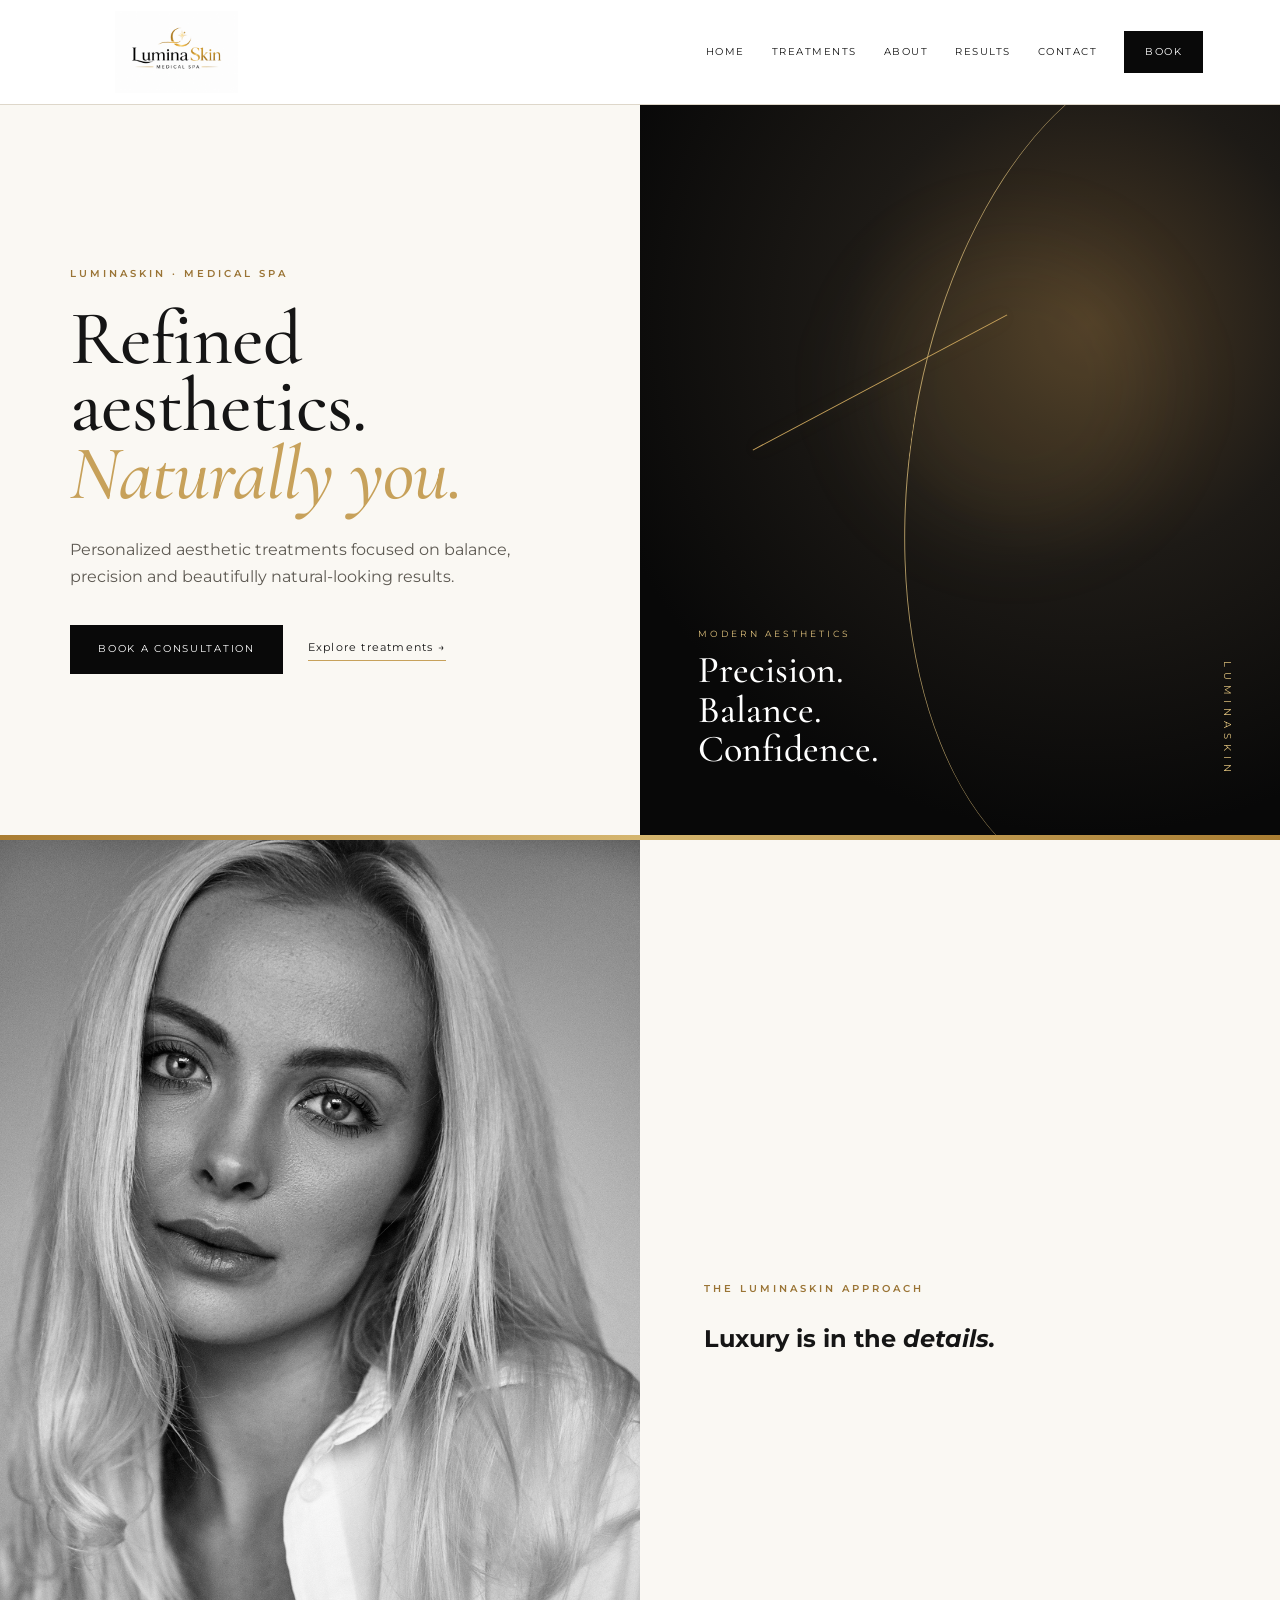
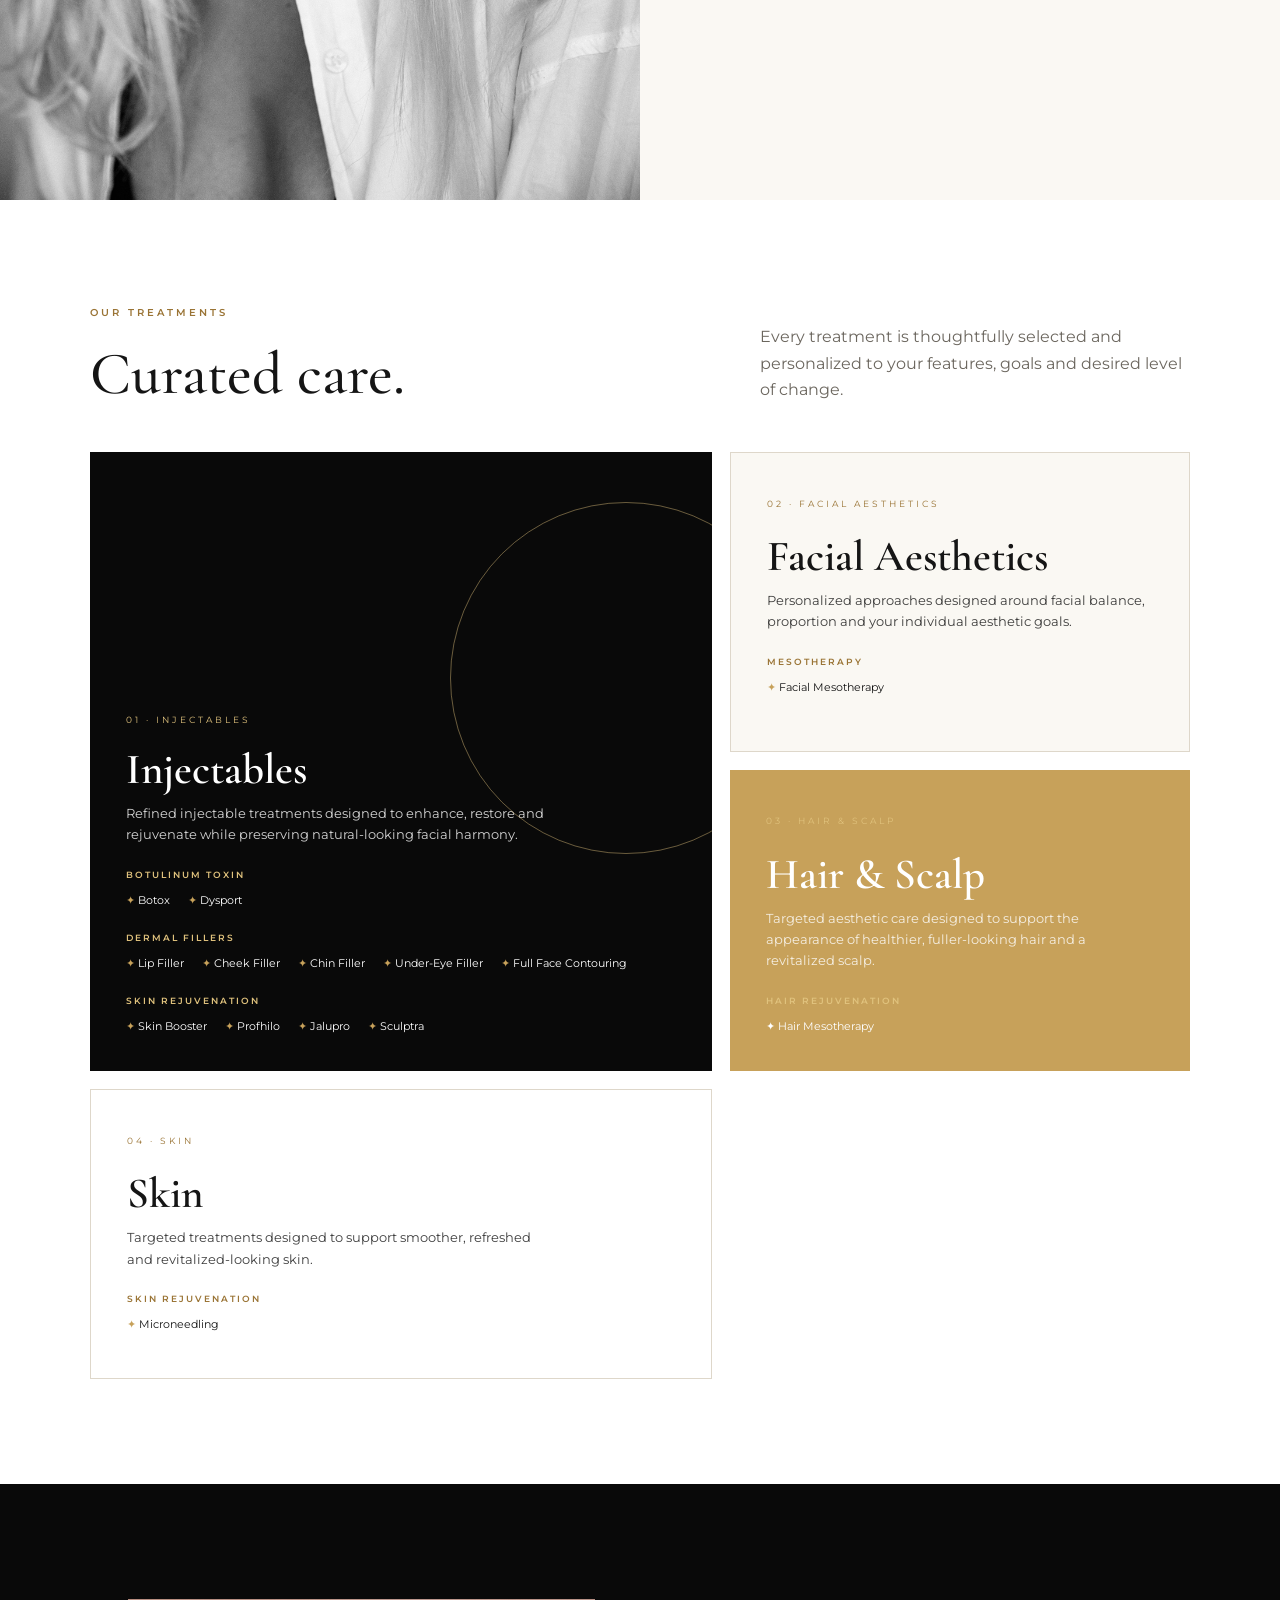
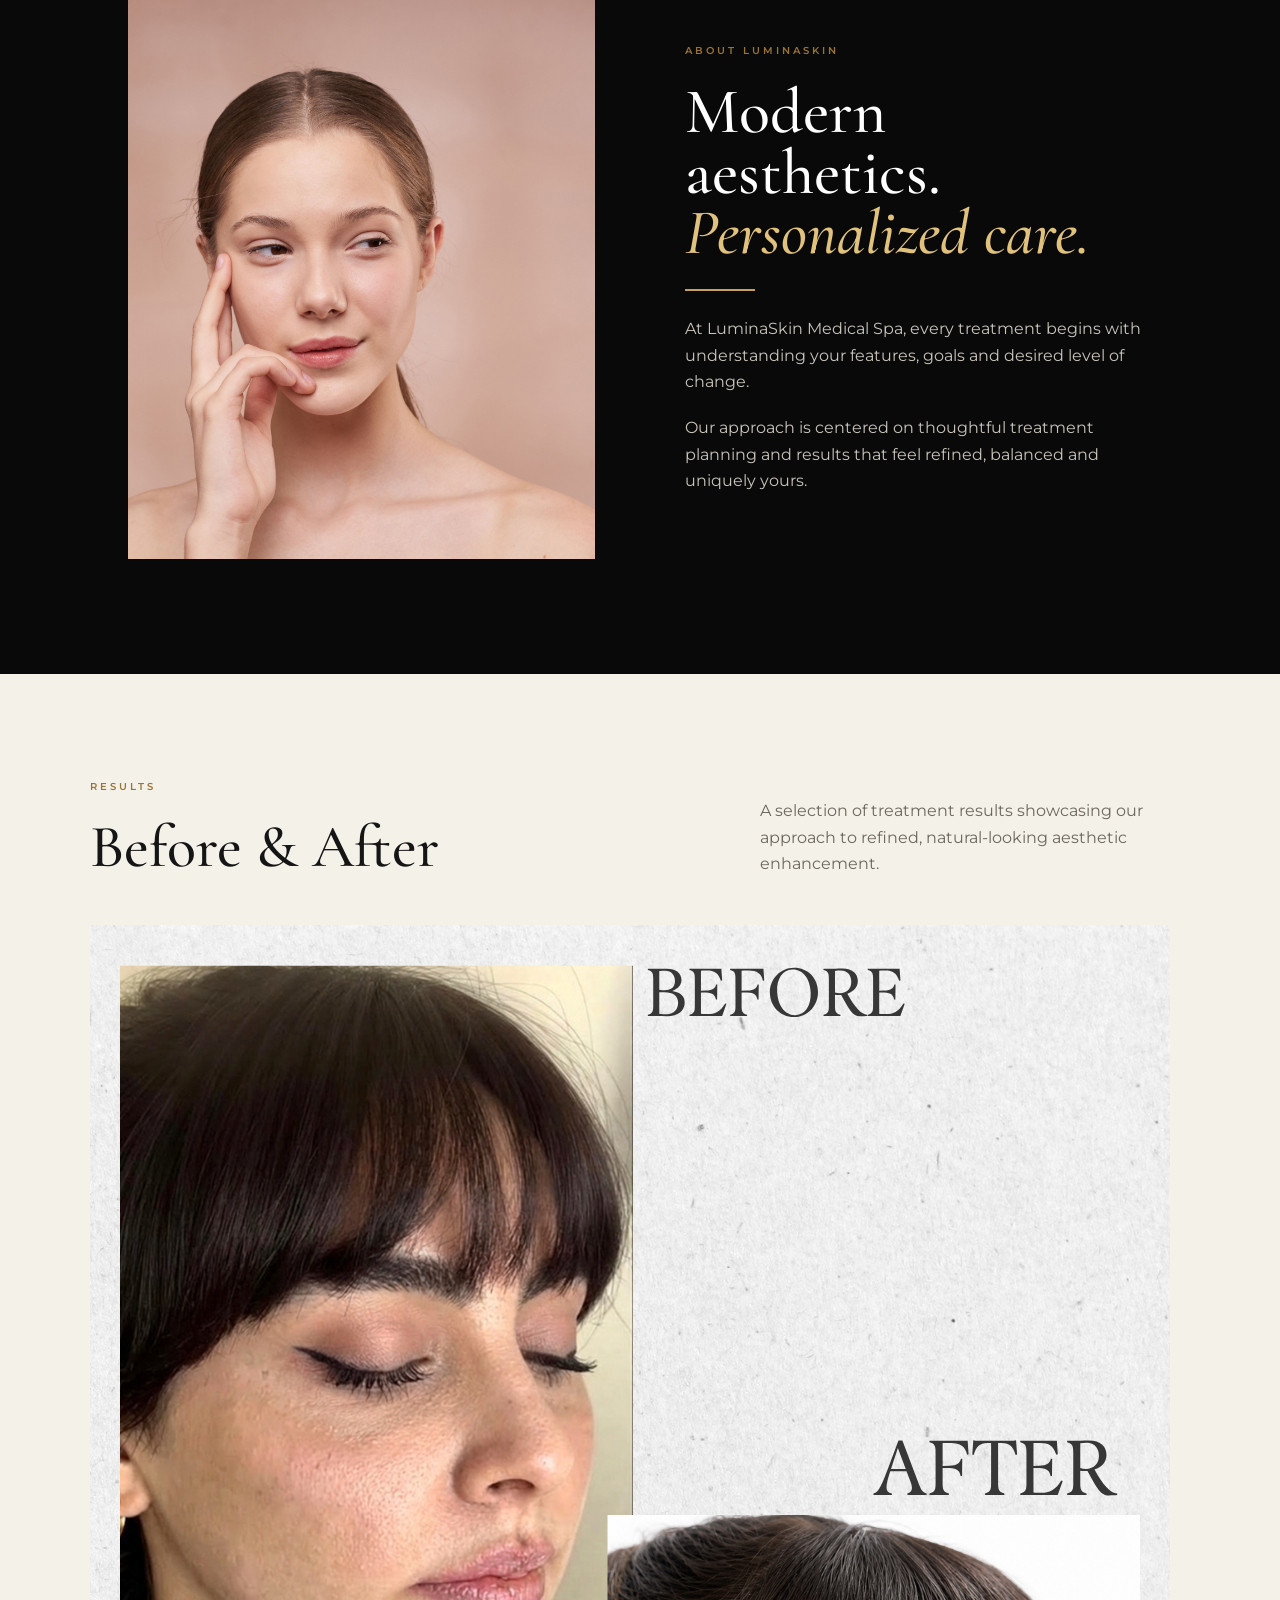
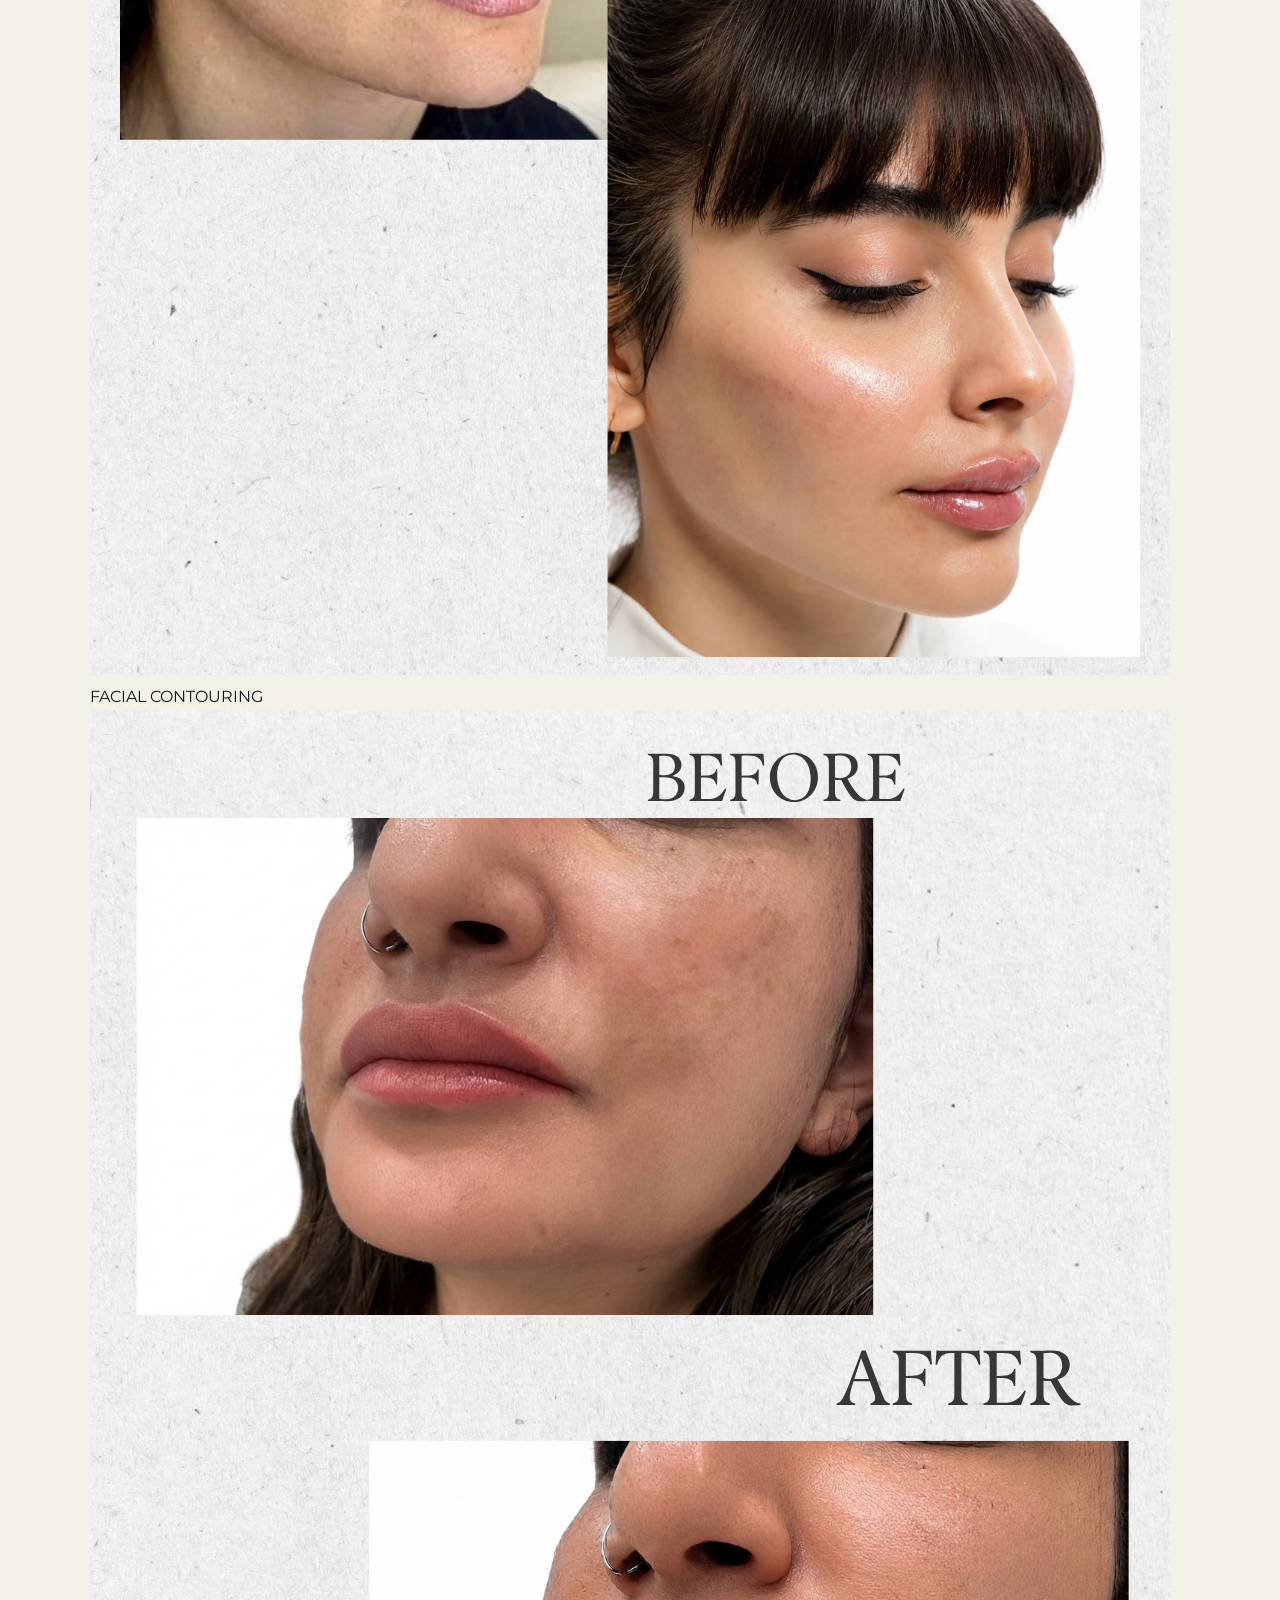
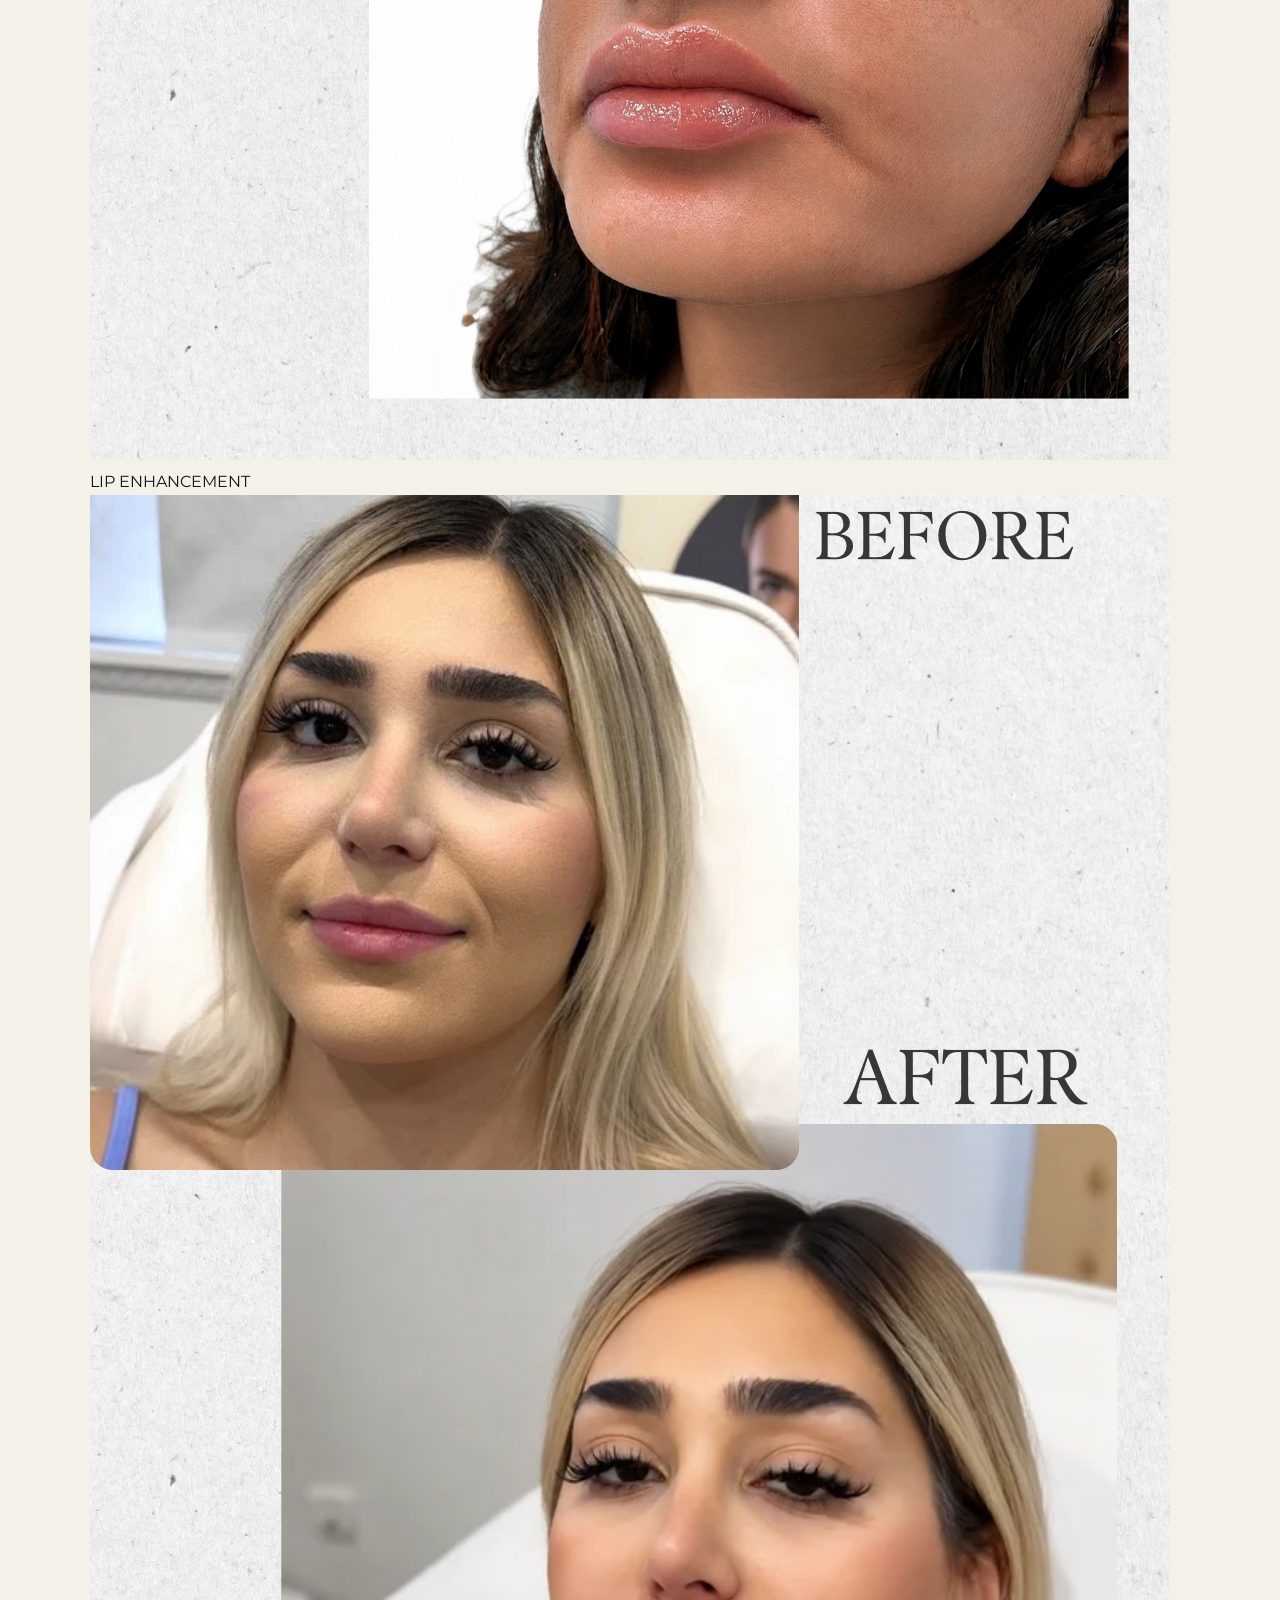
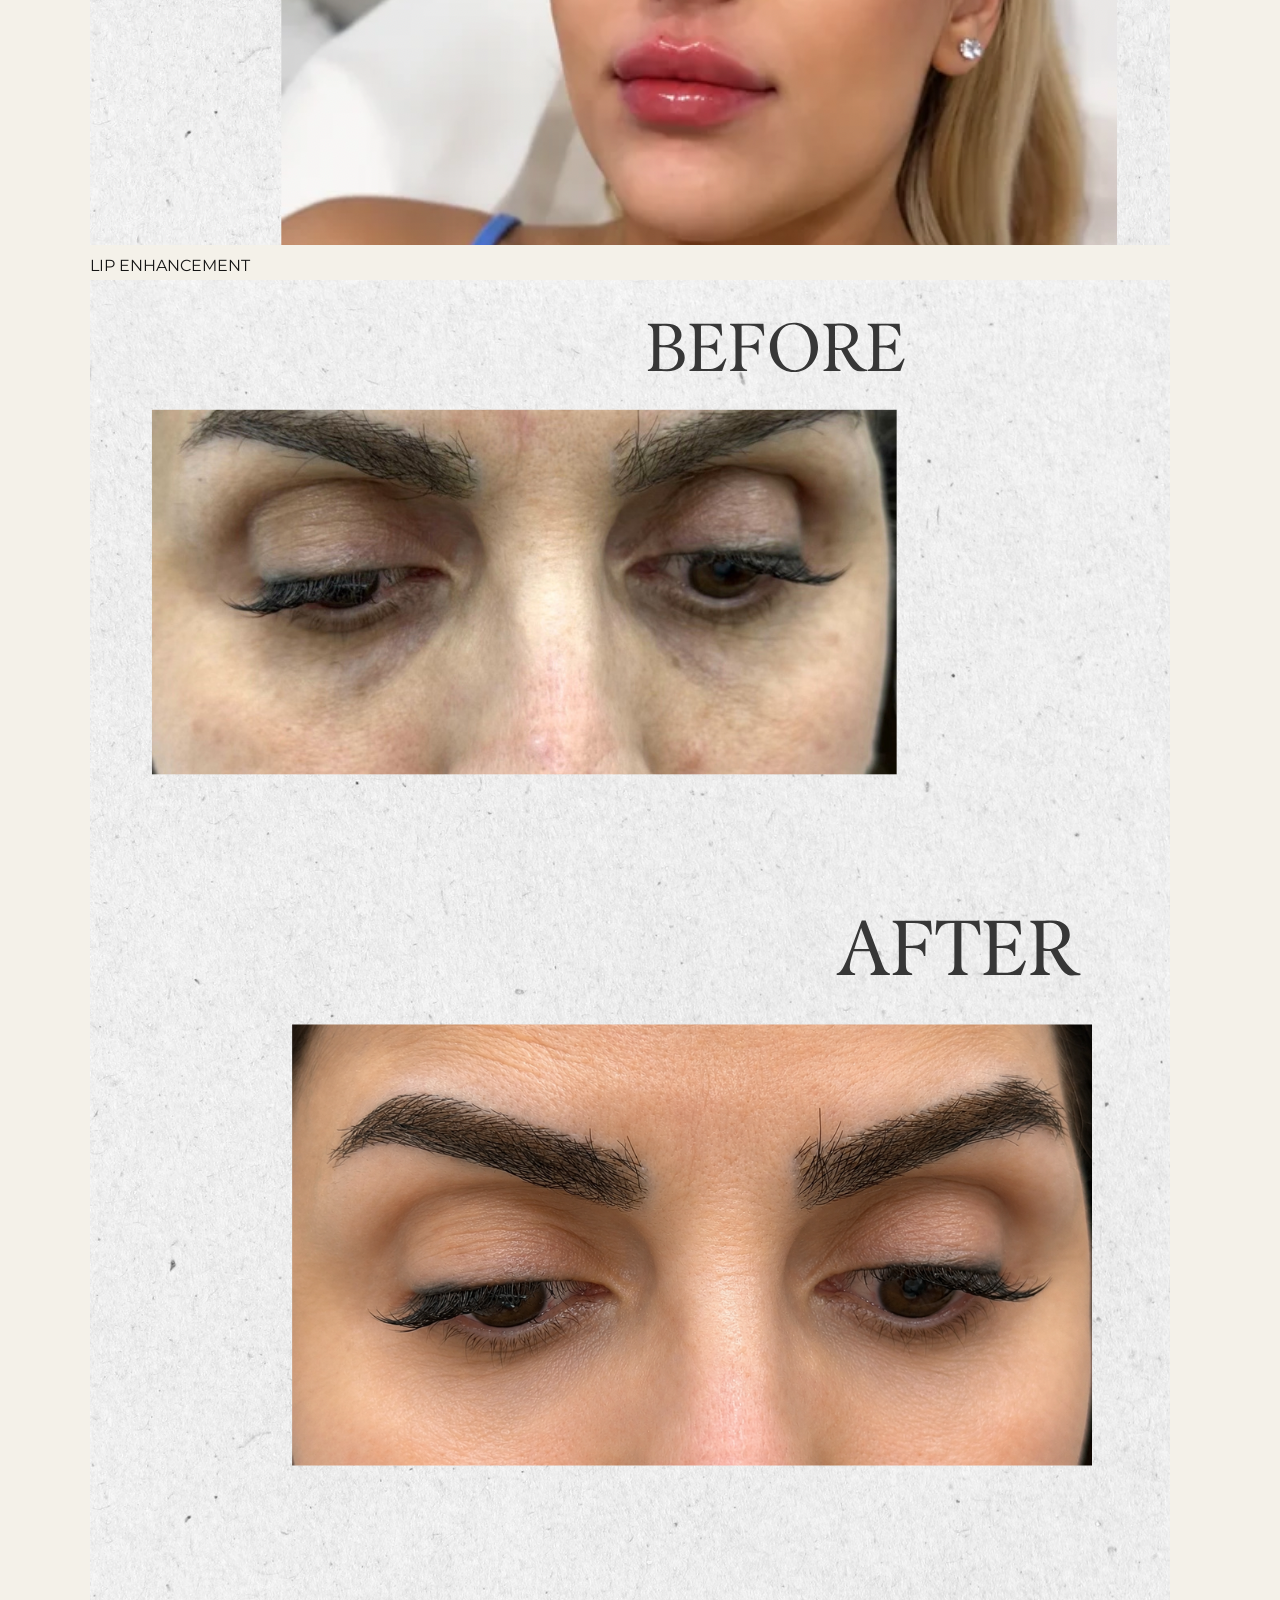
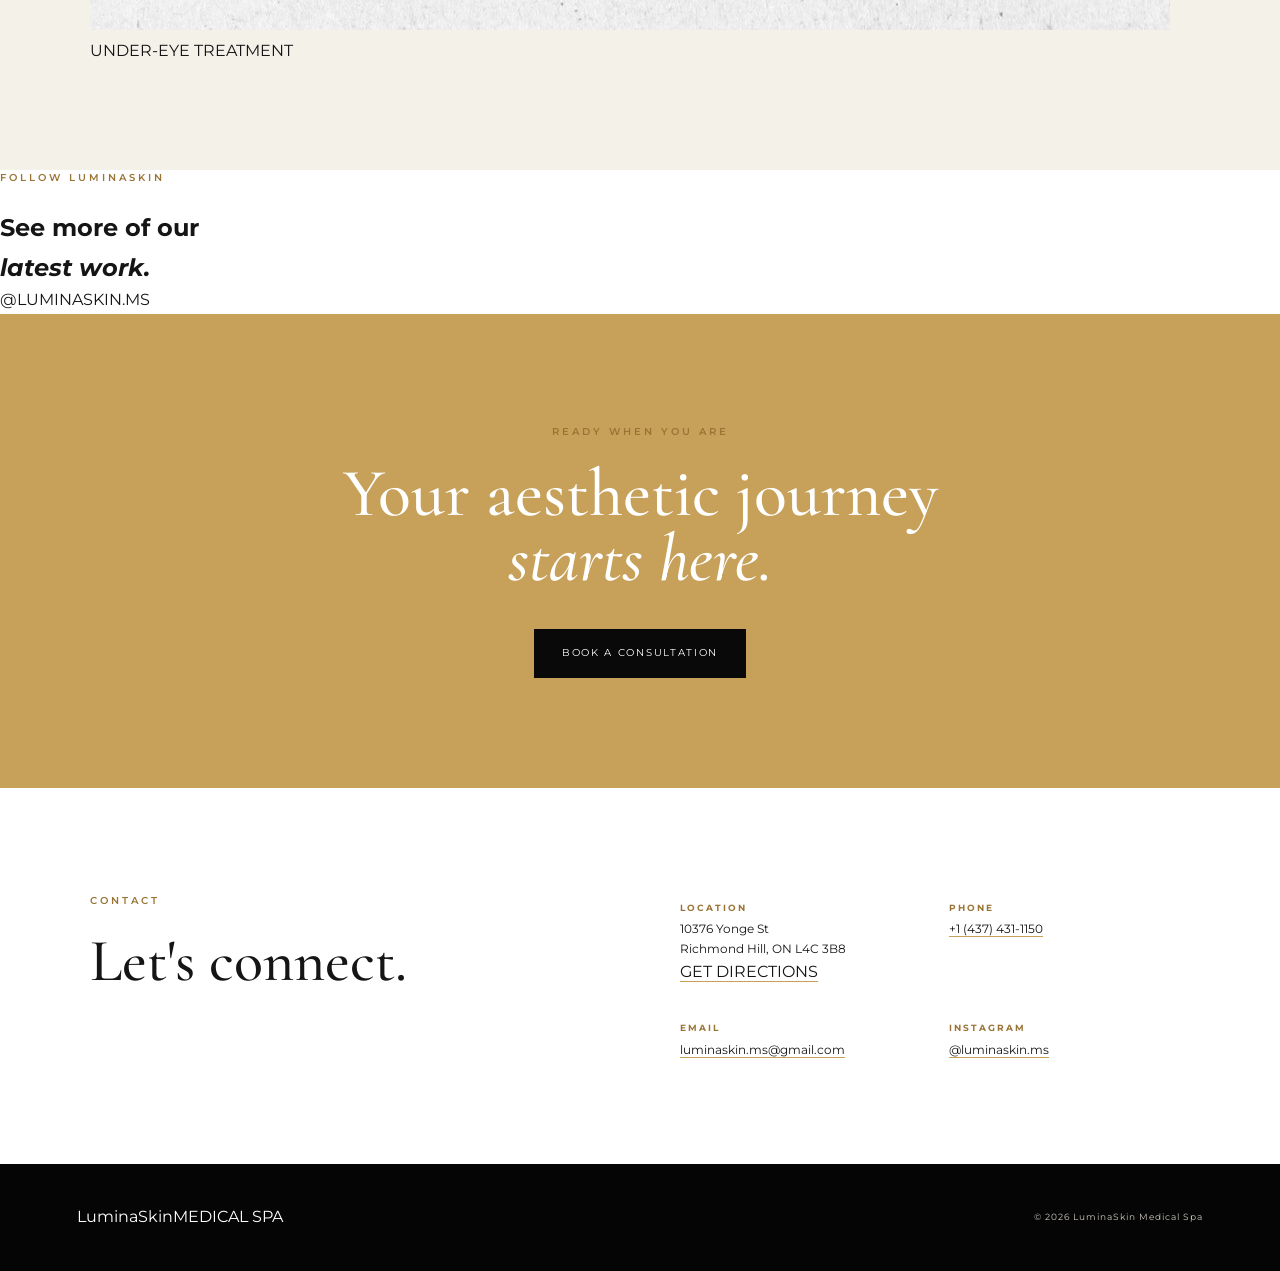
==== index.html @ e20a24b9 "Update index.html" ====
<!DOCTYPE html>
<html lang="en">
<head>
  <meta charset="UTF-8">
  <meta name="viewport" content="width=device-width, initial-scale=1.0">

 <title>LuminaSkin Medical Spa | Richmond Hill, ON</title>

 <meta
  name="description"
  content="LuminaSkin Medical Spa in Richmond Hill, Ontario, offering personalized Botox, Dysport, dermal fillers, skin boosters, microneedling and facial aesthetics."
>

  <!-- Luxury editorial fonts -->
  <link rel="preconnect" href="https://fonts.googleapis.com">
  <link rel="preconnect" href="https://fonts.gstatic.com" crossorigin>

  <link
    href="https://fonts.googleapis.com/css2?family=Cormorant+Garamond:wght@500;600;700&family=Montserrat:wght@400;500;600&display=swap"
    rel="stylesheet"
  >

  <!-- Our website styling -->
  <link rel="stylesheet" href="style.css">
</head>

<body>

  <!-- =========================
       HEADER
  ========================== -->

  <header>

   <a href="#home" class="logo">

  <img
  src="luminaskin-logo-header.png"
    alt="LuminaSkin Medical Spa"
    class="logo-image"
  >

</a>

    <button
      class="menu-button"
      aria-label="Open navigation menu"
      type="button"
    >
      ☰
    </button>

    <nav>
      <a href="#home">Home</a>
     <a href="treatments.html">
  Treatments
</a>
      <a href="#about">About</a>
      <a href="#results">Results</a>
      <a href="#contact">Contact</a>
      <a href="#booking" class="nav-book">Book</a>
    </nav>

  </header>


  <!-- =========================
       HERO
  ========================== -->

  <main>

    <section id="home" class="hero">

      <div class="hero-content">

        <p class="eyebrow">
          LUMINASKIN · MEDICAL SPA
        </p>

        <h1>
          Refined aesthetics.
          <br>
          <em>Naturally you.</em>
        </h1>

        <p class="hero-description">
          Personalized aesthetic treatments focused on balance,
          precision and beautifully natural-looking results.
        </p>

        <div class="hero-actions">

        <a href="#contact" class="black-button">
  BOOK A CONSULTATION
</a>

          <a href="#treatments" class="text-link">
            Explore treatments →
          </a>

        </div>

      </div>


      <!-- Hero visual placeholder -->
      <div class="hero-visual">

        <div class="hero-glow"></div>

        <div class="hero-circle"></div>

        <div class="hero-diagonal"></div>

        <div class="hero-caption">

          <span>
            MODERN AESTHETICS
          </span>

          <strong>
            Precision.
            <br>
            Balance.
            <br>
            Confidence.
          </strong>

        </div>

        <div class="hero-vertical">
          LUMINASKIN
        </div>

      </div>

    </section>


    <!-- Gold divider -->

    <div class="gold-divider"></div>


    <!-- =========================
         STATEMENT
    ========================== -->

   <section class="statement">

  <div class="statement-image">

    <img
      src="luminaskin-statement.JPG"
      alt="Elegant close-up beauty portrait"
    >

  </div>

  <div class="statement-content">

    <p class="eyebrow">
      THE LUMINASKIN APPROACH
    </p>

    <h2>
      Luxury is in the
      <em>details.</em>
    </h2>

  </div>

</section>


    <!-- =========================
         TREATMENTS
    ========================== -->

  <!-- =========================
     TREATMENTS
========================== -->

<section id="treatments" class="treatments section">

  <div class="section-heading">

    <div>

      <p class="eyebrow">
        OUR TREATMENTS
      </p>

      <h2>
        Curated care.
      </h2>

    </div>

    <p>
      Every treatment is thoughtfully selected and
      personalized to your features, goals and
      desired level of change.
    </p>

  </div>


  <div class="treatment-grid">


    <!-- =====================
         INJECTABLES
    ====================== -->

   <a
  href="treatments.html#injectables"
  class="treatment-card treatment-dark treatment-large"
>

      <span class="treatment-number">
        01 · INJECTABLES
      </span>

      <h3>
        Injectables
      </h3>

      <p>
        Refined injectable treatments designed to
        enhance, restore and rejuvenate while
        preserving natural-looking facial harmony.
      </p>


      <div class="treatment-group">

        <h4>
          BOTULINUM TOXIN
        </h4>

        <ul>

          <li>Botox</li>

          <li>Dysport</li>

        </ul>

      </div>


      <div class="treatment-group">

        <h4>
          DERMAL FILLERS
        </h4>

        <ul>

          <li>Lip Filler</li>

          <li>Cheek Filler</li>

          <li>Chin Filler</li>

          <li>Under-Eye Filler</li>

          <li>Full Face Contouring</li>

        </ul>

      </div>


      <div class="treatment-group">

        <h4>
          SKIN REJUVENATION
        </h4>

        <ul>

          <li>Skin Booster</li>

          <li>Profhilo</li>

          <li>Jalupro</li>

          <li>Sculptra</li>

        </ul>

      </div>

  </a>


    <!-- =====================
         FACIAL AESTHETICS
    ====================== -->

   <a
  href="treatments.html#facial-aesthetics"
  class="treatment-card treatment-light"
>

      <span class="treatment-number">
        02 · FACIAL AESTHETICS
      </span>

      <h3>
        Facial Aesthetics
      </h3>

      <p>
        Personalized approaches designed around
        facial balance, proportion and your individual
        aesthetic goals.
      </p>


      <div class="treatment-group">

        <h4>
          MESOTHERAPY
        </h4>

        <ul>

          <li>Facial Mesotherapy</li>

        </ul>

      </div>

  </a>


    <!-- =====================
         HAIR & SCALP
    ====================== -->

   <a
  href="treatments.html#hair-scalp"
  class="treatment-card treatment-gold"
>

      <span class="treatment-number">
        03 · HAIR &amp; SCALP
      </span>

      <h3>
        Hair &amp; Scalp
      </h3>

      <p>
        Targeted aesthetic care designed to support
        the appearance of healthier, fuller-looking
        hair and a revitalized scalp.
      </p>


      <div class="treatment-group">

        <h4>
          HAIR REJUVENATION
        </h4>

        <ul>

          <li>Hair Mesotherapy</li>

        </ul>

      </div>

      </a>


    <!-- =====================
         SKIN
    ====================== -->

    <a
  href="treatments.html#skin"
  class="treatment-card treatment-white"
>

      <span class="treatment-number">
        04 · SKIN
      </span>

      <h3>
        Skin
      </h3>

      <p>
        Targeted treatments designed to support
        smoother, refreshed and revitalized-looking skin.
      </p>


      <div class="treatment-group">

        <h4>
          SKIN REJUVENATION
        </h4>

        <ul>

          <li>Microneedling</li>

        </ul>

      </div>

   </a>


  </div>

</section>


<!-- =========================
     ABOUT LUMINASKIN
========================== -->

<!-- =========================
     ABOUT LUMINASKIN
========================== -->

<!-- =========================
     ABOUT LUMINASKIN
========================== -->

<section id="about" class="philosophy">

  <div class="philosophy-image">

    <img
      src="luminaskin-about.JPG"
      alt="Close-up of glowing skin"
    >

  </div>


  <div class="philosophy-content">

    <div class="philosophy-title">

      <p class="eyebrow">
        ABOUT LUMINASKIN
      </p>

      <h2>
        Modern aesthetics.
        <br>
        <em>Personalized care.</em>
      </h2>

    </div>


    <div class="philosophy-copy">

      <div class="gold-line"></div>

      <p>
        At LuminaSkin Medical Spa, every treatment
        begins with understanding your features,
        goals and desired level of change.
      </p>

      <p>
        Our approach is centered on thoughtful
        treatment planning and results that feel
        refined, balanced and uniquely yours.
      </p>

    </div>

  </div>

</section>


    <!--<!-- =========================
     BEFORE & AFTER RESULTS
========================== -->

<section id="results" class="results section">

  <div class="section-heading">

    <div>

      <p class="eyebrow">
        RESULTS
      </p>

      <h2>
        Before &amp; After
      </h2>

    </div>

    <p>
      A selection of treatment results showcasing
      our approach to refined, natural-looking
      aesthetic enhancement.
    </p>

  </div>


  <div class="results-grid">

    <div class="result-card">
 <img
  src="before-after- contouring.png"
  alt="Before and after facial contouring results"
>
      <span>FACIAL CONTOURING</span>
    </div>

    <div class="result-card">
      <img
        src="before-after-lips.png"
        alt="Before and after lip enhancement results"
      >
      <span>LIP ENHANCEMENT</span>
    </div>

    <div class="result-card">
      <img
        src="before-after-lips2.PNG"
        alt="Before and after lip enhancement results"
      >
      <span>LIP ENHANCEMENT</span>
    </div>

    <div class="result-card">
      <img
        src="before-after-undereye.png"
        alt="Before and after under-eye treatment results"
      >
      <span>UNDER-EYE TREATMENT</span>
    </div>

  </div>

</section>

<!-- =========================
     INSTAGRAM
========================== -->

<section class="instagram-section">

  <p class="eyebrow">
    FOLLOW LUMINASKIN
  </p>

  <h2>
    See more of our
    <br>
    <em>latest work.</em>
  </h2>

  <a
    href="https://www.instagram.com/luminaskin.ms/"
    target="_blank"
    rel="noopener noreferrer"
    class="instagram-button"
  >
    @LUMINASKIN.MS
  </a>

</section>
    <!-- =========================
         BOOKING
    ========================== -->

    <section id="booking" class="booking">

      <p class="eyebrow">
        READY WHEN YOU ARE
      </p>

      <h2>
        Your aesthetic journey
        <br>
        <em>starts here.</em>
      </h2>

     <a href="#contact" class="black-button">
  BOOK A CONSULTATION
</a>

    </section>


    <!-- =========================
         CONTACT
    ========================== -->

  <section id="contact" class="contact section">

  <div class="contact-title">

    <p class="eyebrow">
      CONTACT
    </p>

    <h2>
      Let's connect.
    </h2>

  </div>


  <div class="contact-details">


    <!-- LOCATION -->

   <div>

  <strong>
    LOCATION
  </strong>

  <p>
    10376 Yonge St<br>
    Richmond Hill, ON L4C 3B8
  </p>

  <a
    href="https://www.google.com/maps/search/?api=1&query=10376+Yonge+St+Richmond+Hill+ON+L4C+3B8"
    target="_blank"
    rel="noopener noreferrer"
    class="location-link"
  >
    GET DIRECTIONS
  </a>

</div>

    <!-- PHONE -->

    <div>

      <strong>
        PHONE
      </strong>

      <p>
        <a href="tel:+14374311150">
          +1 (437) 431-1150
        </a>
      </p>

    </div>


    <!-- EMAIL -->

    <div>

      <strong>
        EMAIL
      </strong>

      <p>
        <a href="mailto:luminaskin.ms@gmail.com">
          luminaskin.ms@gmail.com
        </a>
      </p>

    </div>


    <!-- INSTAGRAM -->

    <div>

      <strong>
        INSTAGRAM
      </strong>

      <p>

        <a
          href="https://www.instagram.com/luminaskin.ms/"
          target="_blank"
          rel="noopener noreferrer"
        >
          @luminaskin.ms
        </a>

      </p>

    </div>


  </div>

</section>
  </main>


  <!-- =========================
       FOOTER
  ========================== -->

  <footer>

    <a href="#home" class="logo footer-logo">

      <span class="logo-name">
        LuminaSkin
      </span>

      <span class="logo-sub">
        MEDICAL SPA
      </span>

    </a>

    <p>
      © 2026 LuminaSkin Medical Spa
    </p>

  </footer>


  <!-- =========================
       MOBILE NAVIGATION
  ========================== -->

  <script>

    const menuButton =
      document.querySelector(".menu-button");

    const navigation =
      document.querySelector("nav");

    menuButton.addEventListener("click", function () {

      navigation.classList.toggle("mobile-open");

    });


    document
      .querySelectorAll("nav a")
      .forEach(function (link) {

        link.addEventListener("click", function () {

          navigation.classList.remove("mobile-open");

        });

      });

  </script>

</body>
</html>
---- style.css ----
/* =========================================
   LUMINASKIN MEDICAL SPA
   VERSION 2 — LUXURY BLACK / WHITE / GOLD
========================================= */

:root {
  --black: #090909;
  --deep-black: #050505;
  --ink: #151515;

  --white: #ffffff;
  --cream: #faf8f3;

  --gold: #c7a15a;
  --gold-light: #e0c27d;
  --gold-dark: #9a7435;

  --line: #ded7ca;
}


/* =========================================
   RESET
========================================= */

* {
  box-sizing: border-box;
  margin: 0;
  padding: 0;
}

html {
  scroll-behavior: smooth;
}

body {
  background: var(--white);
  color: var(--ink);
  font-family: "Montserrat", Arial, sans-serif;
  line-height: 1.65;
}

a {
  color: inherit;
  text-decoration: none;
}


/* =========================================
   HEADER
========================================= */

header {
  height: 105px;

  padding: 0 6%;

  display: flex;
  align-items: center;
  justify-content: space-between;

  background: #ffffff;

  border-bottom: 1px solid var(--line);

  position: sticky;
  top: 0;

  z-index: 100;
}


/* LOGO */

.logo {
  display: flex;
  align-items: center;
  text-decoration: none;
}

.logo-image {
  display: block;
  width: 200px;
  height: auto;
  max-height: 82px;
  object-fit: contain;
}


/* MOBILE LOGO */

@media (max-width: 700px) {

  .logo-image {
    width: 155px;
    max-height: 65px;
  }

}


/* NAVIGATION */

nav {
  display: flex;
  align-items: center;

  gap: 27px;

  font-size: 10px;
  letter-spacing: 1.5px;

  text-transform: uppercase;
}

nav a {
  transition: color 0.25s ease;
}

nav a:hover {
  color: var(--gold);
}


/* BOOK BUTTON */

.nav-book {
  padding: 13px 21px;

  color: white !important;
  background: var(--black);

  transition:
    background 0.25s ease,
    transform 0.25s ease;
}

.nav-book:hover {
  background: var(--gold-dark);
  transform: translateY(-2px);
}


/* MOBILE MENU BUTTON */

.menu-button {
  display: none;

  border: none;
  background: transparent;

  font-size: 25px;

  cursor: pointer;
}


/* =========================================
   GENERAL
========================================= */

.eyebrow {
  margin-bottom: 22px;

  color: var(--gold-dark);

  font-size: 10px;
  font-weight: 600;

  letter-spacing: 3px;

  text-transform: uppercase;
}

.section {
  padding: 105px 7%;
}


/* =========================================
   HERO
========================================= */

.hero {
  min-height: 730px;

  display: grid;
  grid-template-columns: 1fr 1fr;

  background: var(--cream);
}


/* HERO TEXT */

.hero-content {
  padding: 90px 11%;

  display: flex;
  flex-direction: column;
  justify-content: center;
}

.hero h1 {
  margin: 0 0 30px;

  font-family: "Cormorant Garamond", Georgia, serif;

  font-size: clamp(58px, 6vw, 86px);

  font-weight: 500;

  line-height: 0.88;

  letter-spacing: -1px;
}

.hero h1 em {
  color: var(--gold);

  font-style: italic;
}

.hero-description {
  max-width: 520px;

  color: #5d5952;

  font-size: 16px;
}

.hero-actions {
  margin-top: 35px;

  display: flex;
  align-items: center;

  gap: 25px;
}


/* PRIMARY BUTTON */

.primary-button {
  padding: 16px 25px;

  color: white;

  background: var(--black);

  font-size: 10px;

  letter-spacing: 1.7px;

  transition:
    background 0.25s ease,
    transform 0.25s ease;
}

.primary-button:hover {
  background: var(--gold-dark);

  transform: translateY(-2px);
}


/* TEXT LINK */

.text-link {
  padding-bottom: 3px;

  border-bottom: 1px solid var(--gold);

  font-size: 11px;

  letter-spacing: 1.2px;
}


/* =========================================
   HERO VISUAL
========================================= */

.hero-visual {
  min-height: 730px;

  position: relative;

  overflow: hidden;

  background:
    radial-gradient(
      circle at 70% 30%,
      #4a3a25 0%,
      #1d1a16 35%,
      #080808 75%
    );
}


/* Gold circular detail */

.hero-circle {
  position: absolute;

  width: 76%;
  height: 116%;

  right: -18%;
  top: -8%;

  border-left: 1px solid rgba(224, 194, 125, 0.75);

  border-radius: 50%;

  transform: rotate(8deg);
}


/* Gold diagonal */

.hero-diagonal {
  position: absolute;

  width: 45%;
  height: 1px;

  left: 15%;
  top: 38%;

  background: var(--gold);

  transform: rotate(-28deg);

  box-shadow:
    0 0 18px rgba(224, 194, 125, 0.25);
}


/* subtle glow */

.hero-glow {
  position: absolute;

  width: 300px;
  height: 300px;

  right: 18%;
  top: 18%;

  border-radius: 50%;

  background: rgba(199, 161, 90, 0.08);

  filter: blur(40px);
}


/* HERO CAPTION */

.hero-caption {
  position: absolute;

  left: 9%;
  bottom: 9%;

  color: white;

  z-index: 2;
}

.hero-caption span {
  display: block;

  margin-bottom: 9px;

  color: var(--gold-light);

  font-size: 9px;

  letter-spacing: 3px;
}

.hero-caption strong {
  font-family: "Cormorant Garamond", Georgia, serif;

  font-size: 38px;

  font-weight: 500;

  line-height: 1;
}


/* VERTICAL BRAND */

.hero-vertical {
  position: absolute;

  right: 7%;
  bottom: 8%;

  color: var(--gold-light);

  font-size: 10px;

  letter-spacing: 5px;

  writing-mode: vertical-rl;
}


/* =========================================
   GOLD DIVIDER
========================================= */

.gold-divider {
  height: 5px;

  background:
    linear-gradient(
      90deg,
      #a97d32,
      #d5b66f,
      #a97d32
    );
}

 /* =========================================
   STATEMENT — EDITORIAL IMAGE
========================================= */

.statement {
  padding: 0;

  display: grid;

  grid-template-columns: 1fr 1fr;

  min-height: 620px;

  text-align: left;

  background: var(--cream);
}

.statement-image {
  position: relative;

  min-height: 620px;

  overflow: hidden;
}

.statement-image img {
  width: 100%;
  height: 100%;

  display: block;

  object-fit: cover;
}

.statement-content {
  padding: 80px 10%;

  display: flex;

  flex-direction: column;

  justify-content: center;
}

.statement-content h2 {
  max-width: 520px;
}

@media (max-width: 700px) {

  .statement {
    display: block;
  }

  .statement-image {
    min-height: 470px;
  }

  .statement-content {
    padding: 75px 8%;
  }

  .statement-content h2 {
    font-size: 48px;
  }

}


/* =========================================
   SECTION HEADINGS
========================================= */

.section-heading {
  margin-bottom: 48px;

  display: flex;
  justify-content: space-between;
  align-items: flex-end;

  gap: 50px;
}

.section-heading h2 {
  margin: 0;

  font-family: "Cormorant Garamond", Georgia, serif;

  font-size: 60px;

  font-weight: 500;

  line-height: 1;
}

.section-heading > p {
  max-width: 430px;

  margin: 0;

  color: #6b665e;
}


/* =========================================
   TREATMENTS
========================================= */

.treatment-grid {
  display: grid;

  grid-template-columns: 1.15fr 0.85fr;

  grid-template-rows: 1fr 1fr;

  gap: 18px;
}


/* CARD */

.treatment-card {
  min-height: 290px;

  padding: 36px;

  position: relative;

  overflow: hidden;

  transition:
    transform 0.3s ease,
    box-shadow 0.3s ease;
}

.treatment-card:hover {
  transform: translateY(-5px);

  box-shadow:
    0 18px 40px rgba(0, 0, 0, 0.14);
}


/* LARGE CARD */

.treatment-large {
  grid-row: span 2;

  min-height: 598px;

  display: flex;

  flex-direction: column;

  justify-content: flex-end;
}


/* CARD COLORS */

.treatment-dark {
  color: white;

  background: var(--black);
}

.treatment-light {
  background: var(--cream);

  border: 1px solid var(--line);
}

.treatment-gold {
  color: white;

  background: var(--gold);
}

.treatment-white {
  background: white;

  border: 1px solid var(--line);
}


/* DECORATION ON LARGE CARD */

.treatment-large::after {
  content: "";

  position: absolute;

  width: 350px;
  height: 350px;

  right: -90px;
  top: 50px;

  border: 1px solid rgba(224, 194, 125, 0.45);

  border-radius: 50%;
}


/* CARD NUMBER */

.treatment-number {
  color: var(--gold-light);

  font-size: 9px;

  letter-spacing: 3px;
}

.treatment-light .treatment-number,
.treatment-white .treatment-number {
  color: var(--gold-dark);
}


/* CARD TITLE */

.treatment-card h3 {
  margin: 20px 0 12px;

  font-family: "Cormorant Garamond", Georgia, serif;

  font-size: 43px;

  font-weight: 600;

  line-height: 1;
}


/* CARD DESCRIPTION */

.treatment-card p {
  max-width: 420px;

  font-size: 13px;

  opacity: 0.82;
}


/* TREATMENT LIST */

.treatment-card ul {
  margin: 20px 0 0;

  padding: 0;

  display: flex;
  flex-wrap: wrap;

  gap: 8px 18px;

  list-style: none;

  font-size: 11px;
}

.treatment-card li::before {
  content: "✦ ";

  color: var(--gold);
}

.treatment-gold li::before {
  color: white;
}


/* =========================================
   PHILOSOPHY
========================================= */

.philosophy {
  padding: 115px 10%;

  display: grid;

  grid-template-columns: 1fr 1fr;

  gap: 90px;

  color: white;

  background: var(--black);
}

.philosophy h2 {
  margin: 0;

  font-family: "Cormorant Garamond", Georgia, serif;

  font-size: 64px;

  font-weight: 500;

  line-height: 0.95;
}

.philosophy h2 em {
  color: var(--gold-light);

  font-style: italic;
}

.philosophy-copy {
  max-width: 500px;

  color: #c9c5bd;
}

.gold-line {
  width: 70px;
  height: 2px;

  margin: 25px 0;

  background: var(--gold);
}

.philosophy-copy p {
  margin-bottom: 20px;
}
/* =========================================
   ABOUT — EDITORIAL IMAGE
========================================= */

.philosophy-image {
  min-height: 560px;

  position: relative;

  overflow: hidden;
}

.philosophy-image img {
  width: 100%;
  height: 100%;

  display: block;

  object-fit: cover;
}


/* ABOUT CONTENT */

.philosophy-content {
  display: flex;

  flex-direction: column;

  justify-content: center;
}


/* MOBILE */

@media (max-width: 700px) {

  .philosophy-image {
    min-height: 470px;

    margin-bottom: 55px;
  }

  .philosophy-content {
    display: block;
  }

}

/* =========================================
   RESULTS
========================================= */

.results {
  background: #f4f1e9;
}


.result-placeholder {
  aspect-ratio: 1 / 1;

  display: flex;

  align-items: flex-end;

  padding: 24px;

  position: relative;

  overflow: hidden;

  color: white;

  background:
    linear-gradient(
      135deg,
      #d6cfc0,
      #a79b87
    );
}

.result-placeholder::after {
  content: "";

  position: absolute;

  inset: 0;

  border: 1px solid rgba(255,255,255,0.3);
}

.result-placeholder span {
  position: relative;

  z-index: 2;

  font-size: 10px;

  letter-spacing: 2px;
}


/* =========================================
   BOOKING
========================================= */

.booking {
  padding: 110px 20px;

  text-align: center;

  color: white;

  background: var(--gold);
}

.booking h2 {
  margin: 0 0 38px;

  font-family: "Cormorant Garamond", Georgia, serif;

  font-size: 68px;

  font-weight: 500;

  line-height: 0.95;
}

.booking h2 em {
  color: white;

  font-style: italic;
}


/* BLACK BUTTON */

.black-button {
  display: inline-block;

  padding: 16px 28px;

  color: white;

  background: var(--black);

  font-size: 10px;

  letter-spacing: 1.7px;

  transition:
    transform 0.25s ease,
    background 0.25s ease;
}

.black-button:hover {
  background: #222;

  transform: translateY(-2px);
}


/* =========================================
   CONTACT
========================================= */

.contact {
  display: grid;

  grid-template-columns: 1fr 1fr;

  gap: 80px;
}

.contact-title h2 {
  margin: 0;

  font-family: "Cormorant Garamond", Georgia, serif;

  font-size: 60px;

  font-weight: 500;

  line-height: 1;
}

.contact-details {
  display: grid;

  grid-template-columns: 1fr 1fr;

  gap: 28px;
}

.contact-details strong {
  color: var(--gold-dark);

  font-size: 9px;

  letter-spacing: 2px;
}

.contact-details p {
  margin: 0;

  font-size: 12px;
}

.contact-details a {
  border-bottom: 1px solid var(--gold);
}


/* =========================================
   FOOTER
========================================= */

footer {
  padding: 40px 6%;

  display: flex;

  justify-content: space-between;

  align-items: center;

  color: #cfc9bf;

  background: var(--deep-black);
}

footer p {
  font-size: 9px;

  letter-spacing: 1px;
}

.footer-logo {
  color: white;
}


/* =========================================
   TABLET
========================================= */

@media (max-width: 900px) {

  nav {
    gap: 15px;
  }

  .hero h1 {
    font-size: 62px;
  }

  .treatment-grid {
    grid-template-columns: 1fr 1fr;
  }

  .section-heading {
    display: block;
  }

  .section-heading > p {
    margin-top: 20px;
  }

  .philosophy {
    gap: 45px;
  }

  .contact {
    gap: 45px;
  }

}


/* =========================================
   MOBILE
========================================= */

@media (max-width: 700px) {

  header {
    height: 72px;
  }

  .menu-button {
    display: block;
  }

  nav {
    display: none;

    position: absolute;

    top: 72px;
    left: 0;
    right: 0;

    padding: 18px 7%;

    flex-direction: column;
    align-items: stretch;

    gap: 0;

    background: white;

    border-bottom: 1px solid var(--line);
  }

  nav.mobile-open {
    display: flex;
  }

  nav a {
    padding: 13px 0;
  }

  .nav-book {
    margin-top: 5px;

    text-align: center;
  }


  /* HERO */

  .hero {
    grid-template-columns: 1fr;
  }

  .hero-content {
    padding: 70px 8%;
  }

  .hero h1 {
    font-size: 55px;
  }

  .hero-visual {
    min-height: 500px;
  }


  /* STATEMENT */

  .statement {
    padding: 80px 7%;
  }


  /* SECTIONS */

  .section {
    padding: 75px 7%;
  }

  .section-heading h2 {
    font-size: 48px;
  }


  /* TREATMENTS */

  .treatment-grid {
    display: block;
  }

  .treatment-card {
    margin-bottom: 16px;

    min-height: 300px;
  }

  .treatment-large {
    min-height: 390px;
  }


  /* PHILOSOPHY */

  .philosophy {
    display: block;

    padding: 75px 8%;
  }

  .philosophy h2 {
    margin-bottom: 45px;

    font-size: 52px;
  }


  /* RESULTS */


  /* BOOKING */

  .booking h2 {
    font-size: 52px;
  }


  /* CONTACT */

  .contact {
    display: block;

    padding: 75px 8%;
  }

  .contact-title h2 {
    margin-bottom: 40px;

    font-size: 50px;
  }

  .contact-details {
    grid-template-columns: 1fr 1fr;
  }


  /* FOOTER */

  footer {
    display: block;
  }

}
/* =========================================
   TREATMENT SUB-CATEGORIES
========================================= */

.treatment-group {
  position: relative;
  z-index: 2;
  margin-top: 22px;
}

.treatment-group h4 {
  margin: 0 0 8px;

  font-size: 9px;
  font-weight: 600;

  letter-spacing: 2px;

  color: var(--gold-light);
}

.treatment-light .treatment-group h4,
.treatment-white .treatment-group h4 {
  color: var(--gold-dark);
}

.treatment-group ul {
  margin-top: 0;
}


/* Make the large Injectables card easier to read */

.treatment-large {
  overflow-y: hidden;
}


/* Mobile */

@media (max-width: 700px) {

  .treatment-group {
    margin-top: 18px;
  }

  .treatment-large {
    min-height: auto;
  }

}
/* =========================================
   TREATMENTS PAGE
========================================= */

.treatment-page-hero {
  min-height: 570px;

  padding: 110px 9%;

  display: flex;
  flex-direction: column;
  justify-content: center;

  color: white;

  background:
    radial-gradient(
      circle at 75% 35%,
      #4b3b27 0%,
      #201c17 35%,
      #070707 75%
    );

  position: relative;
  overflow: hidden;
}

.treatment-page-hero::after {
  content: "";

  position: absolute;

  width: 520px;
  height: 520px;

  right: -120px;
  top: -100px;

  border: 1px solid rgba(224, 194, 125, 0.45);

  border-radius: 50%;
}

.treatment-page-hero h1 {
  max-width: 900px;

  margin: 0 0 30px;

  font-family:
    "Cormorant Garamond",
    Georgia,
    serif;

  font-size:
    clamp(58px, 7vw, 94px);

  font-weight: 500;

  line-height: 0.9;

  position: relative;
  z-index: 2;
}

.treatment-page-hero h1 em {
  color: var(--gold-light);

  font-style: italic;
}

.treatment-page-hero > p:last-child {
  max-width: 520px;

  color: #d2ccc2;

  font-size: 15px;

  position: relative;
  z-index: 2;
}


/* =========================================
   TREATMENT DETAIL SECTIONS
========================================= */

.treatment-detail-section {
  padding: 110px 8%;

  background: white;
}

.treatment-detail-section:nth-of-type(even) {
  background: var(--cream);
}


/* DARK SECTION */

.dark-section {
  color: white;

  background: var(--black) !important;
}


/* GOLD SECTION */

.gold-section {
  color: white;

  background: var(--gold) !important;
}


/* =========================================
   DETAIL HEADING
========================================= */

.treatment-detail-heading {
  max-width: 850px;

  margin-bottom: 55px;
}

.treatment-detail-heading > span {
  display: block;

  margin-bottom: 18px;

  color: var(--gold-dark);

  font-size: 9px;

  font-weight: 600;

  letter-spacing: 3px;
}

.dark-section
.treatment-detail-heading > span {
  color: var(--gold-light);
}

.gold-section
.treatment-detail-heading > span {
  color: white;
}

.treatment-detail-heading h2 {
  margin: 0;

  font-family:
    "Cormorant Garamond",
    Georgia,
    serif;

  font-size:
    clamp(48px, 6vw, 72px);

  font-weight: 500;

  line-height: 0.95;
}


/* =========================================
   DETAIL GRID
========================================= */

.treatment-detail-grid {
  display: grid;

  grid-template-columns:
    repeat(3, 1fr);

  gap: 18px;
}


/* =========================================
   DETAIL CARD
========================================= */

.detail-card {
  min-height: 330px;

  padding: 34px;

  position: relative;

  display: flex;

  flex-direction: column;

  background: white;

  border: 1px solid var(--line);

  transition:
    transform 0.3s ease,
    box-shadow 0.3s ease;
}

.detail-card:hover {
  transform: translateY(-5px);

  box-shadow:
    0 18px 45px rgba(0, 0, 0, 0.12);
}


/* DARK / GOLD CARDS */

.dark-section .detail-card,
.gold-section .detail-card {
  color: white;

  background: rgba(255,255,255,0.06);

  border:
    1px solid
    rgba(255,255,255,0.18);
}

.gold-section .detail-card {
  background: rgba(0,0,0,0.12);

  border-color:
    rgba(255,255,255,0.35);
}


/* NUMBER */

.detail-number {
  color: var(--gold-dark);

  font-size: 9px;

  letter-spacing: 2px;
}

.dark-section .detail-number,
.gold-section .detail-number {
  color: var(--gold-light);
}


/* TITLE */

.detail-card h3 {
  margin:
    24px
    0
    15px;

  font-family:
    "Cormorant Garamond",
    Georgia,
    serif;

  font-size: 38px;

  font-weight: 600;

  line-height: 1;
}


/* DESCRIPTION */

.detail-card p {
  margin: 0;

  color: #68635b;

  font-size: 13px;

  line-height: 1.75;
}

.dark-section .detail-card p,
.gold-section .detail-card p {
  color: #d3cec5;
}


/* CONSULTATION LINK */

.detail-card a {
  margin-top: auto;

  padding-top: 28px;

  color: var(--gold-dark);

  font-size: 9px;

  font-weight: 600;

  letter-spacing: 1.8px;

  text-transform: uppercase;
}

.dark-section .detail-card a,
.gold-section .detail-card a {
  color: var(--gold-light);
}


/* =========================================
   SUB-TREATMENT LIST
========================================= */

.sub-list {
  margin-top: 20px;

  display: flex;

  flex-wrap: wrap;

  gap: 7px;
}

.sub-list span {
  padding: 6px 10px;

  color: var(--gold-dark);

  background: #f4f0e8;

  font-size: 9px;

  letter-spacing: 0.5px;
}


/* =========================================
   MOBILE
========================================= */

@media (max-width: 900px) {

  .treatment-detail-grid {
    grid-template-columns:
      repeat(2, 1fr);
  }

}


@media (max-width: 700px) {

  .treatment-page-hero {
    min-height: 500px;

    padding:
      80px 8%;
  }

  .treatment-page-hero h1 {
    font-size: 56px;
  }


  .treatment-detail-section {
    padding:
      75px 7%;
  }


  .treatment-detail-grid {
    grid-template-columns: 1fr;
  }


  .detail-card {
    min-height: 290px;

    padding: 30px;
  }


  .treatment-detail-heading h2 {
    font-size: 50px;
  }
/* =========================================
   MOBILE TREATMENT CARD FIX
========================================= */

@media (max-width: 700px) {

  .treatment-grid {
    display: grid;
    grid-template-columns: 1fr;
    gap: 16px;
  }

  .treatment-card {
    display: block;
    width: 100%;
    min-height: auto;
    box-sizing: border-box;

    padding: 30px 26px;

    text-decoration: none;
    color: inherit;

    position: relative;
    overflow: hidden;
  }

  .treatment-card h3 {
    font-size: 38px;
    line-height: 1;
    margin-bottom: 14px;
  }

  .treatment-card p {
    font-size: 13px;
    line-height: 1.7;
  }

  .treatment-card .treatment-group {
    margin-top: 20px;
  }

  .treatment-card .treatment-group ul {
    margin-bottom: 0;
  }
/* Smooth navigation to page sections */

html {
  scroll-behavior: smooth;
}/* =========================================
   BOOK A CONSULTATION BUTTON
========================================= */

.black-button {
  display: inline-block;

  padding: 16px 30px;

  color: #111;
  background: #e2c98f;

  text-decoration: none;

  font-size: 10px;
  font-weight: 600;

  letter-spacing: 2px;

  border: 1px solid #e2c98f;

  cursor: pointer;

  position: relative;
  z-index: 10;

  transition:
    background 0.25s ease,
    color 0.25s ease,
    transform 0.25s ease;
}

.black-button:hover {
  background: transparent;
  color: #111;

  transform: translateY(-2px);
}


/* Mobile */

@media (max-width: 700px) {

  .black-button {
    display: inline-block;

    padding: 15px 24px;

    font-size: 9px;
  }
   .location-link {
  display: inline-block;
  margin-top: 8px;

  font-size: 9px;
  font-weight: 600;
  letter-spacing: 1.8px;

  text-decoration: none;

  transition: opacity 0.25s ease;
}

.location-link:hover {
  opacity: 0.6;
}
   /* =========================================
   INSTAGRAM SECTION
========================================= */

.instagram-section {
  padding: 100px 7vw;
  text-align: center;
}

.instagram-section h2 {
  margin: 15px auto 35px;
}

.instagram-button {
  display: inline-block;

  padding: 15px 28px;

  border: 1px solid currentColor;

  text-decoration: none;

  font-size: 9px;
  font-weight: 600;

  letter-spacing: 2px;

  transition:
    background 0.25s ease,
    color 0.25s ease;
}

.instagram-button:hover {
  background: #111;
  color: #fff;
}


/* MOBILE */

@media (max-width: 700px) {

  .instagram-section {
    padding: 75px 24px;
  }

  .instagram-section h2 {
    font-size: 38px;
  }


/* =========================================
   STICKY HEADER
========================================= */

header {
  position: sticky;
  top: 0;
  z-index: 1000;
}


/* MOBILE */

@media (max-width: 700px) {

  .logo-image {
    width: 90px;
  }

}

}

}
}/* =========================================
   FOOTER
========================================= */

footer {
  padding: 65px 6% 25px;

  background: #111;
  color: #fff;
}

.footer-main {
  display: grid;
  grid-template-columns: 1.2fr 1fr 1.2fr;

  gap: 50px;

  align-items: start;
}

.footer-brand {
  display: inline-flex;
  text-decoration: none;
}

.footer-logo-image {
  display: block;
  width: 150px;
  height: auto;
}

.footer-links,
.footer-contact {
  display: flex;
  flex-direction: column;
  gap: 12px;
}

.footer-links a,
.footer-contact a,
.footer-contact p {
  color: #fff;

  text-decoration: none;

  font-size: 11px;
  line-height: 1.7;

  margin: 0;
}

.footer-links a:hover,
.footer-contact a:hover {
  opacity: 0.6;
}

.footer-bottom {
  margin-top: 55px;
  padding-top: 20px;

  border-top: 1px solid rgba(255,255,255,0.2);

  display: flex;
  justify-content: space-between;
  gap: 20px;
}

.footer-bottom p {
  margin: 0;

  font-size: 9px;
  letter-spacing: 0.5px;

  opacity: 0.65;
}


/* MOBILE */

@media (max-width: 700px) {

  footer {
    padding: 50px 24px 22px;
  }

  .footer-main {
    grid-template-columns: 1fr;
    gap: 35px;
  }

  .footer-logo-image {
    width: 145px;
  }

  .footer-bottom {
    margin-top: 40px;

    flex-direction: column;
    gap: 6px;
  }
/* =========================================
   TREATMENTS HERO IMAGE
========================================= */

.treatment-page-hero {
  min-height: 620px;

  padding: 0 7%;

  display: grid;
  grid-template-columns: 1fr 0.85fr;
  align-items: stretch;

  color: white;

  background: var(--black);

  position: relative;
  overflow: hidden;
}

.treatment-hero-content {
  padding: 100px 8% 100px 3%;

  display: flex;
  flex-direction: column;
  justify-content: center;

  position: relative;
  z-index: 2;
}

.treatment-hero-content h1 {
  max-width: 700px;

  margin: 0 0 30px;

  font-family:
    "Cormorant Garamond",
    Georgia,
    serif;

  font-size: clamp(58px, 6vw, 88px);

  font-weight: 500;

  line-height: 0.9;
}

.treatment-hero-content h1 em {
  color: var(--gold-light);
  font-style: italic;
}

.treatment-hero-content > p:last-child {
  max-width: 500px;

  color: #d2ccc2;

  font-size: 15px;
}

.treatment-hero-image {
  min-height: 620px;

  position: relative;

  overflow: hidden;
}

.treatment-hero-image::after {
  content: "";

  position: absolute;
  inset: 0;

  background:
    linear-gradient(
      90deg,
      rgba(9,9,9,0.45),
      transparent 35%
    );
}

.treatment-hero-image img {
  width: 100%;
  height: 100%;

  display: block;

  object-fit: cover;
}


/* MOBILE */

@media (max-width: 700px) {

  .treatment-page-hero {
    display: block;

    padding: 0;

    min-height: auto;
  }

  .treatment-hero-content {
    padding: 80px 8%;
  }

  .treatment-hero-content h1 {
    font-size: 56px;
  }

  .treatment-hero-image {
    min-height: 430px;
  }

}/* =========================================
   TREATMENTS HERO IMAGE
========================================= */

.treatment-page-hero {
  min-height: 620px;
  padding: 0 7%;

  display: grid;
  grid-template-columns: 1fr 0.85fr;
  align-items: stretch;

  color: white;
  background: var(--black);

  position: relative;
  overflow: hidden;
}

.treatment-hero-content {
  padding: 100px 8% 100px 3%;

  display: flex;
  flex-direction: column;
  justify-content: center;

  position: relative;
  z-index: 2;
}

.treatment-hero-content h1 {
  max-width: 700px;
  margin: 0 0 30px;

  font-family: "Cormorant Garamond", Georgia, serif;

  font-size: clamp(58px, 6vw, 88px);
  font-weight: 500;
  line-height: 0.9;
}

.treatment-hero-content h1 em {
  color: var(--gold-light);
  font-style: italic;
}

.treatment-hero-content > p:last-child {
  max-width: 500px;
  color: #d2ccc2;
  font-size: 15px;
}

.treatment-hero-image {
  min-height: 620px;
  position: relative;
  overflow: hidden;
}

.treatment-hero-image::after {
  content: "";

  position: absolute;
  inset: 0;

  background:
    linear-gradient(
      90deg,
      rgba(9,9,9,0.45),
      transparent 35%
    );
}

.treatment-hero-image img {
  width: 100%;
  height: 100%;

  display: block;

  object-fit: cover;
}


/* MOBILE */

@media (max-width: 700px) {

  .treatment-page-hero {
    display: block;
    padding: 0;
    min-height: auto;
  }

  .treatment-hero-content {
    padding: 80px 8%;
  }

  .treatment-hero-content h1 {
    font-size: 56px;
  }

  .treatment-hero-image {
    min-height: 430px;
  }

}

/* =========================================
   BEFORE & AFTER — COMPACT GALLERY
========================================= */

.results-grid {
  display: grid;
  grid-template-columns: repeat(2, 140px);
  justify-content: center;
  gap: 12px;
  width: 100%;
  max-width: 292px;
  margin: 0 auto;
}

.result-card {
  width: 140px;
  overflow: hidden;
  box-sizing: border-box;
  background: #f8f6f1;
  border: 1px solid var(--line);
}

.result-card img {
  display: block;
  width: 140px;
  height: 140px;
  max-width: 140px;
  object-fit: contain;
  object-position: center;
}

.result-card span {
  display: block;
  padding: 8px 10px;
  color: var(--gold-dark);
  background: #fff;
  font-size: 8px;
  font-weight: 600;
  letter-spacing: 1.5px;
}

}
}
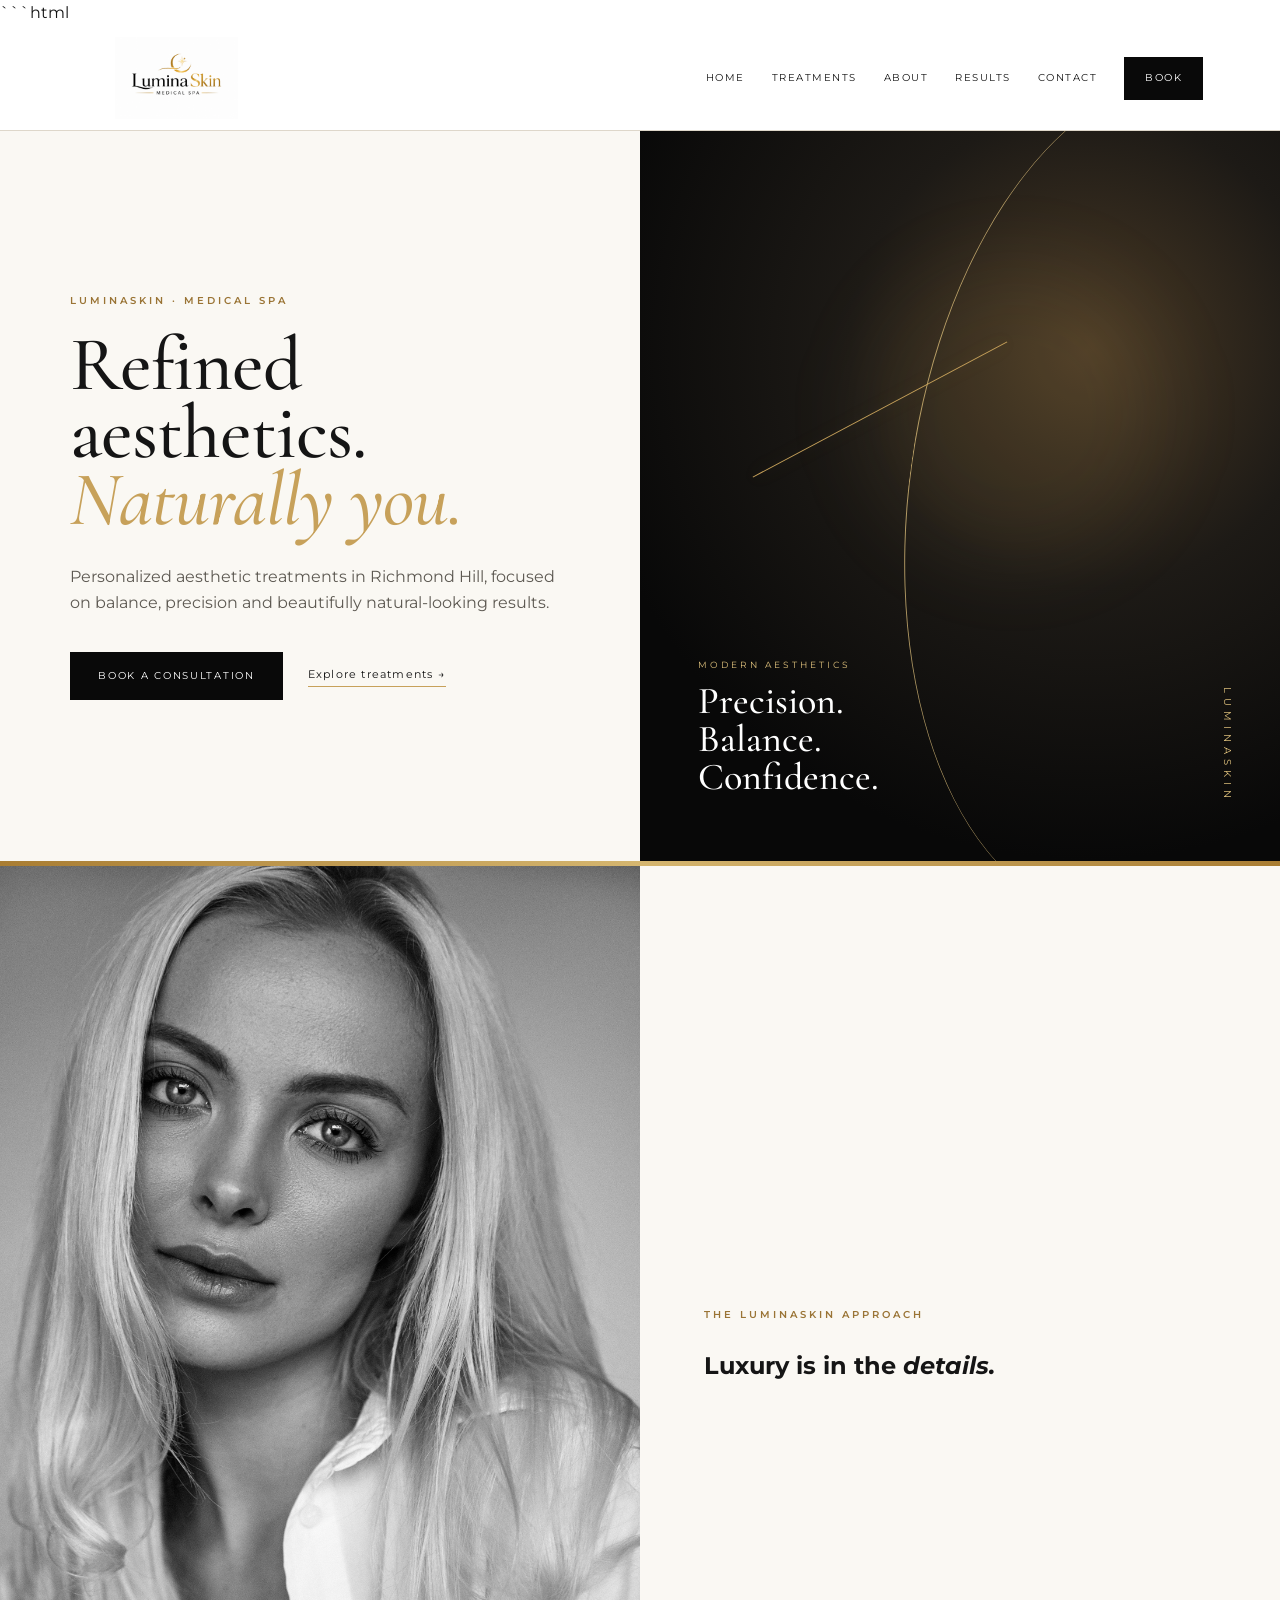
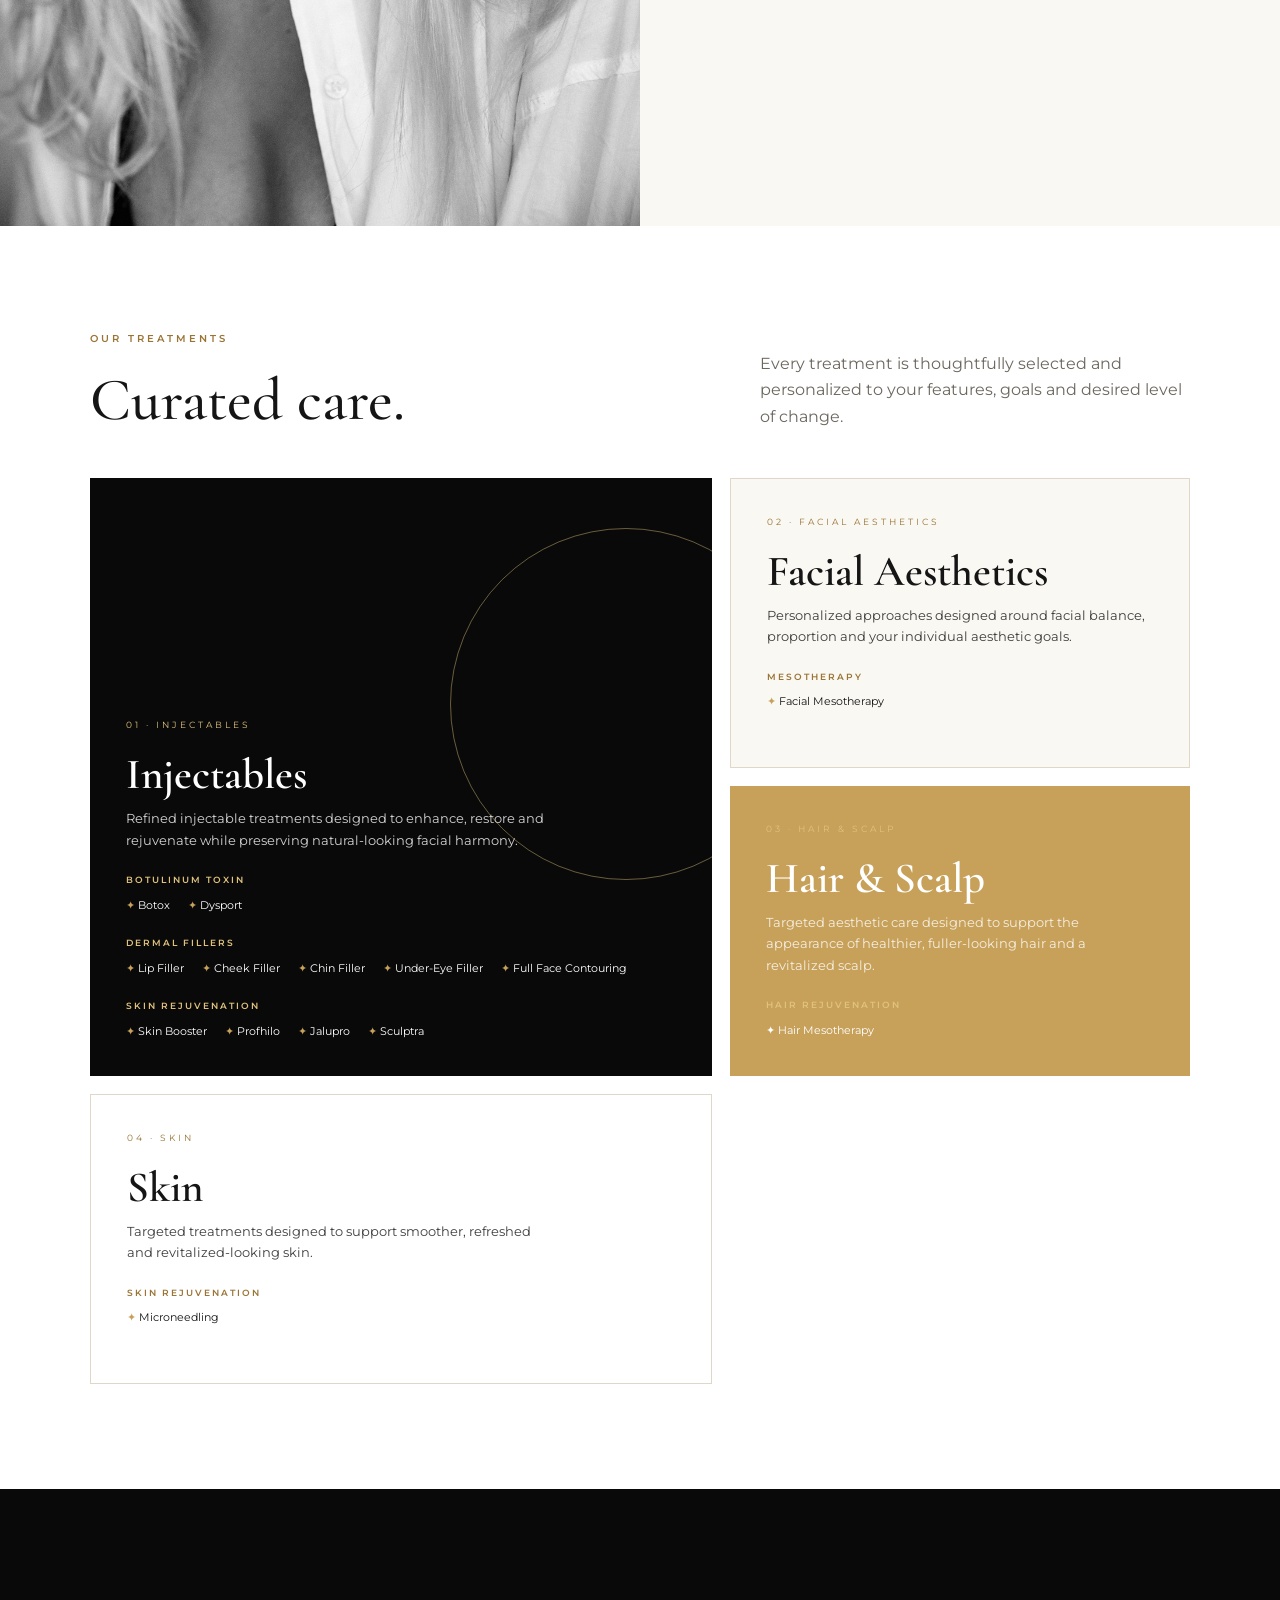
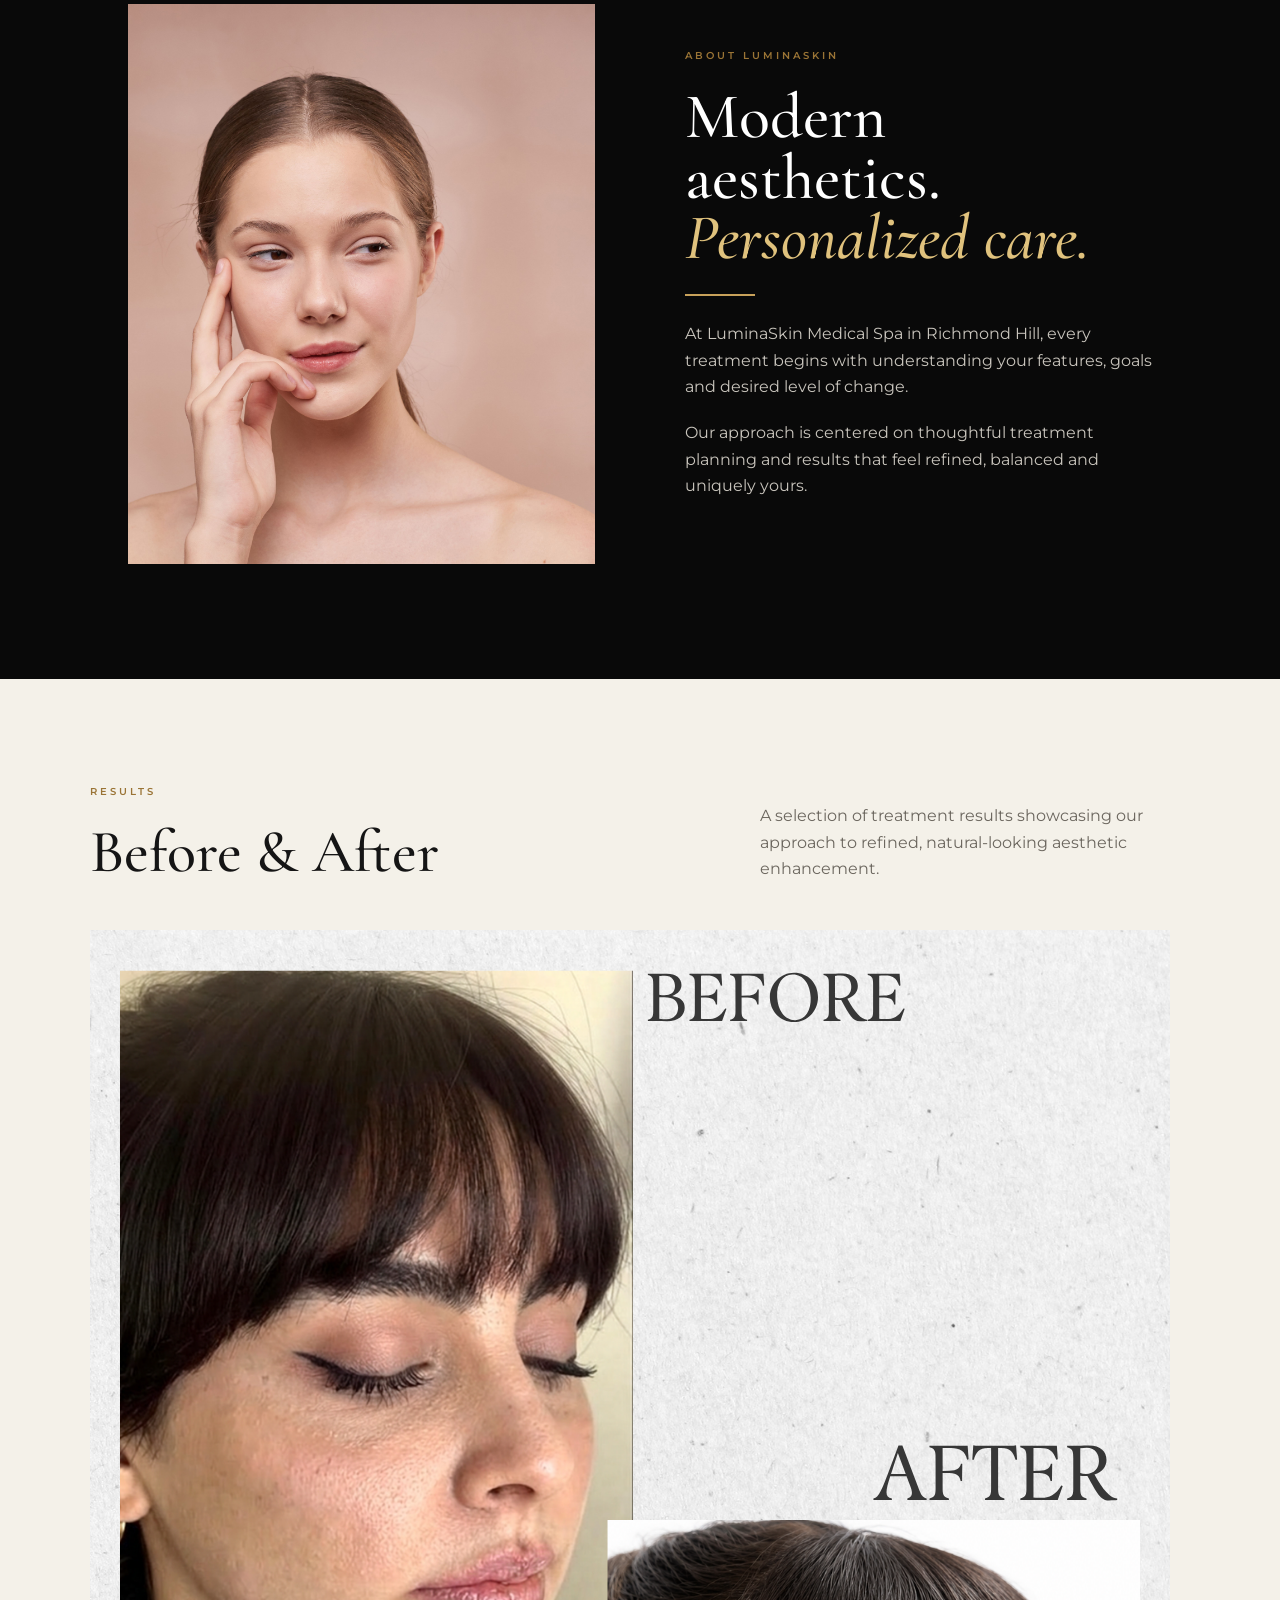
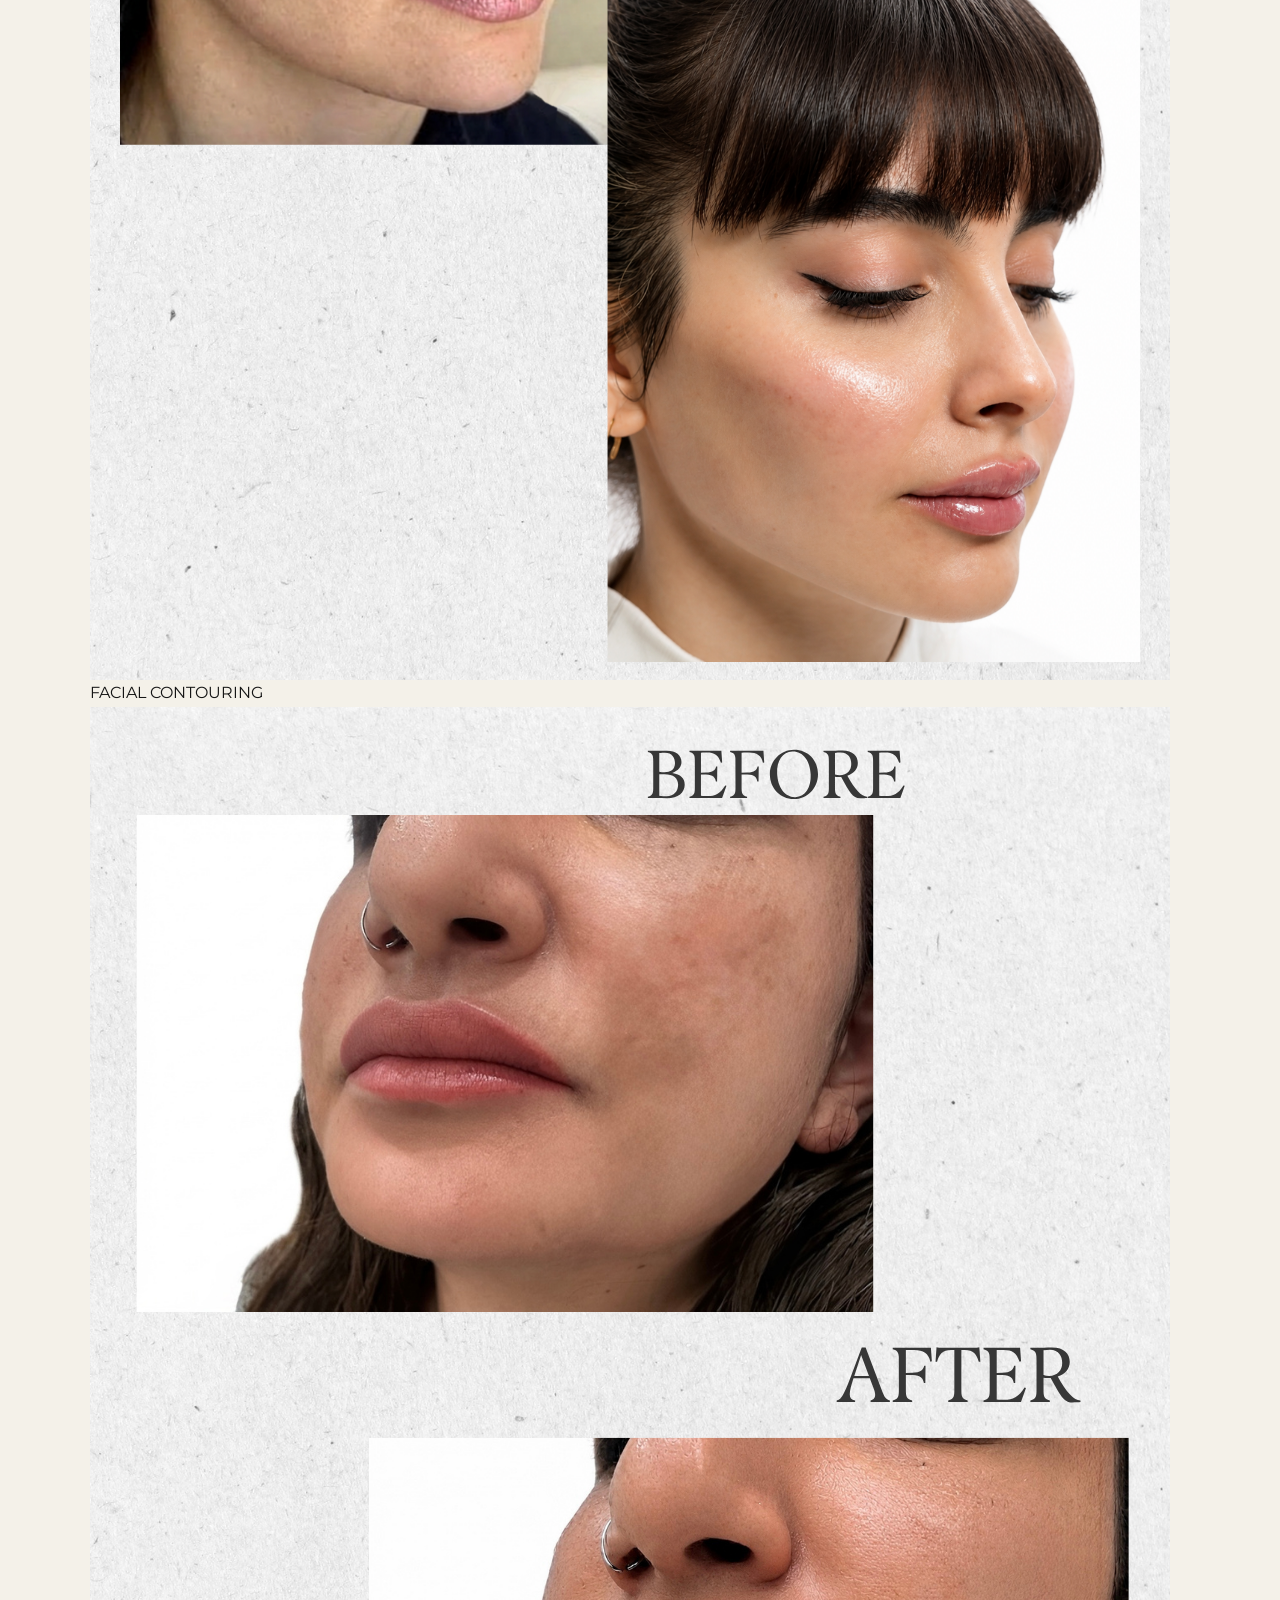
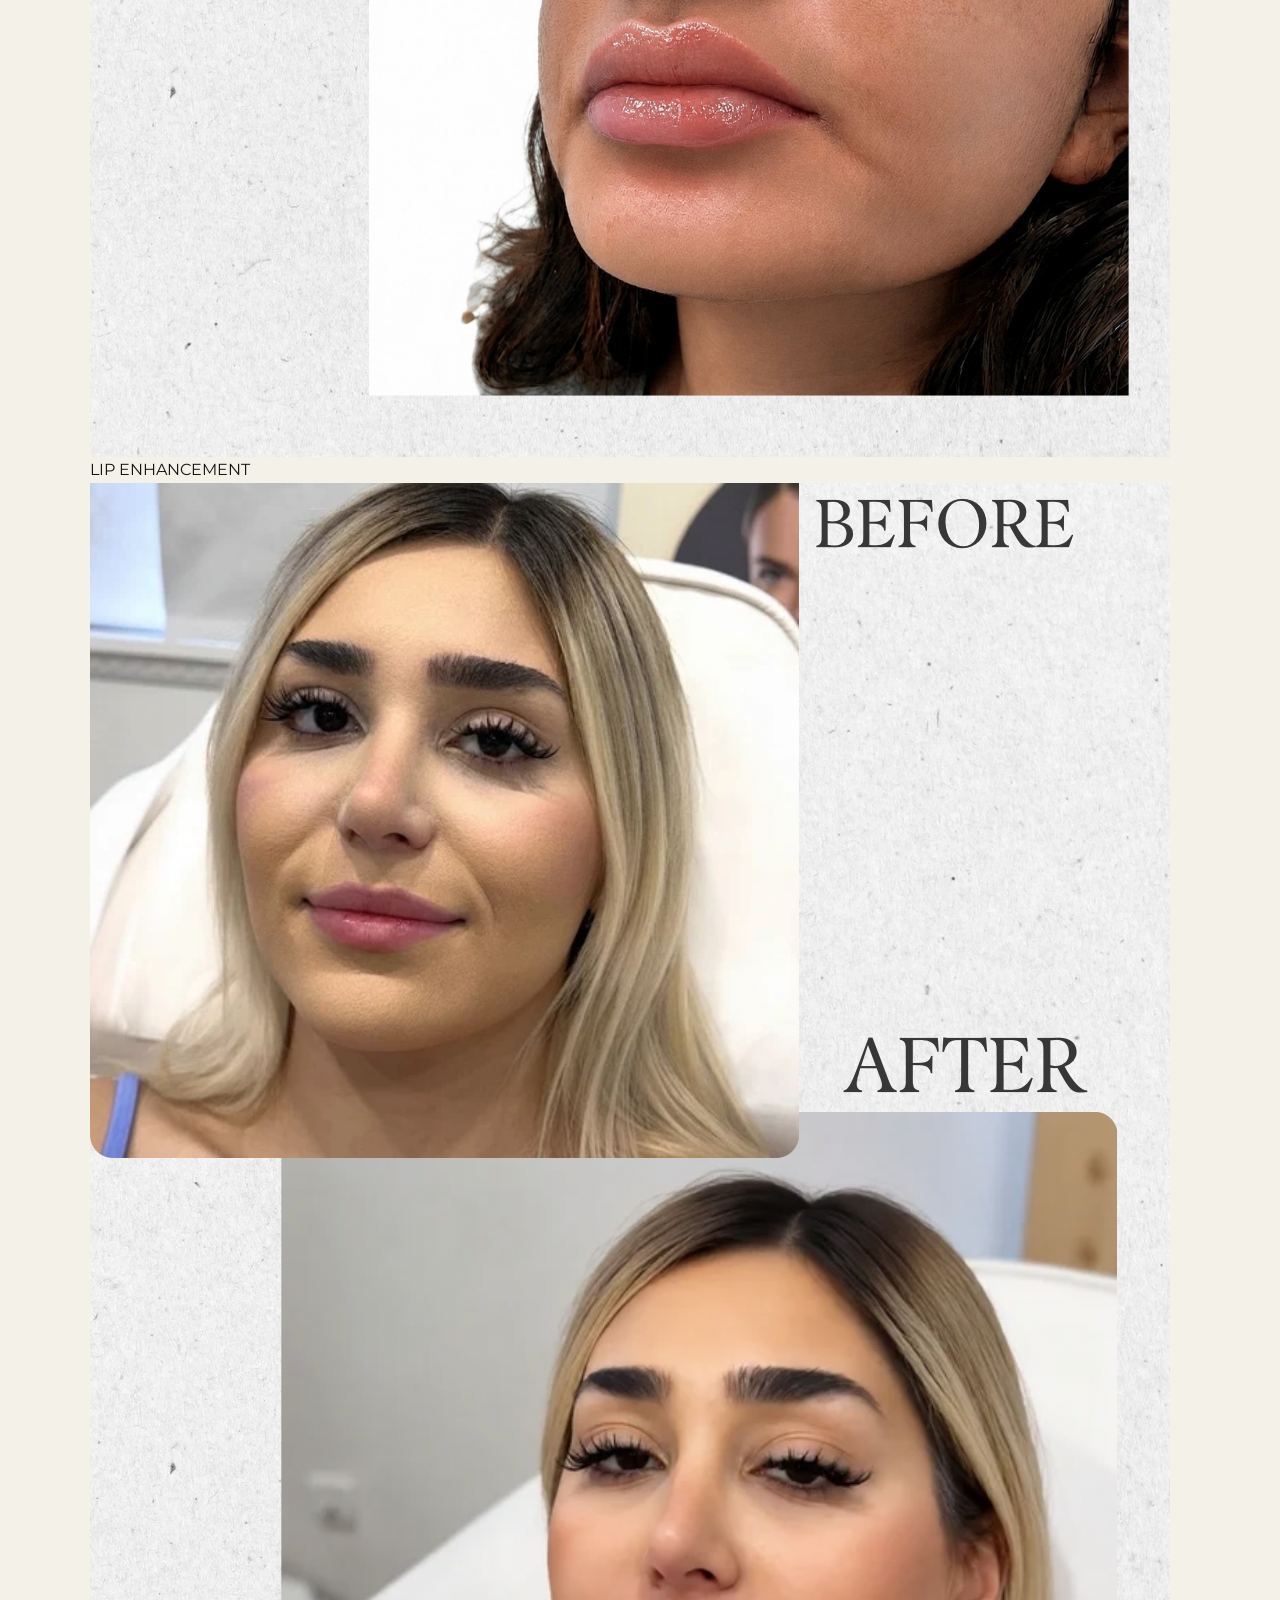
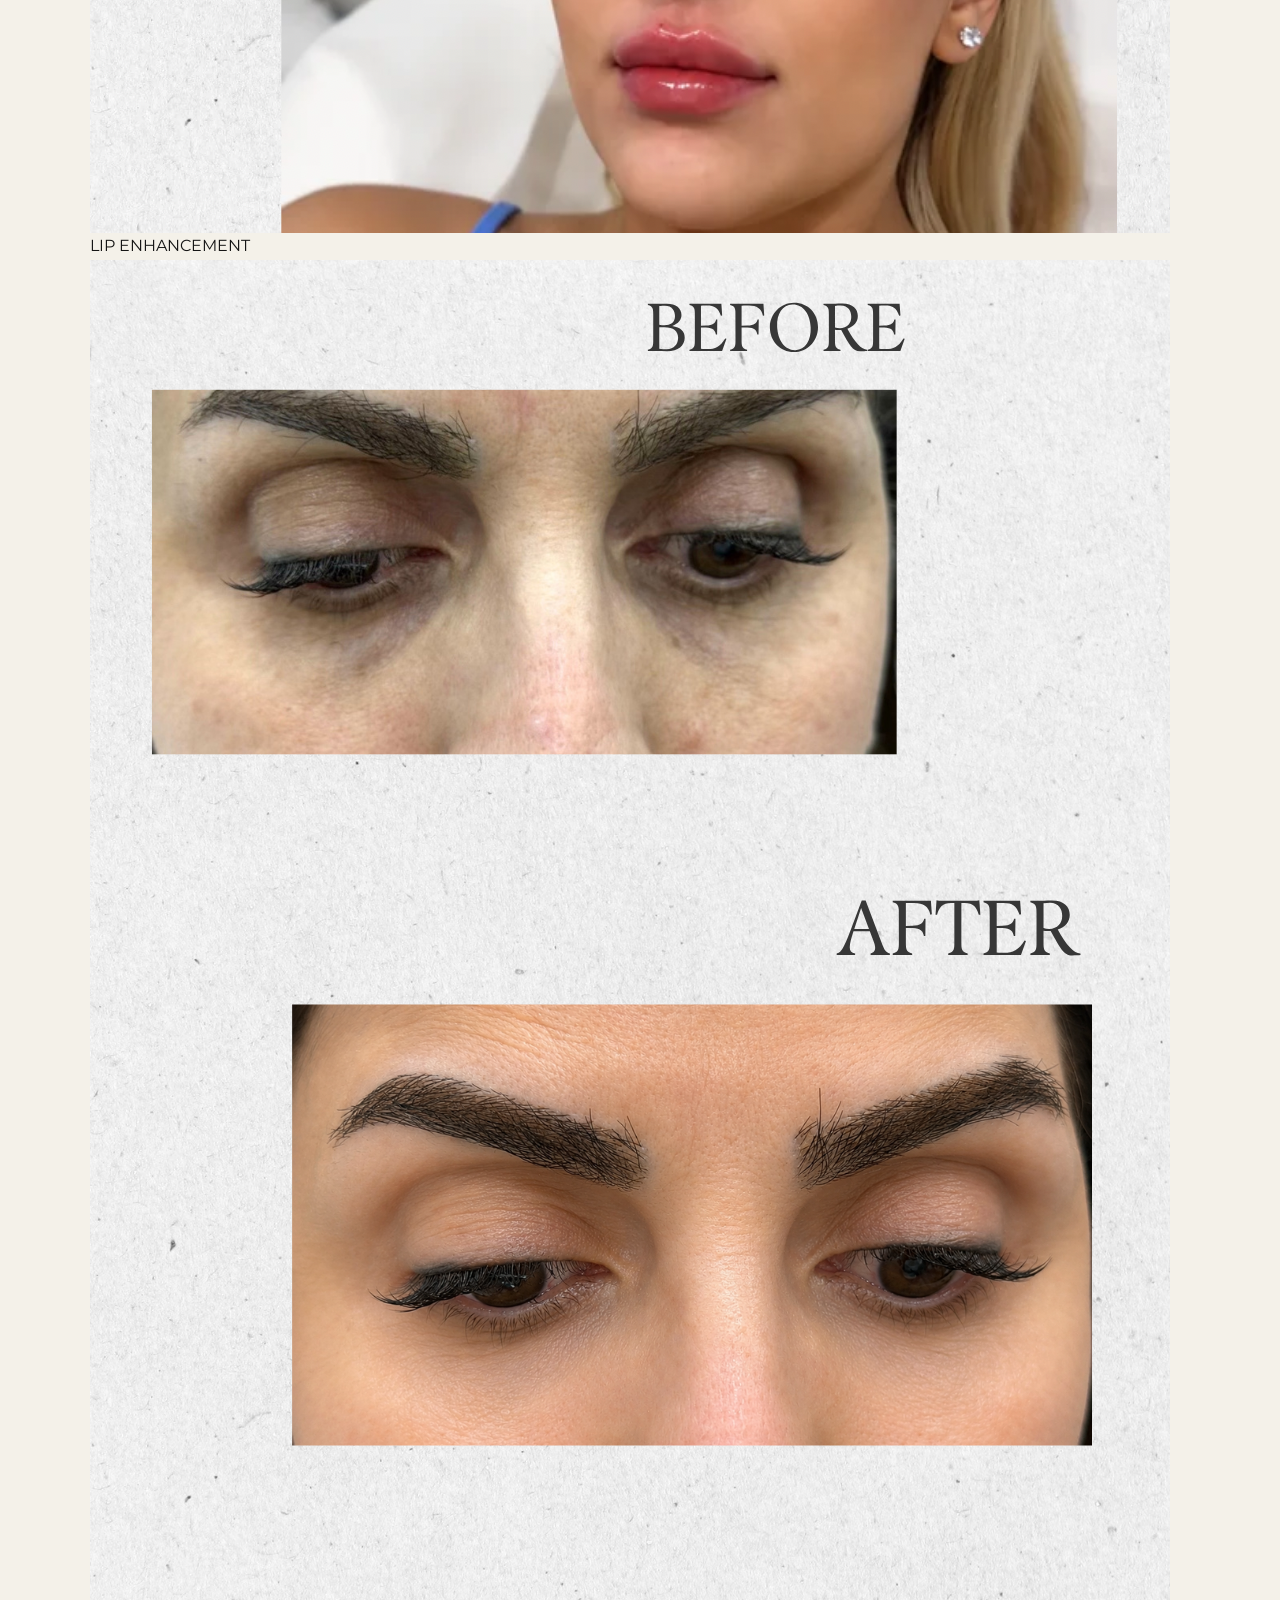
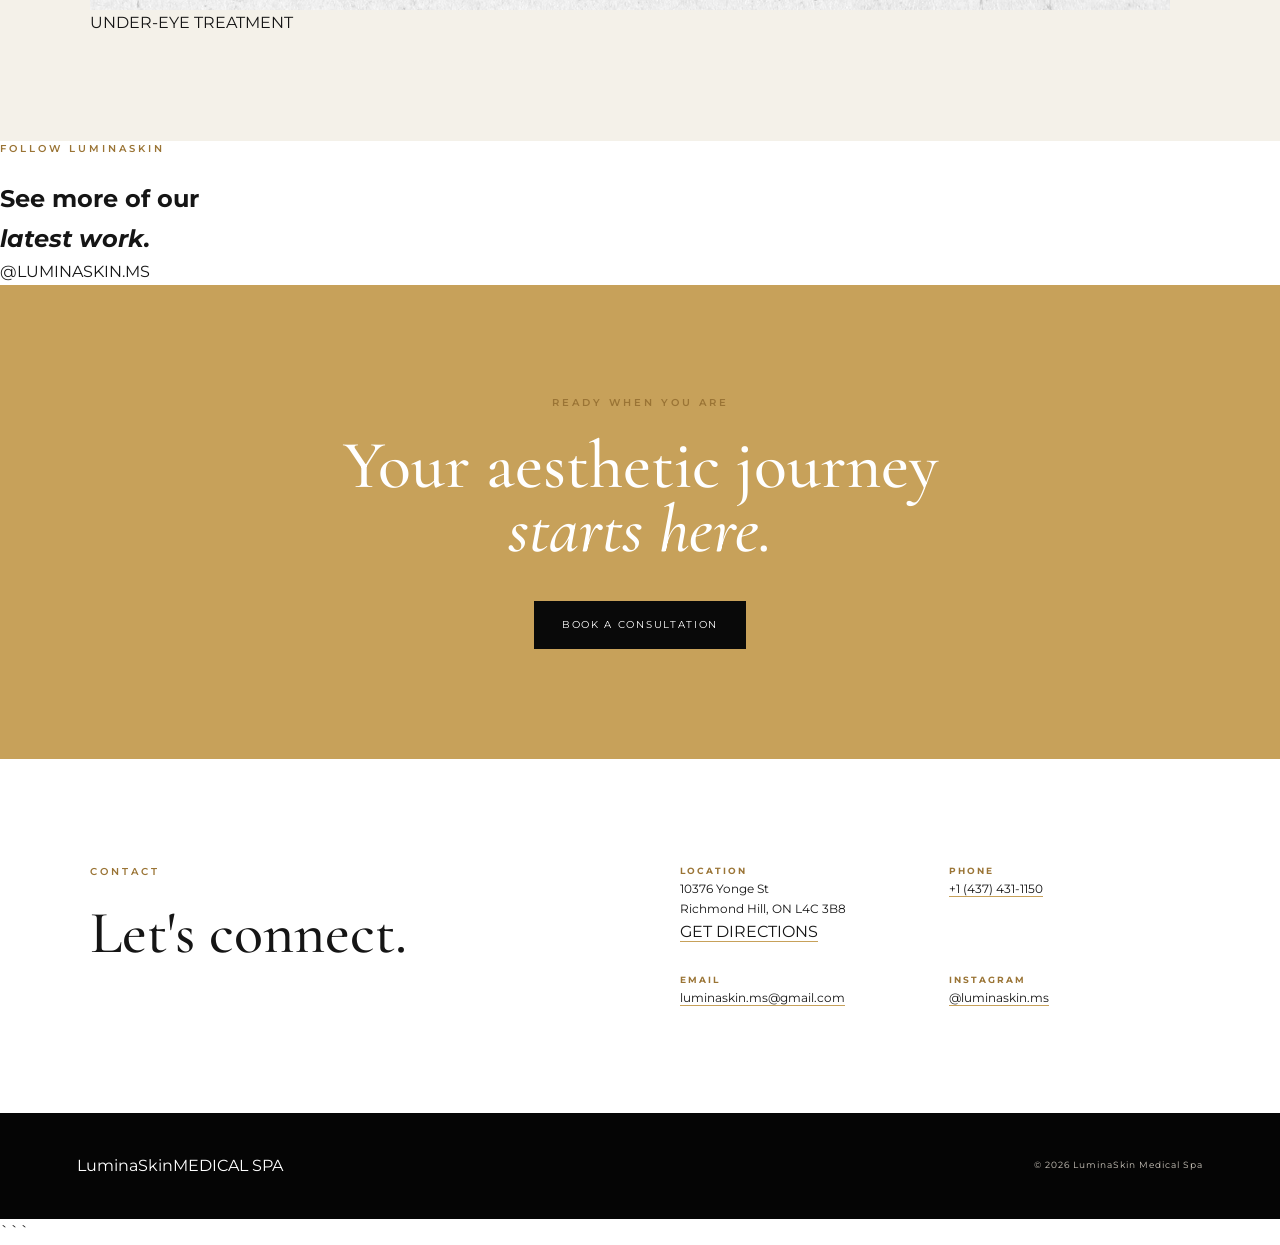
==== commit fbc5f550: "Update index.html" ====
--- a/index.html
+++ b/index.html
@@ -1,30 +1,158 @@
+```html
 <!DOCTYPE html>
 <html lang="en">
+
 <head>
+
   <meta charset="UTF-8">
-  <meta name="viewport" content="width=device-width, initial-scale=1.0">
-
- <title>LuminaSkin Medical Spa | Richmond Hill, ON</title>
-
- <meta
-  name="description"
-  content="LuminaSkin Medical Spa in Richmond Hill, Ontario, offering personalized Botox, Dysport, dermal fillers, skin boosters, microneedling and facial aesthetics."
->
-
-  <!-- Luxury editorial fonts -->
-  <link rel="preconnect" href="https://fonts.googleapis.com">
-  <link rel="preconnect" href="https://fonts.gstatic.com" crossorigin>
+
+  <meta
+    name="viewport"
+    content="width=device-width, initial-scale=1.0"
+  >
+
+  <title>LuminaSkin Medical Spa | Aesthetic Treatments in Richmond Hill, ON</title>
+
+  <meta
+    name="description"
+    content="LuminaSkin Medical Spa in Richmond Hill, Ontario, offers personalized Botox, Dysport, dermal fillers, skin boosters, Profhilo, Jalupro, microneedling, facial aesthetics and hair mesotherapy."
+  >
+
+  <meta
+    name="robots"
+    content="index, follow"
+  >
+
+  <link
+    rel="canonical"
+    href="https://luminaskin-ms.ca/"
+  >
+
+
+  <!-- =========================
+       OPEN GRAPH / SOCIAL SHARING
+  ========================== -->
+
+  <meta
+    property="og:type"
+    content="website"
+  >
+
+  <meta
+    property="og:title"
+    content="LuminaSkin Medical Spa | Aesthetic Treatments in Richmond Hill"
+  >
+
+  <meta
+    property="og:description"
+    content="Personalized aesthetic treatments in Richmond Hill, including Botox, Dysport, dermal fillers, skin boosters, microneedling and facial aesthetics."
+  >
+
+  <meta
+    property="og:url"
+    content="https://luminaskin-ms.ca/"
+  >
+
+  <meta
+    property="og:image"
+    content="https://luminaskin-ms.ca/luminaskin-statement.JPG"
+  >
+
+  <meta
+    property="og:site_name"
+    content="LuminaSkin Medical Spa"
+  >
+
+
+  <!-- =========================
+       TWITTER / X
+  ========================== -->
+
+  <meta
+    name="twitter:card"
+    content="summary_large_image"
+  >
+
+  <meta
+    name="twitter:title"
+    content="LuminaSkin Medical Spa | Richmond Hill, ON"
+  >
+
+  <meta
+    name="twitter:description"
+    content="Personalized aesthetic treatments at LuminaSkin Medical Spa in Richmond Hill."
+  >
+
+  <meta
+    name="twitter:image"
+    content="https://luminaskin-ms.ca/luminaskin-statement.JPG"
+  >
+
+
+  <!-- =========================
+       LUXURY EDITORIAL FONTS
+  ========================== -->
+
+  <link
+    rel="preconnect"
+    href="https://fonts.googleapis.com"
+  >
+
+  <link
+    rel="preconnect"
+    href="https://fonts.gstatic.com"
+    crossorigin
+  >
 
   <link
     href="https://fonts.googleapis.com/css2?family=Cormorant+Garamond:wght@500;600;700&family=Montserrat:wght@400;500;600&display=swap"
     rel="stylesheet"
   >
 
-  <!-- Our website styling -->
-  <link rel="stylesheet" href="style.css">
+
+  <!-- =========================
+       WEBSITE STYLING
+  ========================== -->
+
+  <link
+    rel="stylesheet"
+    href="style.css"
+  >
+
+
+  <!-- =========================
+       LOCAL BUSINESS STRUCTURED DATA
+  ========================== -->
+
+  <script type="application/ld+json">
+  {
+    "@context": "https://schema.org",
+    "@type": "MedicalBusiness",
+    "@id": "https://luminaskin-ms.ca/#medicalspa",
+    "name": "LuminaSkin Medical Spa",
+    "url": "https://luminaskin-ms.ca/",
+    "image": "https://luminaskin-ms.ca/luminaskin-statement.JPG",
+    "telephone": "+1-437-431-1150",
+    "email": "luminaskin.ms@gmail.com",
+    "address": {
+      "@type": "PostalAddress",
+      "streetAddress": "10376 Yonge St",
+      "addressLocality": "Richmond Hill",
+      "addressRegion": "ON",
+      "postalCode": "L4C 3B8",
+      "addressCountry": "CA"
+    },
+    "sameAs": [
+      "https://www.instagram.com/luminaskin.ms/"
+    ]
+  }
+  </script>
+
 </head>
 
+
 <body>
+
 
   <!-- =========================
        HEADER
@@ -32,15 +160,20 @@
 
   <header>
 
-   <a href="#home" class="logo">
-
-  <img
-  src="luminaskin-logo-header.png"
-    alt="LuminaSkin Medical Spa"
-    class="logo-image"
-  >
-
-</a>
+    <a
+      href="#home"
+      class="logo"
+      aria-label="LuminaSkin Medical Spa Home"
+    >
+
+      <img
+        src="luminaskin-logo-header.png"
+        alt="LuminaSkin Medical Spa logo"
+        class="logo-image"
+      >
+
+    </a>
+
 
     <button
       class="menu-button"
@@ -50,33 +183,63 @@
       ☰
     </button>
 
-    <nav>
-      <a href="#home">Home</a>
-     <a href="treatments.html">
-  Treatments
-</a>
-      <a href="#about">About</a>
-      <a href="#results">Results</a>
-      <a href="#contact">Contact</a>
-      <a href="#booking" class="nav-book">Book</a>
+
+    <nav aria-label="Main navigation">
+
+      <a
+        href="#home"
+        aria-current="page"
+      >
+        Home
+      </a>
+
+      <a href="treatments.html">
+        Treatments
+      </a>
+
+      <a href="#about">
+        About
+      </a>
+
+      <a href="#results">
+        Results
+      </a>
+
+      <a href="#contact">
+        Contact
+      </a>
+
+      <a
+        href="#booking"
+        class="nav-book"
+      >
+        Book
+      </a>
+
     </nav>
 
   </header>
 
 
-  <!-- =========================
-       HERO
-  ========================== -->
 
   <main>
 
-    <section id="home" class="hero">
+
+    <!-- =========================
+         HERO
+    ========================== -->
+
+    <section
+      id="home"
+      class="hero"
+    >
 
       <div class="hero-content">
 
         <p class="eyebrow">
           LUMINASKIN · MEDICAL SPA
         </p>
+
 
         <h1>
           Refined aesthetics.
@@ -84,18 +247,28 @@
           <em>Naturally you.</em>
         </h1>
 
+
         <p class="hero-description">
-          Personalized aesthetic treatments focused on balance,
-          precision and beautifully natural-looking results.
+          Personalized aesthetic treatments in Richmond Hill,
+          focused on balance, precision and beautifully
+          natural-looking results.
         </p>
 
+
         <div class="hero-actions">
 
-        <a href="#contact" class="black-button">
-  BOOK A CONSULTATION
-</a>
-
-          <a href="#treatments" class="text-link">
+          <a
+            href="#contact"
+            class="black-button"
+          >
+            BOOK A CONSULTATION
+          </a>
+
+
+          <a
+            href="#treatments"
+            class="text-link"
+          >
             Explore treatments →
           </a>
 
@@ -104,14 +277,19 @@
       </div>
 
 
-      <!-- Hero visual placeholder -->
-      <div class="hero-visual">
+      <!-- Hero visual -->
+
+      <div
+        class="hero-visual"
+        aria-hidden="true"
+      >
 
         <div class="hero-glow"></div>
 
         <div class="hero-circle"></div>
 
         <div class="hero-diagonal"></div>
+
 
         <div class="hero-caption">
 
@@ -129,6 +307,7 @@
 
         </div>
 
+
         <div class="hero-vertical">
           LUMINASKIN
         </div>
@@ -138,458 +317,549 @@
     </section>
 
 
+
     <!-- Gold divider -->
 
     <div class="gold-divider"></div>
+
 
 
     <!-- =========================
          STATEMENT
     ========================== -->
 
-   <section class="statement">
-
-  <div class="statement-image">
-
-    <img
-      src="luminaskin-statement.JPG"
-      alt="Elegant close-up beauty portrait"
-    >
-
-  </div>
-
-  <div class="statement-content">
-
-    <p class="eyebrow">
-      THE LUMINASKIN APPROACH
-    </p>
-
-    <h2>
-      Luxury is in the
-      <em>details.</em>
-    </h2>
-
-  </div>
-
-</section>
+    <section class="statement">
+
+      <div class="statement-image">
+
+        <img
+          src="luminaskin-statement.JPG"
+          alt="LuminaSkin Medical Spa beauty and skin aesthetics"
+          loading="lazy"
+        >
+
+      </div>
+
+
+      <div class="statement-content">
+
+        <p class="eyebrow">
+          THE LUMINASKIN APPROACH
+        </p>
+
+        <h2>
+          Luxury is in the
+          <em>details.</em>
+        </h2>
+
+      </div>
+
+    </section>
+
 
 
     <!-- =========================
          TREATMENTS
     ========================== -->
 
-  <!-- =========================
-     TREATMENTS
-========================== -->
-
-<section id="treatments" class="treatments section">
-
-  <div class="section-heading">
-
-    <div>
+    <section
+      id="treatments"
+      class="treatments section"
+    >
+
+      <div class="section-heading">
+
+        <div>
+
+          <p class="eyebrow">
+            OUR TREATMENTS
+          </p>
+
+          <h2>
+            Curated care.
+          </h2>
+
+        </div>
+
+
+        <p>
+          Every treatment is thoughtfully selected and
+          personalized to your features, goals and
+          desired level of change.
+        </p>
+
+      </div>
+
+
+
+      <div class="treatment-grid">
+
+
+        <!-- =====================
+             INJECTABLES
+        ====================== -->
+
+        <a
+          href="treatments.html#injectables"
+          class="treatment-card treatment-dark treatment-large"
+        >
+
+          <span class="treatment-number">
+            01 · INJECTABLES
+          </span>
+
+
+          <h3>
+            Injectables
+          </h3>
+
+
+          <p>
+            Refined injectable treatments designed to
+            enhance, restore and rejuvenate while
+            preserving natural-looking facial harmony.
+          </p>
+
+
+          <div class="treatment-group">
+
+            <h4>
+              BOTULINUM TOXIN
+            </h4>
+
+            <ul>
+
+              <li>
+                Botox
+              </li>
+
+              <li>
+                Dysport
+              </li>
+
+            </ul>
+
+          </div>
+
+
+          <div class="treatment-group">
+
+            <h4>
+              DERMAL FILLERS
+            </h4>
+
+            <ul>
+
+              <li>
+                Lip Filler
+              </li>
+
+              <li>
+                Cheek Filler
+              </li>
+
+              <li>
+                Chin Filler
+              </li>
+
+              <li>
+                Under-Eye Filler
+              </li>
+
+              <li>
+                Full Face Contouring
+              </li>
+
+            </ul>
+
+          </div>
+
+
+          <div class="treatment-group">
+
+            <h4>
+              SKIN REJUVENATION
+            </h4>
+
+            <ul>
+
+              <li>
+                Skin Booster
+              </li>
+
+              <li>
+                Profhilo
+              </li>
+
+              <li>
+                Jalupro
+              </li>
+
+              <li>
+                Sculptra
+              </li>
+
+            </ul>
+
+          </div>
+
+        </a>
+
+
+
+        <!-- =====================
+             FACIAL AESTHETICS
+        ====================== -->
+
+        <a
+          href="treatments.html#facial-aesthetics"
+          class="treatment-card treatment-light"
+        >
+
+          <span class="treatment-number">
+            02 · FACIAL AESTHETICS
+          </span>
+
+
+          <h3>
+            Facial Aesthetics
+          </h3>
+
+
+          <p>
+            Personalized approaches designed around
+            facial balance, proportion and your individual
+            aesthetic goals.
+          </p>
+
+
+          <div class="treatment-group">
+
+            <h4>
+              MESOTHERAPY
+            </h4>
+
+            <ul>
+
+              <li>
+                Facial Mesotherapy
+              </li>
+
+            </ul>
+
+          </div>
+
+        </a>
+
+
+
+        <!-- =====================
+             HAIR & SCALP
+        ====================== -->
+
+        <a
+          href="treatments.html#hair-scalp"
+          class="treatment-card treatment-gold"
+        >
+
+          <span class="treatment-number">
+            03 · HAIR &amp; SCALP
+          </span>
+
+
+          <h3>
+            Hair &amp; Scalp
+          </h3>
+
+
+          <p>
+            Targeted aesthetic care designed to support
+            the appearance of healthier, fuller-looking
+            hair and a revitalized scalp.
+          </p>
+
+
+          <div class="treatment-group">
+
+            <h4>
+              HAIR REJUVENATION
+            </h4>
+
+            <ul>
+
+              <li>
+                Hair Mesotherapy
+              </li>
+
+            </ul>
+
+          </div>
+
+        </a>
+
+
+
+        <!-- =====================
+             SKIN
+        ====================== -->
+
+        <a
+          href="treatments.html#skin"
+          class="treatment-card treatment-white"
+        >
+
+          <span class="treatment-number">
+            04 · SKIN
+          </span>
+
+
+          <h3>
+            Skin
+          </h3>
+
+
+          <p>
+            Targeted treatments designed to support
+            smoother, refreshed and revitalized-looking skin.
+          </p>
+
+
+          <div class="treatment-group">
+
+            <h4>
+              SKIN REJUVENATION
+            </h4>
+
+            <ul>
+
+              <li>
+                Microneedling
+              </li>
+
+            </ul>
+
+          </div>
+
+        </a>
+
+
+      </div>
+
+    </section>
+
+
+
+    <!-- =========================
+         ABOUT LUMINASKIN
+    ========================== -->
+
+    <section
+      id="about"
+      class="philosophy"
+    >
+
+      <div class="philosophy-image">
+
+        <img
+          src="luminaskin-about.JPG"
+          alt="LuminaSkin Medical Spa personalized aesthetic care"
+          loading="lazy"
+        >
+
+      </div>
+
+
+      <div class="philosophy-content">
+
+        <div class="philosophy-title">
+
+          <p class="eyebrow">
+            ABOUT LUMINASKIN
+          </p>
+
+
+          <h2>
+            Modern aesthetics.
+            <br>
+            <em>Personalized care.</em>
+          </h2>
+
+        </div>
+
+
+        <div class="philosophy-copy">
+
+          <div class="gold-line"></div>
+
+
+          <p>
+            At LuminaSkin Medical Spa in Richmond Hill,
+            every treatment begins with understanding
+            your features, goals and desired level of change.
+          </p>
+
+
+          <p>
+            Our approach is centered on thoughtful
+            treatment planning and results that feel
+            refined, balanced and uniquely yours.
+          </p>
+
+        </div>
+
+      </div>
+
+    </section>
+
+
+
+    <!-- =========================
+         BEFORE & AFTER RESULTS
+    ========================== -->
+
+    <section
+      id="results"
+      class="results section"
+    >
+
+      <div class="section-heading">
+
+        <div>
+
+          <p class="eyebrow">
+            RESULTS
+          </p>
+
+          <h2>
+            Before &amp; After
+          </h2>
+
+        </div>
+
+
+        <p>
+          A selection of treatment results showcasing
+          our approach to refined, natural-looking
+          aesthetic enhancement.
+        </p>
+
+      </div>
+
+
+
+      <div class="results-grid">
+
+
+        <div class="result-card">
+
+          <img
+            src="before-after- contouring.png"
+            alt="Before and after facial contouring results at LuminaSkin"
+            loading="lazy"
+          >
+
+          <span>
+            FACIAL CONTOURING
+          </span>
+
+        </div>
+
+
+        <div class="result-card">
+
+          <img
+            src="before-after-lips.png"
+            alt="Before and after lip enhancement results at LuminaSkin"
+            loading="lazy"
+          >
+
+          <span>
+            LIP ENHANCEMENT
+          </span>
+
+        </div>
+
+
+        <div class="result-card">
+
+          <img
+            src="before-after-lips2.PNG"
+            alt="Before and after lip enhancement treatment results"
+            loading="lazy"
+          >
+
+          <span>
+            LIP ENHANCEMENT
+          </span>
+
+        </div>
+
+
+        <div class="result-card">
+
+          <img
+            src="before-after-undereye.png"
+            alt="Before and after under-eye treatment results at LuminaSkin"
+            loading="lazy"
+          >
+
+          <span>
+            UNDER-EYE TREATMENT
+          </span>
+
+        </div>
+
+
+      </div>
+
+    </section>
+
+
+
+    <!-- =========================
+         INSTAGRAM
+    ========================== -->
+
+    <section class="instagram-section">
 
       <p class="eyebrow">
-        OUR TREATMENTS
+        FOLLOW LUMINASKIN
       </p>
 
+
       <h2>
-        Curated care.
+        See more of our
+        <br>
+        <em>latest work.</em>
       </h2>
 
-    </div>
-
-    <p>
-      Every treatment is thoughtfully selected and
-      personalized to your features, goals and
-      desired level of change.
-    </p>
-
-  </div>
-
-
-  <div class="treatment-grid">
-
-
-    <!-- =====================
-         INJECTABLES
-    ====================== -->
-
-   <a
-  href="treatments.html#injectables"
-  class="treatment-card treatment-dark treatment-large"
->
-
-      <span class="treatment-number">
-        01 · INJECTABLES
-      </span>
-
-      <h3>
-        Injectables
-      </h3>
-
-      <p>
-        Refined injectable treatments designed to
-        enhance, restore and rejuvenate while
-        preserving natural-looking facial harmony.
-      </p>
-
-
-      <div class="treatment-group">
-
-        <h4>
-          BOTULINUM TOXIN
-        </h4>
-
-        <ul>
-
-          <li>Botox</li>
-
-          <li>Dysport</li>
-
-        </ul>
-
-      </div>
-
-
-      <div class="treatment-group">
-
-        <h4>
-          DERMAL FILLERS
-        </h4>
-
-        <ul>
-
-          <li>Lip Filler</li>
-
-          <li>Cheek Filler</li>
-
-          <li>Chin Filler</li>
-
-          <li>Under-Eye Filler</li>
-
-          <li>Full Face Contouring</li>
-
-        </ul>
-
-      </div>
-
-
-      <div class="treatment-group">
-
-        <h4>
-          SKIN REJUVENATION
-        </h4>
-
-        <ul>
-
-          <li>Skin Booster</li>
-
-          <li>Profhilo</li>
-
-          <li>Jalupro</li>
-
-          <li>Sculptra</li>
-
-        </ul>
-
-      </div>
-
-  </a>
-
-
-    <!-- =====================
-         FACIAL AESTHETICS
-    ====================== -->
-
-   <a
-  href="treatments.html#facial-aesthetics"
-  class="treatment-card treatment-light"
->
-
-      <span class="treatment-number">
-        02 · FACIAL AESTHETICS
-      </span>
-
-      <h3>
-        Facial Aesthetics
-      </h3>
-
-      <p>
-        Personalized approaches designed around
-        facial balance, proportion and your individual
-        aesthetic goals.
-      </p>
-
-
-      <div class="treatment-group">
-
-        <h4>
-          MESOTHERAPY
-        </h4>
-
-        <ul>
-
-          <li>Facial Mesotherapy</li>
-
-        </ul>
-
-      </div>
-
-  </a>
-
-
-    <!-- =====================
-         HAIR & SCALP
-    ====================== -->
-
-   <a
-  href="treatments.html#hair-scalp"
-  class="treatment-card treatment-gold"
->
-
-      <span class="treatment-number">
-        03 · HAIR &amp; SCALP
-      </span>
-
-      <h3>
-        Hair &amp; Scalp
-      </h3>
-
-      <p>
-        Targeted aesthetic care designed to support
-        the appearance of healthier, fuller-looking
-        hair and a revitalized scalp.
-      </p>
-
-
-      <div class="treatment-group">
-
-        <h4>
-          HAIR REJUVENATION
-        </h4>
-
-        <ul>
-
-          <li>Hair Mesotherapy</li>
-
-        </ul>
-
-      </div>
-
+
+      <a
+        href="https://www.instagram.com/luminaskin.ms/"
+        target="_blank"
+        rel="noopener noreferrer"
+        class="instagram-button"
+      >
+        @LUMINASKIN.MS
       </a>
 
-
-    <!-- =====================
-         SKIN
-    ====================== -->
-
-    <a
-  href="treatments.html#skin"
-  class="treatment-card treatment-white"
->
-
-      <span class="treatment-number">
-        04 · SKIN
-      </span>
-
-      <h3>
-        Skin
-      </h3>
-
-      <p>
-        Targeted treatments designed to support
-        smoother, refreshed and revitalized-looking skin.
-      </p>
-
-
-      <div class="treatment-group">
-
-        <h4>
-          SKIN REJUVENATION
-        </h4>
-
-        <ul>
-
-          <li>Microneedling</li>
-
-        </ul>
-
-      </div>
-
-   </a>
-
-
-  </div>
-
-</section>
-
-
-<!-- =========================
-     ABOUT LUMINASKIN
-========================== -->
-
-<!-- =========================
-     ABOUT LUMINASKIN
-========================== -->
-
-<!-- =========================
-     ABOUT LUMINASKIN
-========================== -->
-
-<section id="about" class="philosophy">
-
-  <div class="philosophy-image">
-
-    <img
-      src="luminaskin-about.JPG"
-      alt="Close-up of glowing skin"
-    >
-
-  </div>
-
-
-  <div class="philosophy-content">
-
-    <div class="philosophy-title">
-
-      <p class="eyebrow">
-        ABOUT LUMINASKIN
-      </p>
-
-      <h2>
-        Modern aesthetics.
-        <br>
-        <em>Personalized care.</em>
-      </h2>
-
-    </div>
-
-
-    <div class="philosophy-copy">
-
-      <div class="gold-line"></div>
-
-      <p>
-        At LuminaSkin Medical Spa, every treatment
-        begins with understanding your features,
-        goals and desired level of change.
-      </p>
-
-      <p>
-        Our approach is centered on thoughtful
-        treatment planning and results that feel
-        refined, balanced and uniquely yours.
-      </p>
-
-    </div>
-
-  </div>
-
-</section>
-
-
-    <!--<!-- =========================
-     BEFORE & AFTER RESULTS
-========================== -->
-
-<section id="results" class="results section">
-
-  <div class="section-heading">
-
-    <div>
-
-      <p class="eyebrow">
-        RESULTS
-      </p>
-
-      <h2>
-        Before &amp; After
-      </h2>
-
-    </div>
-
-    <p>
-      A selection of treatment results showcasing
-      our approach to refined, natural-looking
-      aesthetic enhancement.
-    </p>
-
-  </div>
-
-
-  <div class="results-grid">
-
-    <div class="result-card">
- <img
-  src="before-after- contouring.png"
-  alt="Before and after facial contouring results"
->
-      <span>FACIAL CONTOURING</span>
-    </div>
-
-    <div class="result-card">
-      <img
-        src="before-after-lips.png"
-        alt="Before and after lip enhancement results"
-      >
-      <span>LIP ENHANCEMENT</span>
-    </div>
-
-    <div class="result-card">
-      <img
-        src="before-after-lips2.PNG"
-        alt="Before and after lip enhancement results"
-      >
-      <span>LIP ENHANCEMENT</span>
-    </div>
-
-    <div class="result-card">
-      <img
-        src="before-after-undereye.png"
-        alt="Before and after under-eye treatment results"
-      >
-      <span>UNDER-EYE TREATMENT</span>
-    </div>
-
-  </div>
-
-</section>
-
-<!-- =========================
-     INSTAGRAM
-========================== -->
-
-<section class="instagram-section">
-
-  <p class="eyebrow">
-    FOLLOW LUMINASKIN
-  </p>
-
-  <h2>
-    See more of our
-    <br>
-    <em>latest work.</em>
-  </h2>
-
-  <a
-    href="https://www.instagram.com/luminaskin.ms/"
-    target="_blank"
-    rel="noopener noreferrer"
-    class="instagram-button"
-  >
-    @LUMINASKIN.MS
-  </a>
-
-</section>
+    </section>
+
+
+
     <!-- =========================
          BOOKING
     ========================== -->
 
-    <section id="booking" class="booking">
+    <section
+      id="booking"
+      class="booking"
+    >
 
       <p class="eyebrow">
         READY WHEN YOU ARE
       </p>
+
 
       <h2>
         Your aesthetic journey
@@ -597,120 +867,146 @@
         <em>starts here.</em>
       </h2>
 
-     <a href="#contact" class="black-button">
-  BOOK A CONSULTATION
-</a>
+
+      <a
+        href="#contact"
+        class="black-button"
+      >
+        BOOK A CONSULTATION
+      </a>
 
     </section>
+
 
 
     <!-- =========================
          CONTACT
     ========================== -->
 
-  <section id="contact" class="contact section">
-
-  <div class="contact-title">
-
-    <p class="eyebrow">
-      CONTACT
-    </p>
-
-    <h2>
-      Let's connect.
-    </h2>
-
-  </div>
-
-
-  <div class="contact-details">
-
-
-    <!-- LOCATION -->
-
-   <div>
-
-  <strong>
-    LOCATION
-  </strong>
-
-  <p>
-    10376 Yonge St<br>
-    Richmond Hill, ON L4C 3B8
-  </p>
-
-  <a
-    href="https://www.google.com/maps/search/?api=1&query=10376+Yonge+St+Richmond+Hill+ON+L4C+3B8"
-    target="_blank"
-    rel="noopener noreferrer"
-    class="location-link"
-  >
-    GET DIRECTIONS
-  </a>
-
-</div>
-
-    <!-- PHONE -->
-
-    <div>
-
-      <strong>
-        PHONE
-      </strong>
-
-      <p>
-        <a href="tel:+14374311150">
-          +1 (437) 431-1150
-        </a>
-      </p>
-
-    </div>
-
-
-    <!-- EMAIL -->
-
-    <div>
-
-      <strong>
-        EMAIL
-      </strong>
-
-      <p>
-        <a href="mailto:luminaskin.ms@gmail.com">
-          luminaskin.ms@gmail.com
-        </a>
-      </p>
-
-    </div>
-
-
-    <!-- INSTAGRAM -->
-
-    <div>
-
-      <strong>
-        INSTAGRAM
-      </strong>
-
-      <p>
-
-        <a
-          href="https://www.instagram.com/luminaskin.ms/"
-          target="_blank"
-          rel="noopener noreferrer"
-        >
-          @luminaskin.ms
-        </a>
-
-      </p>
-
-    </div>
-
-
-  </div>
-
-</section>
+    <section
+      id="contact"
+      class="contact section"
+    >
+
+      <div class="contact-title">
+
+        <p class="eyebrow">
+          CONTACT
+        </p>
+
+
+        <h2>
+          Let's connect.
+        </h2>
+
+      </div>
+
+
+      <div class="contact-details">
+
+
+        <!-- LOCATION -->
+
+        <div>
+
+          <strong>
+            LOCATION
+          </strong>
+
+
+          <p>
+            10376 Yonge St
+            <br>
+            Richmond Hill, ON L4C 3B8
+          </p>
+
+
+          <a
+            href="https://www.google.com/maps/search/?api=1&query=10376+Yonge+St+Richmond+Hill+ON+L4C+3B8"
+            target="_blank"
+            rel="noopener noreferrer"
+            class="location-link"
+          >
+            GET DIRECTIONS
+          </a>
+
+        </div>
+
+
+
+        <!-- PHONE -->
+
+        <div>
+
+          <strong>
+            PHONE
+          </strong>
+
+
+          <p>
+
+            <a href="tel:+14374311150">
+              +1 (437) 431-1150
+            </a>
+
+          </p>
+
+        </div>
+
+
+
+        <!-- EMAIL -->
+
+        <div>
+
+          <strong>
+            EMAIL
+          </strong>
+
+
+          <p>
+
+            <a href="mailto:luminaskin.ms@gmail.com">
+              luminaskin.ms@gmail.com
+            </a>
+
+          </p>
+
+        </div>
+
+
+
+        <!-- INSTAGRAM -->
+
+        <div>
+
+          <strong>
+            INSTAGRAM
+          </strong>
+
+
+          <p>
+
+            <a
+              href="https://www.instagram.com/luminaskin.ms/"
+              target="_blank"
+              rel="noopener noreferrer"
+            >
+              @luminaskin.ms
+            </a>
+
+          </p>
+
+        </div>
+
+
+      </div>
+
+    </section>
+
+
   </main>
+
 
 
   <!-- =========================
@@ -719,18 +1015,24 @@
 
   <footer>
 
-    <a href="#home" class="logo footer-logo">
+    <a
+      href="#home"
+      class="logo footer-logo"
+      aria-label="LuminaSkin Medical Spa Home"
+    >
 
       <span class="logo-name">
         LuminaSkin
       </span>
 
+
       <span class="logo-sub">
         MEDICAL SPA
       </span>
 
     </a>
 
+
     <p>
       © 2026 LuminaSkin Medical Spa
     </p>
@@ -738,6 +1040,7 @@
   </footer>
 
 
+
   <!-- =========================
        MOBILE NAVIGATION
   ========================== -->
@@ -750,26 +1053,40 @@
     const navigation =
       document.querySelector("nav");
 
-    menuButton.addEventListener("click", function () {
-
-      navigation.classList.toggle("mobile-open");
-
-    });
+
+    menuButton.addEventListener(
+      "click",
+      function () {
+
+        navigation.classList.toggle(
+          "mobile-open"
+        );
+
+      }
+    );
 
 
     document
       .querySelectorAll("nav a")
       .forEach(function (link) {
 
-        link.addEventListener("click", function () {
-
-          navigation.classList.remove("mobile-open");
-
-        });
+        link.addEventListener(
+          "click",
+          function () {
+
+            navigation.classList.remove(
+              "mobile-open"
+            );
+
+          }
+        );
 
       });
 
   </script>
 
+
 </body>
+
 </html>
+```
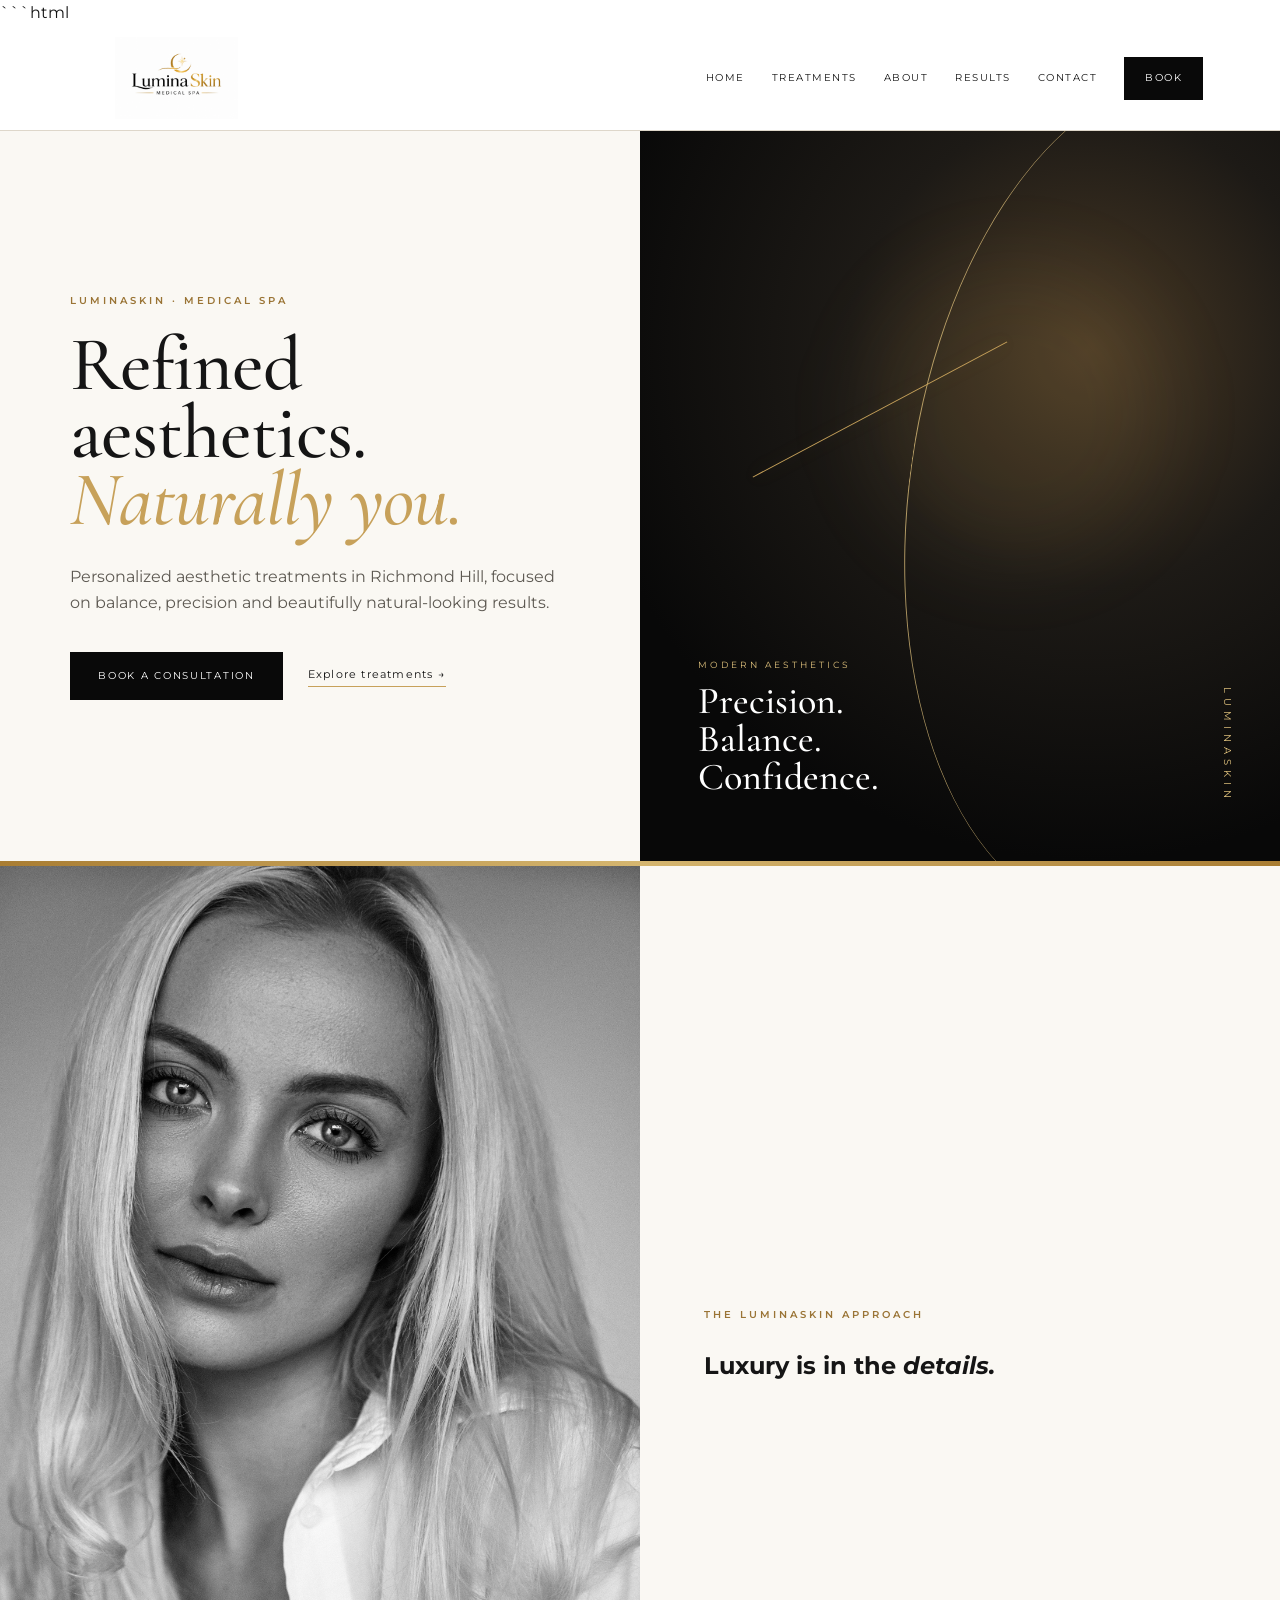
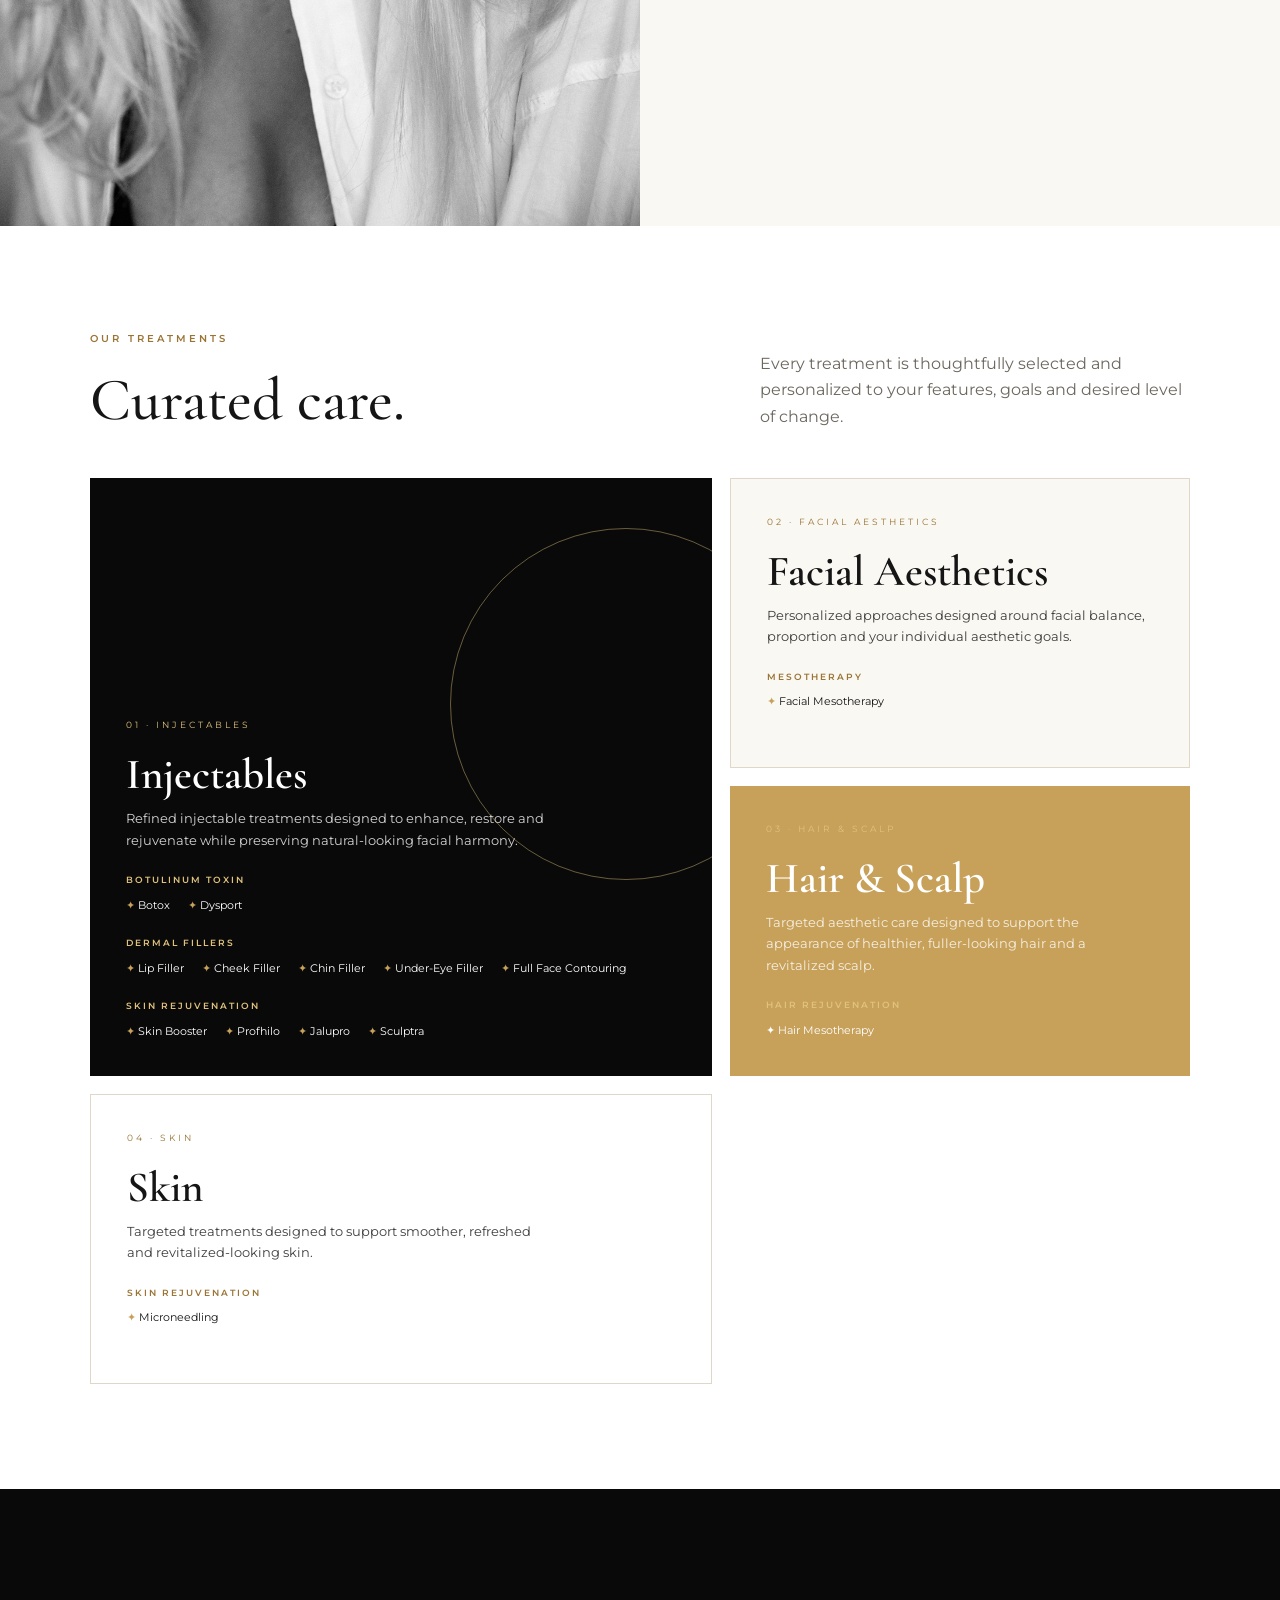
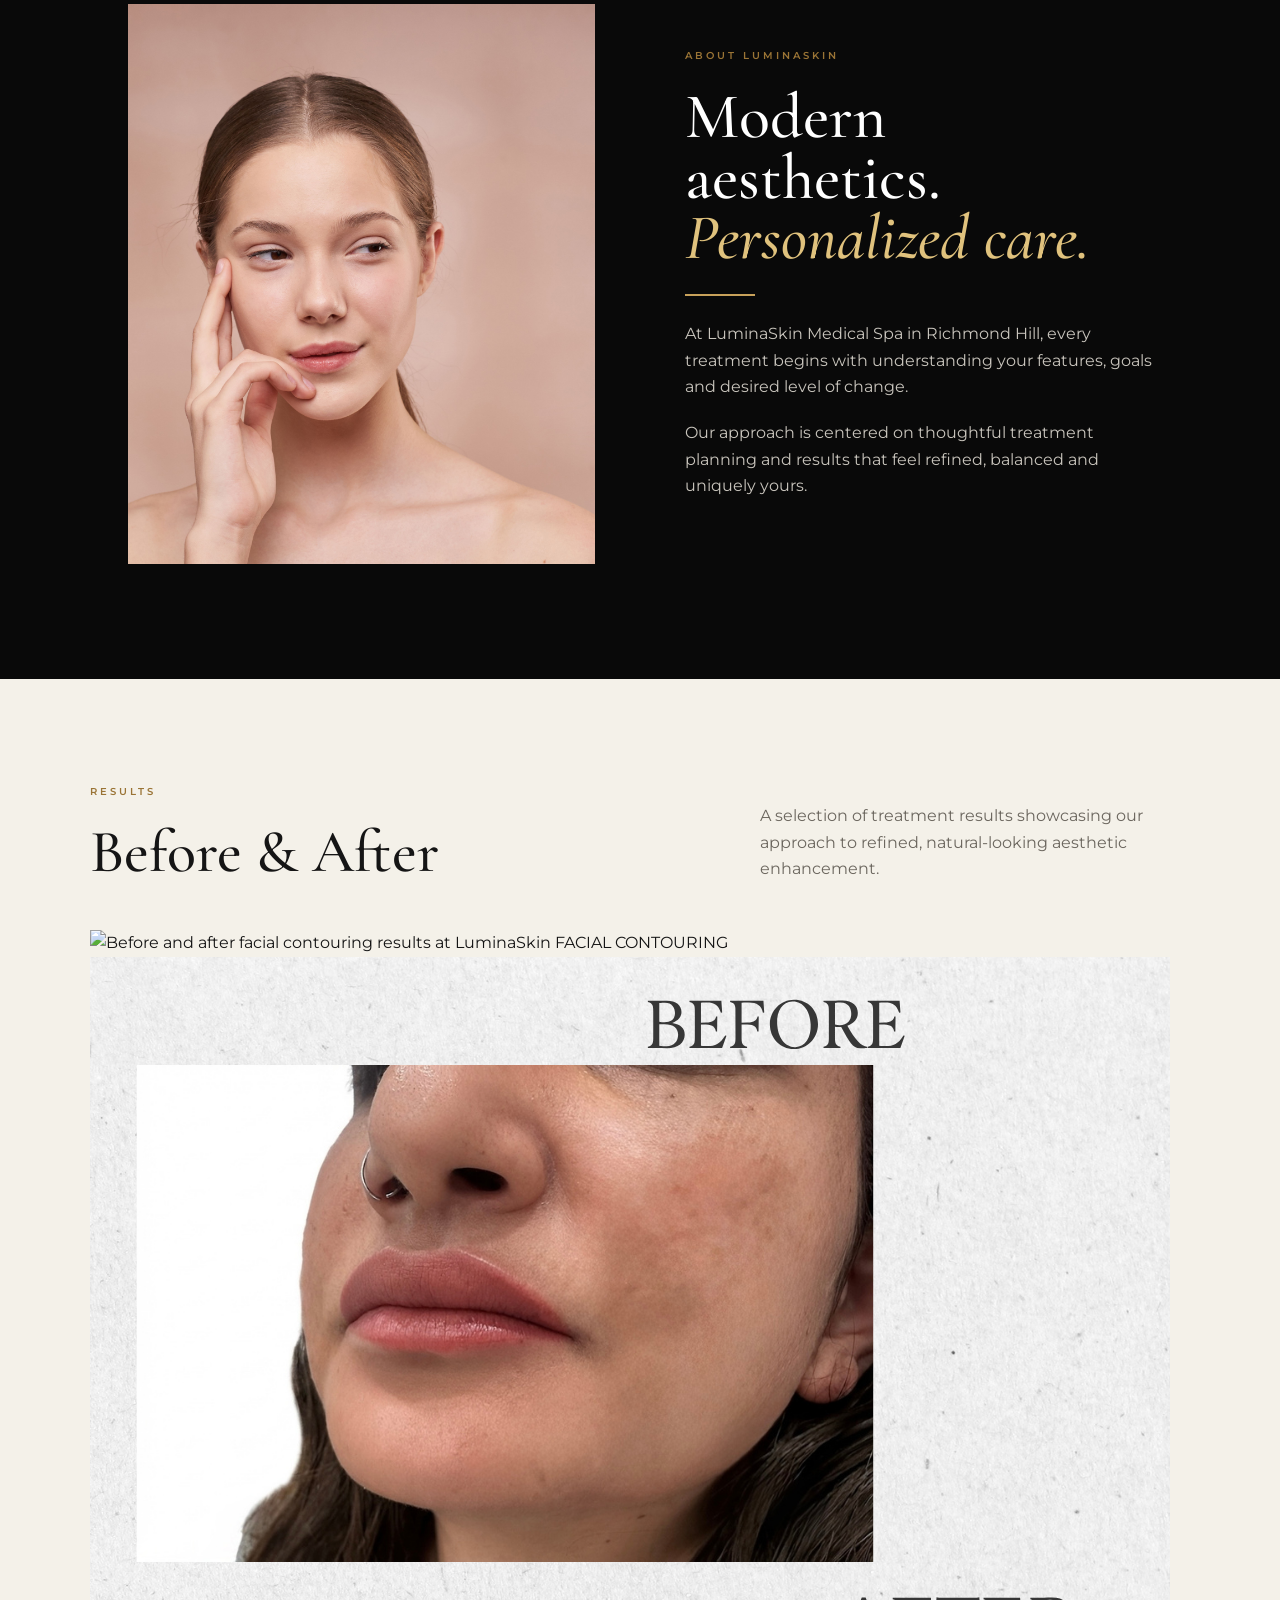
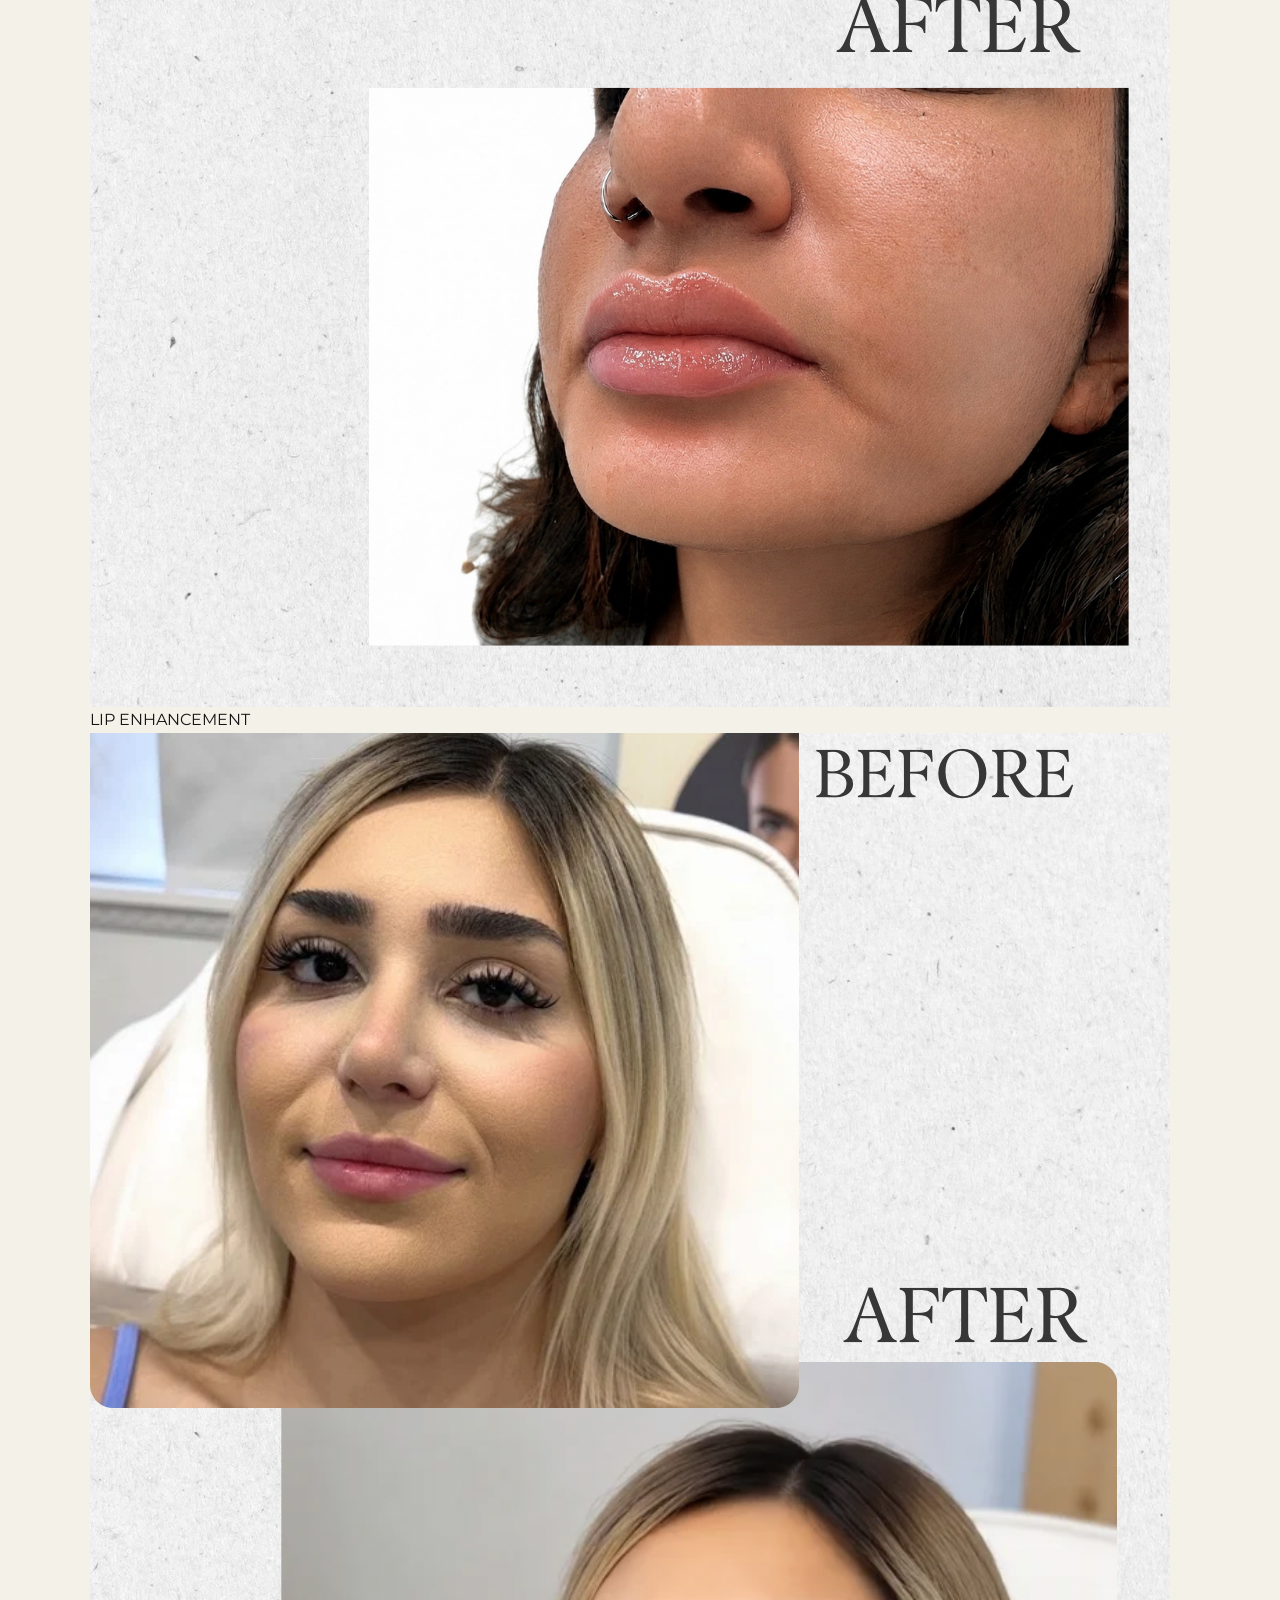
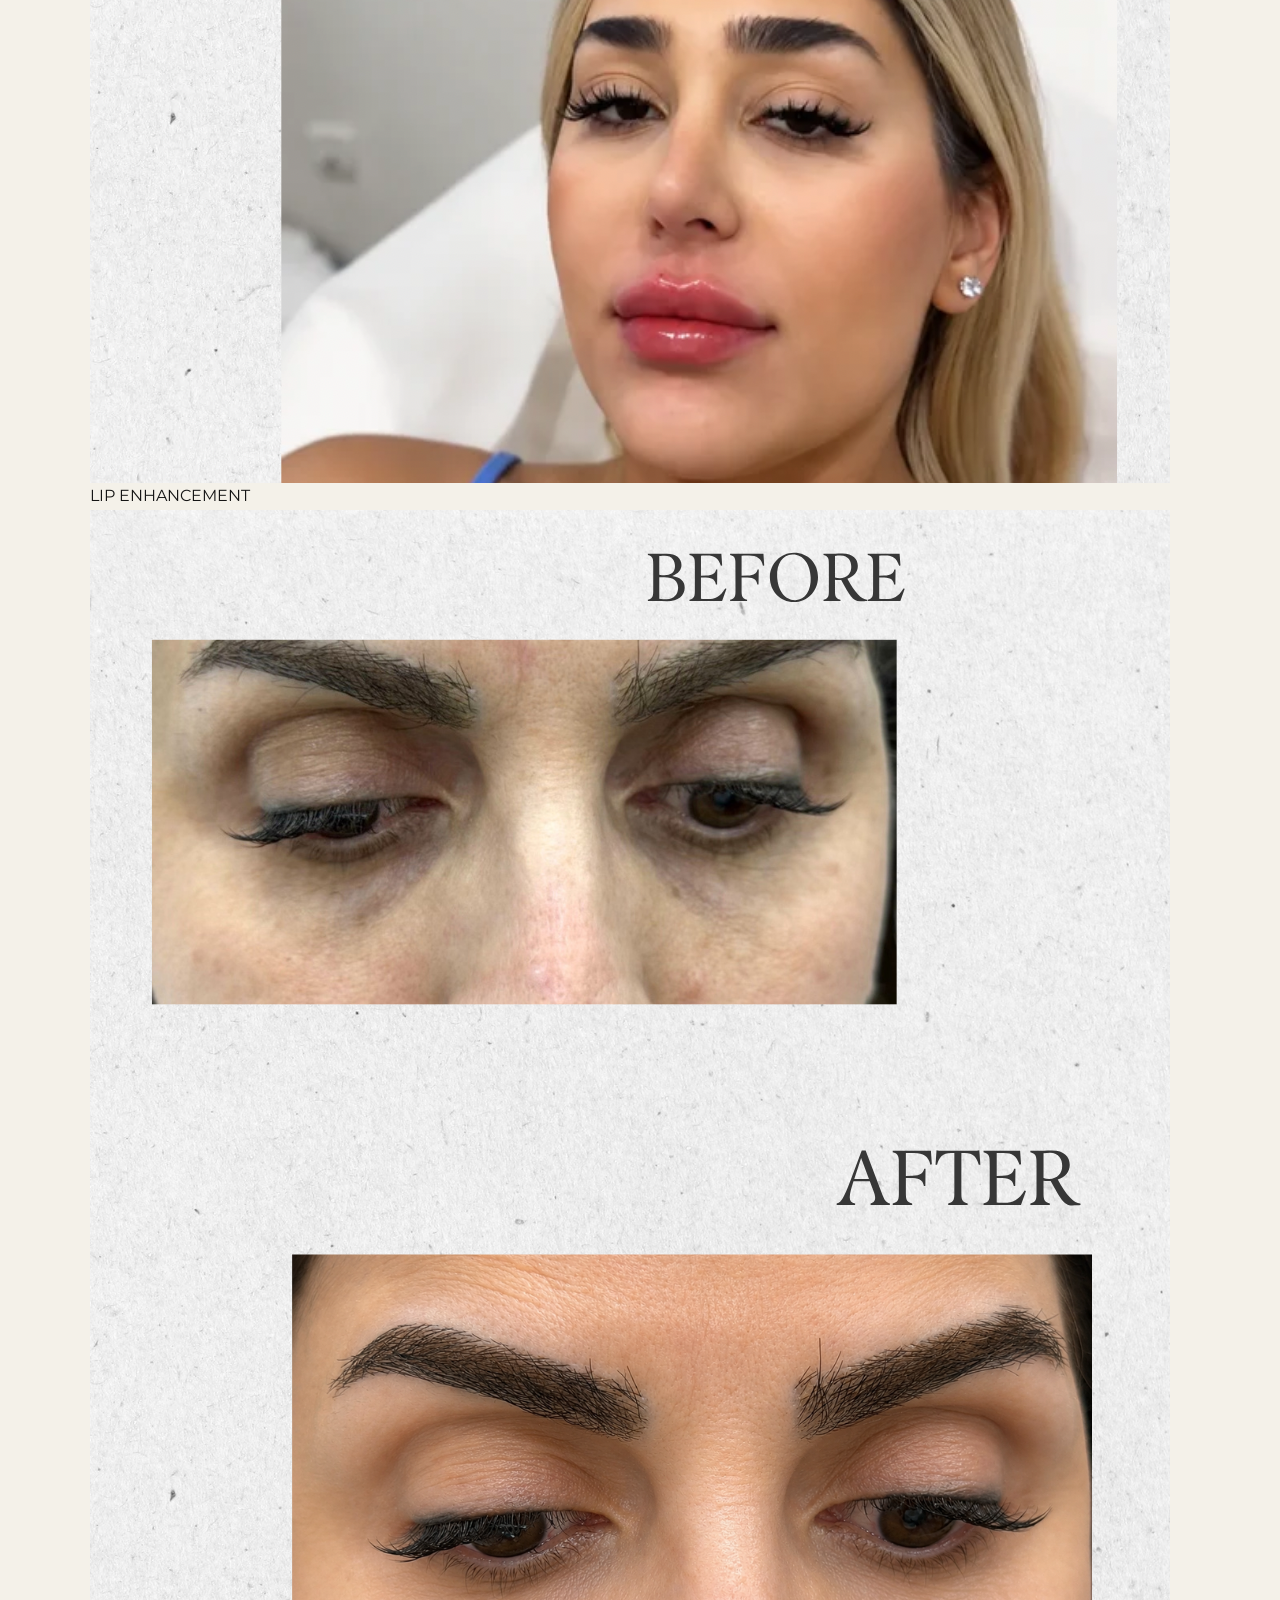
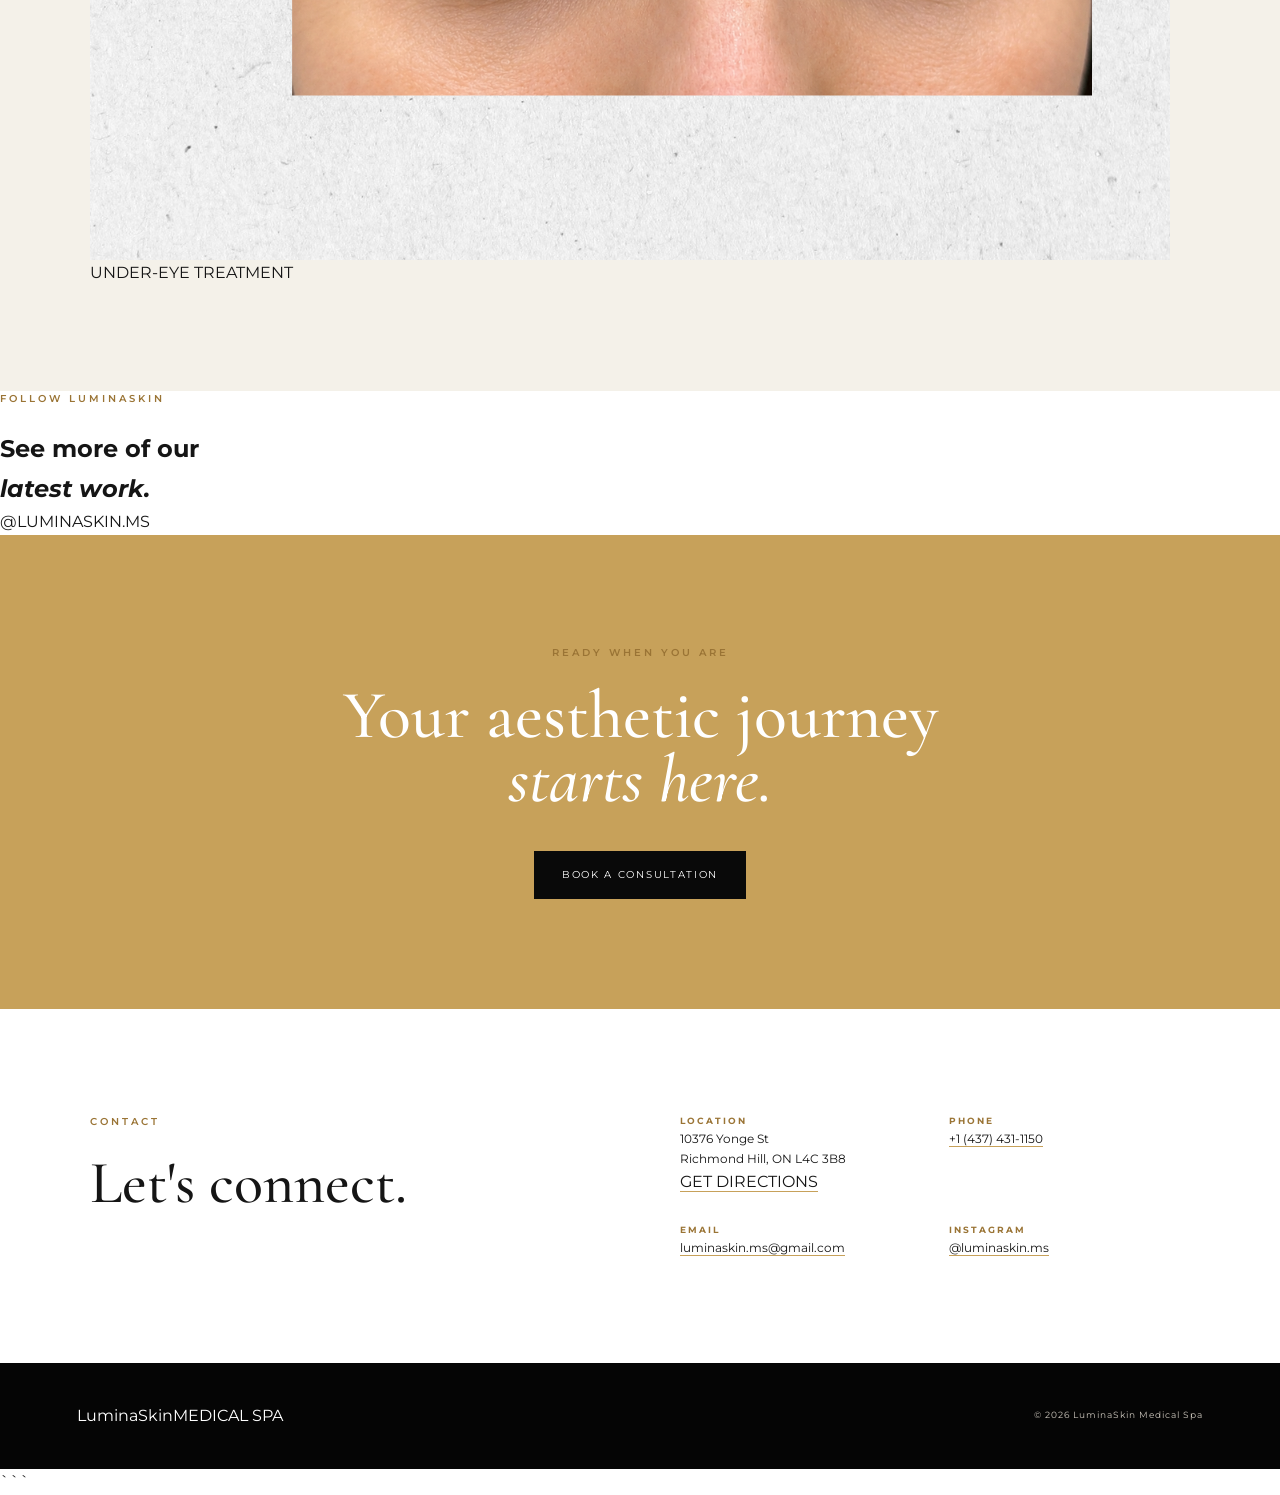
==== commit 0f3e9503: "Update index.html" ====
--- a/index.html
+++ b/index.html
@@ -753,7 +753,7 @@
         <div class="result-card">
 
           <img
-            src="before-after- contouring.png"
+            src="before-after-facial-contouring.png"
             alt="Before and after facial contouring results at LuminaSkin"
             loading="lazy"
           >
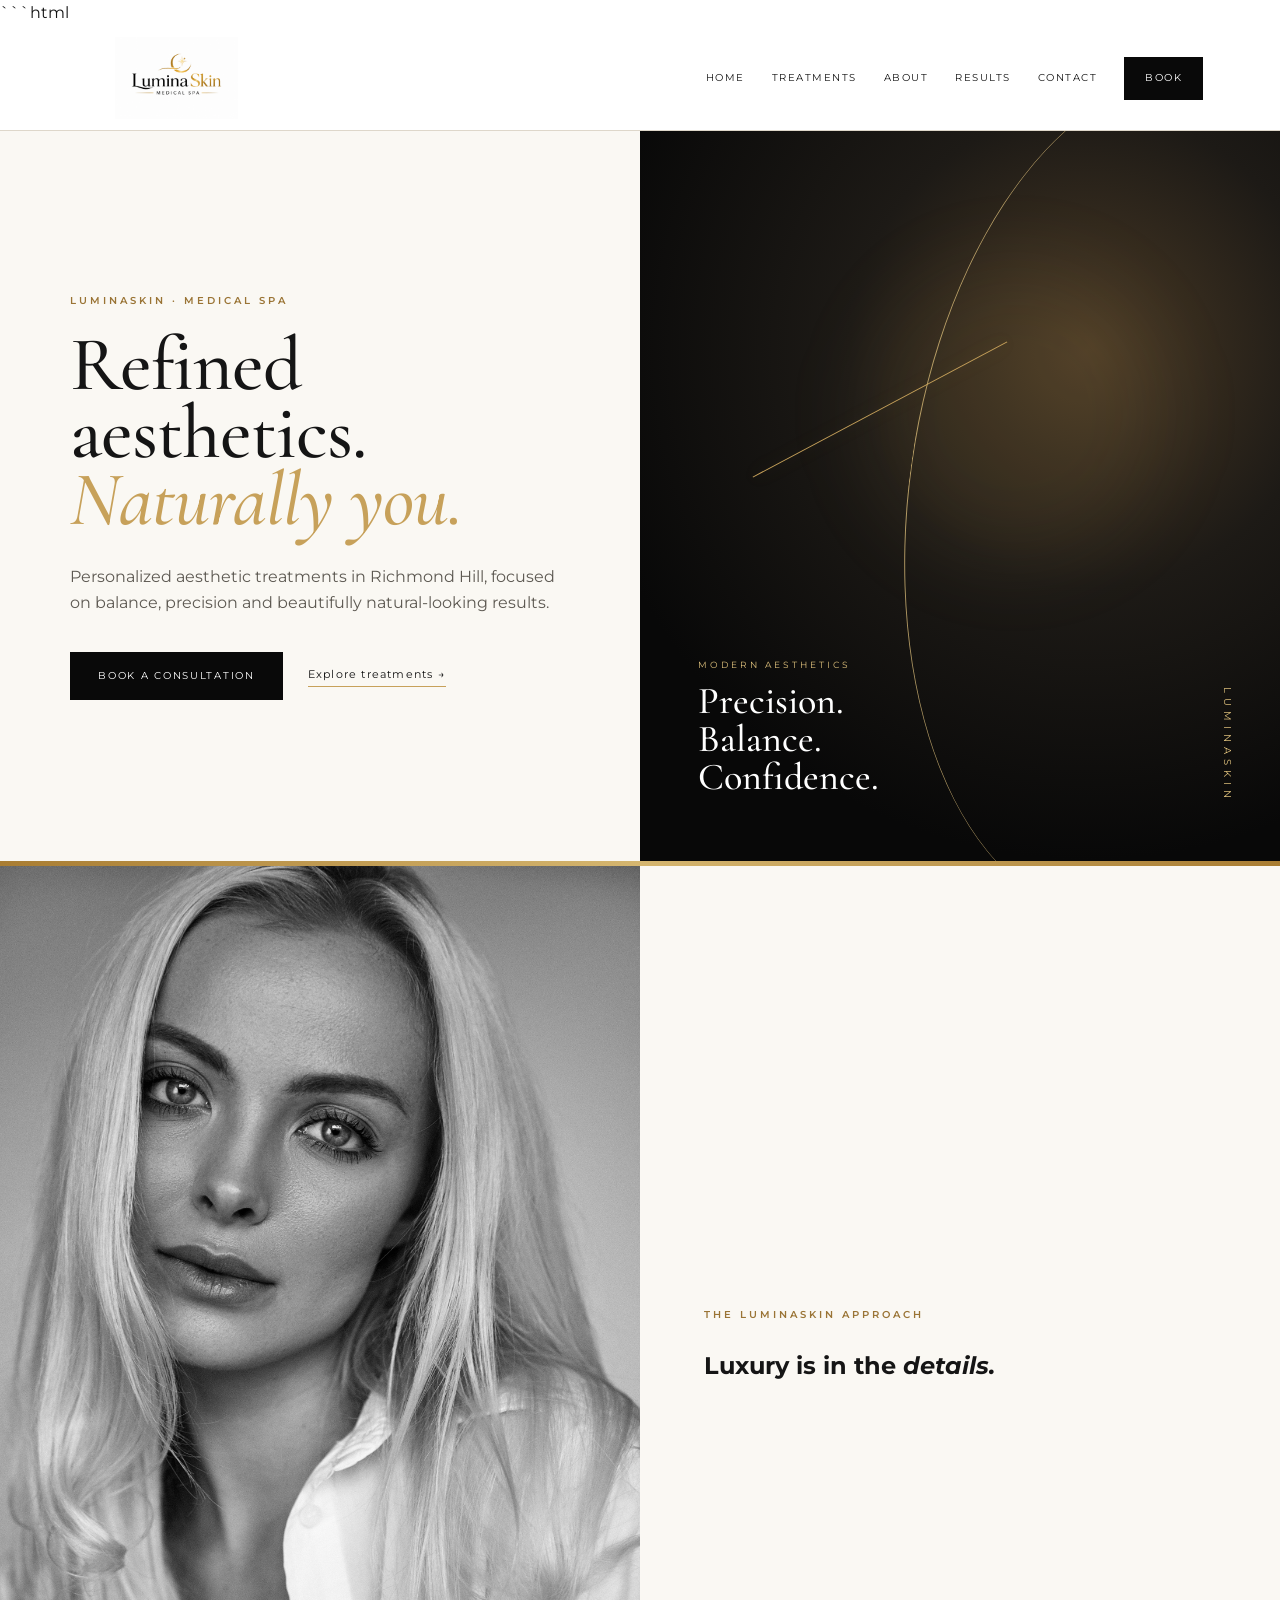
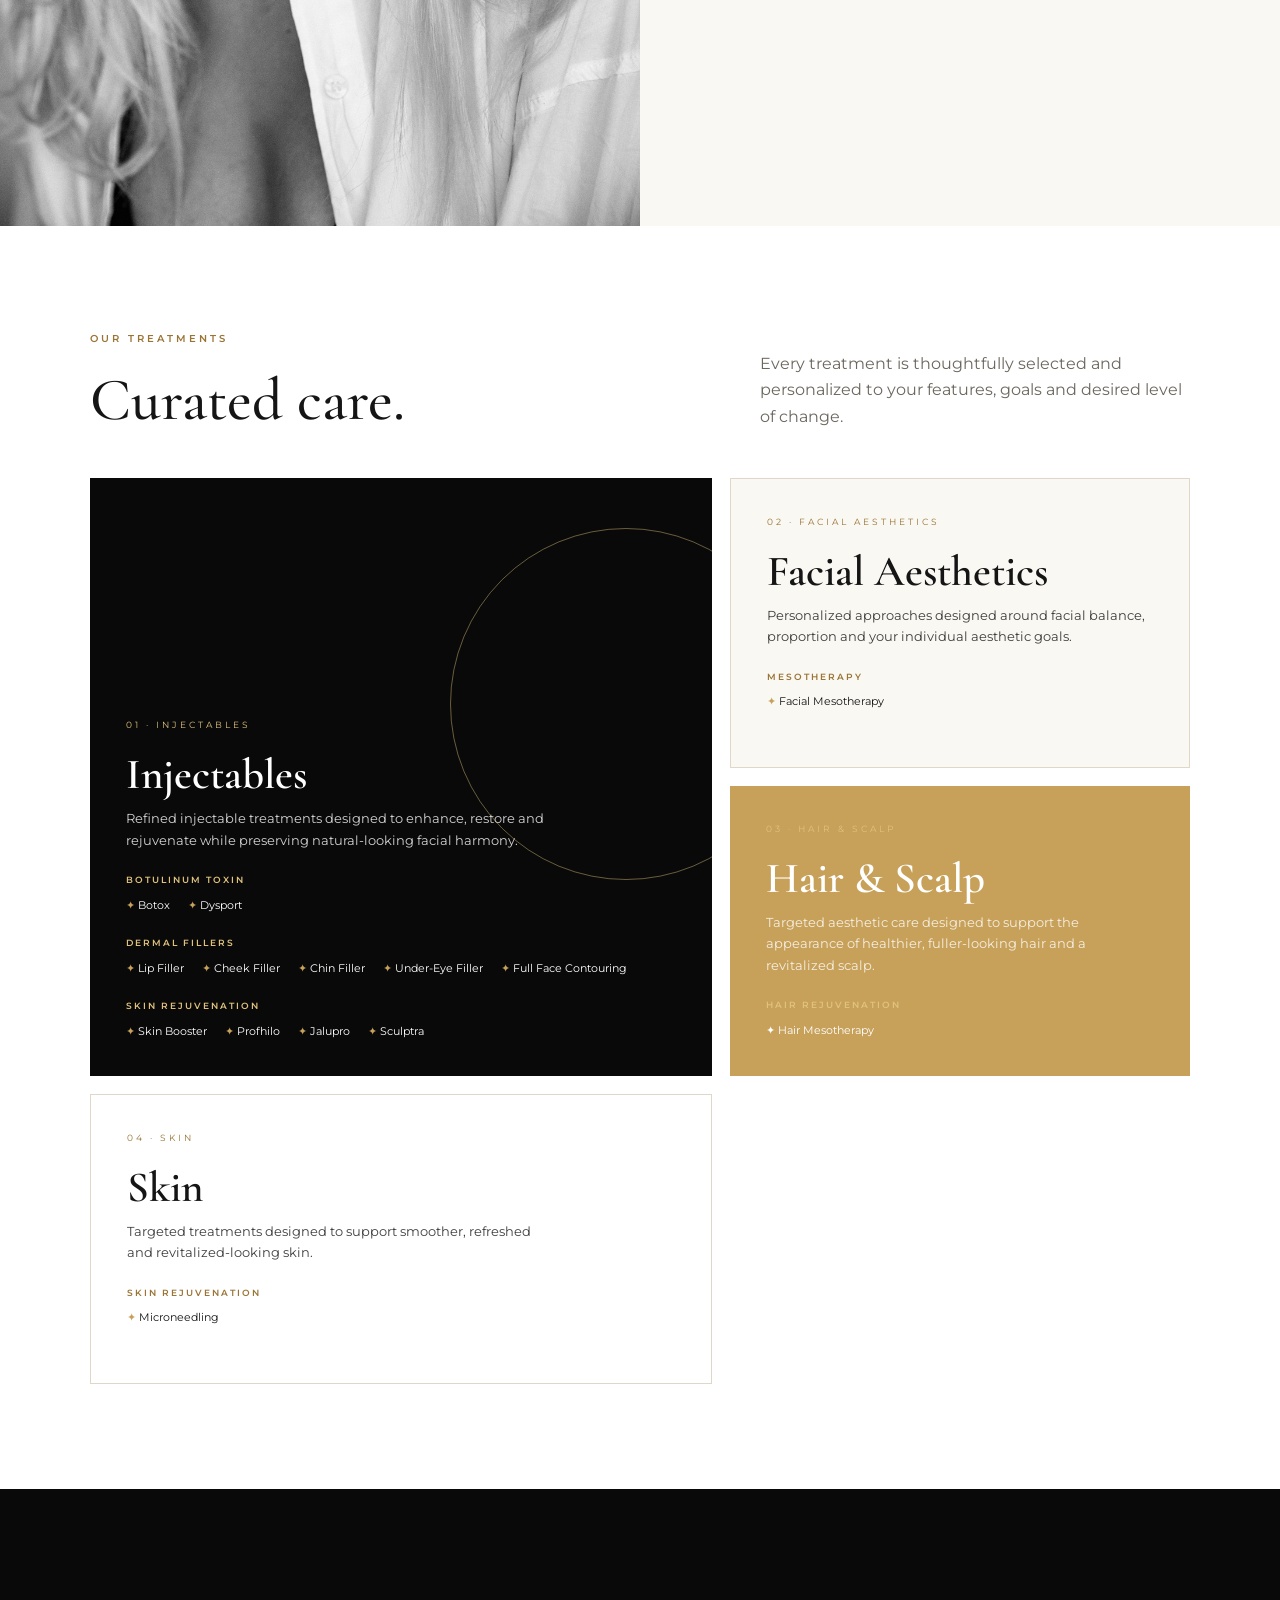
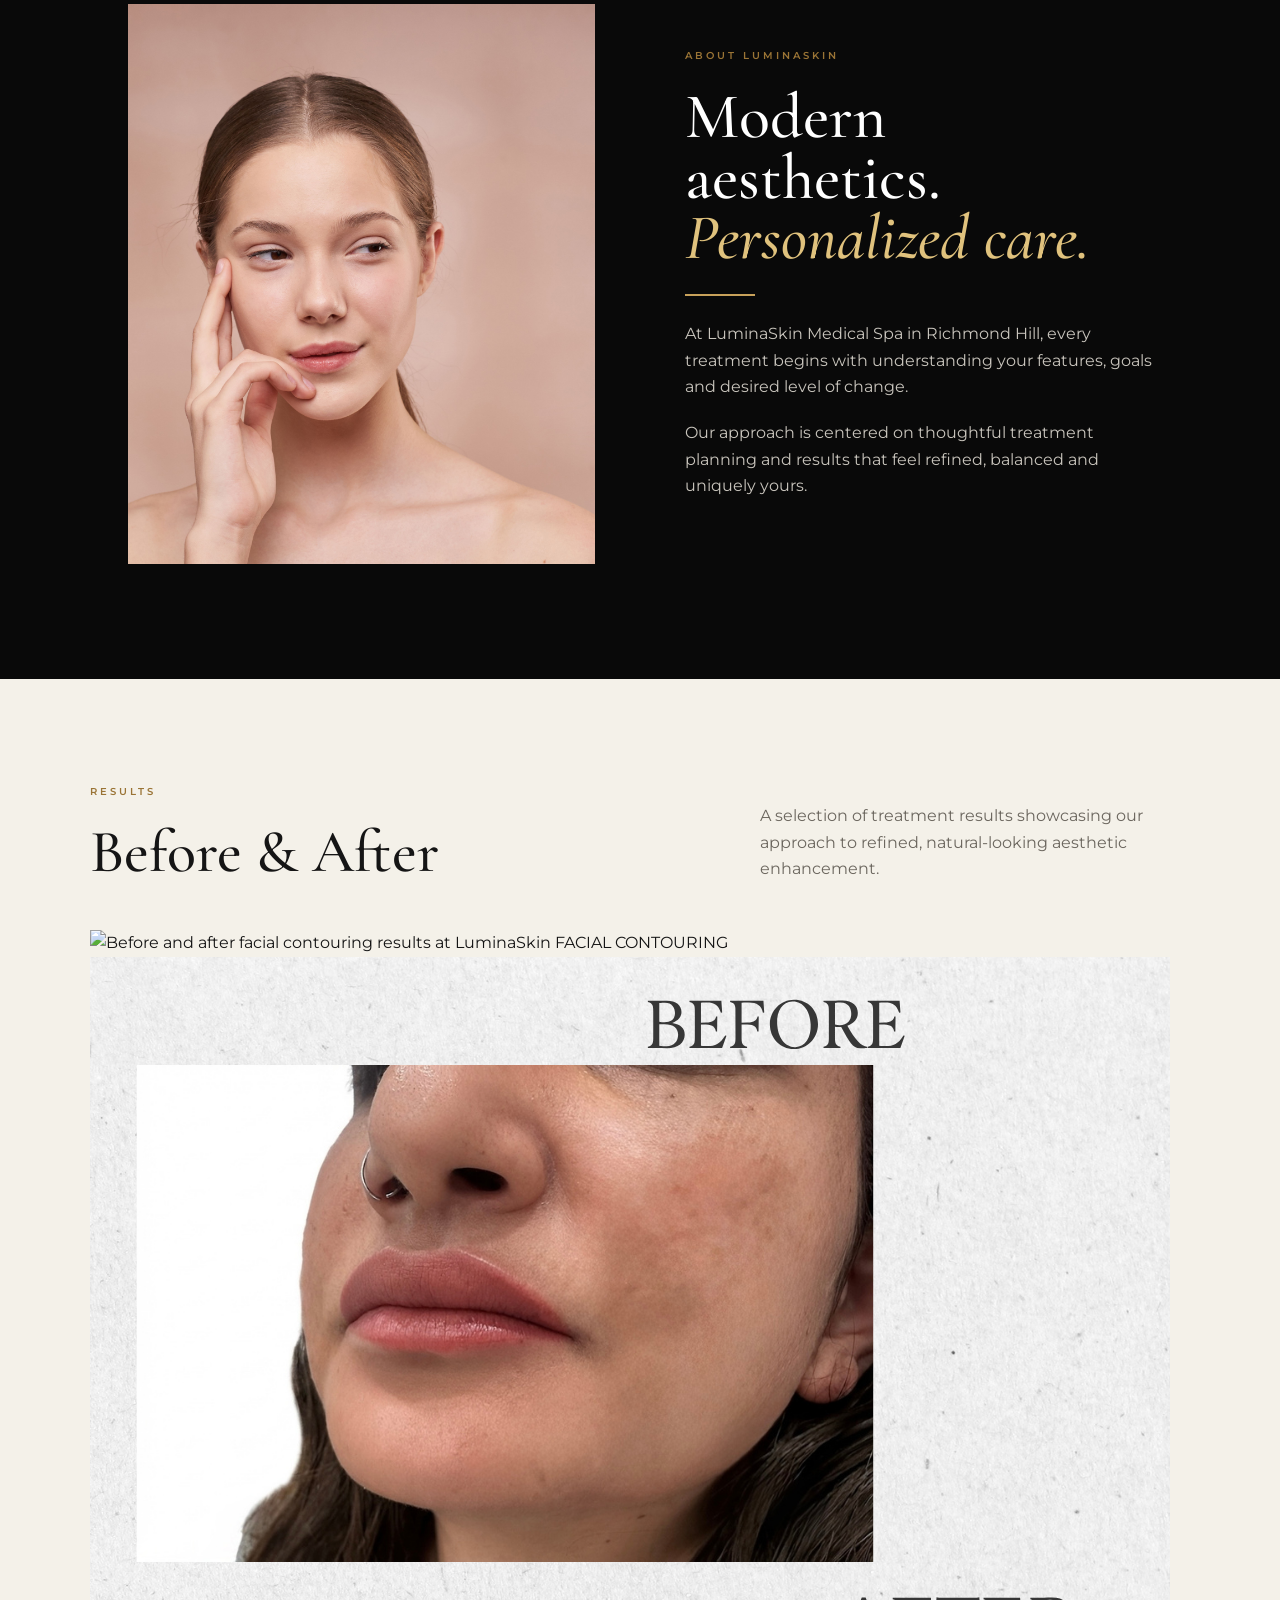
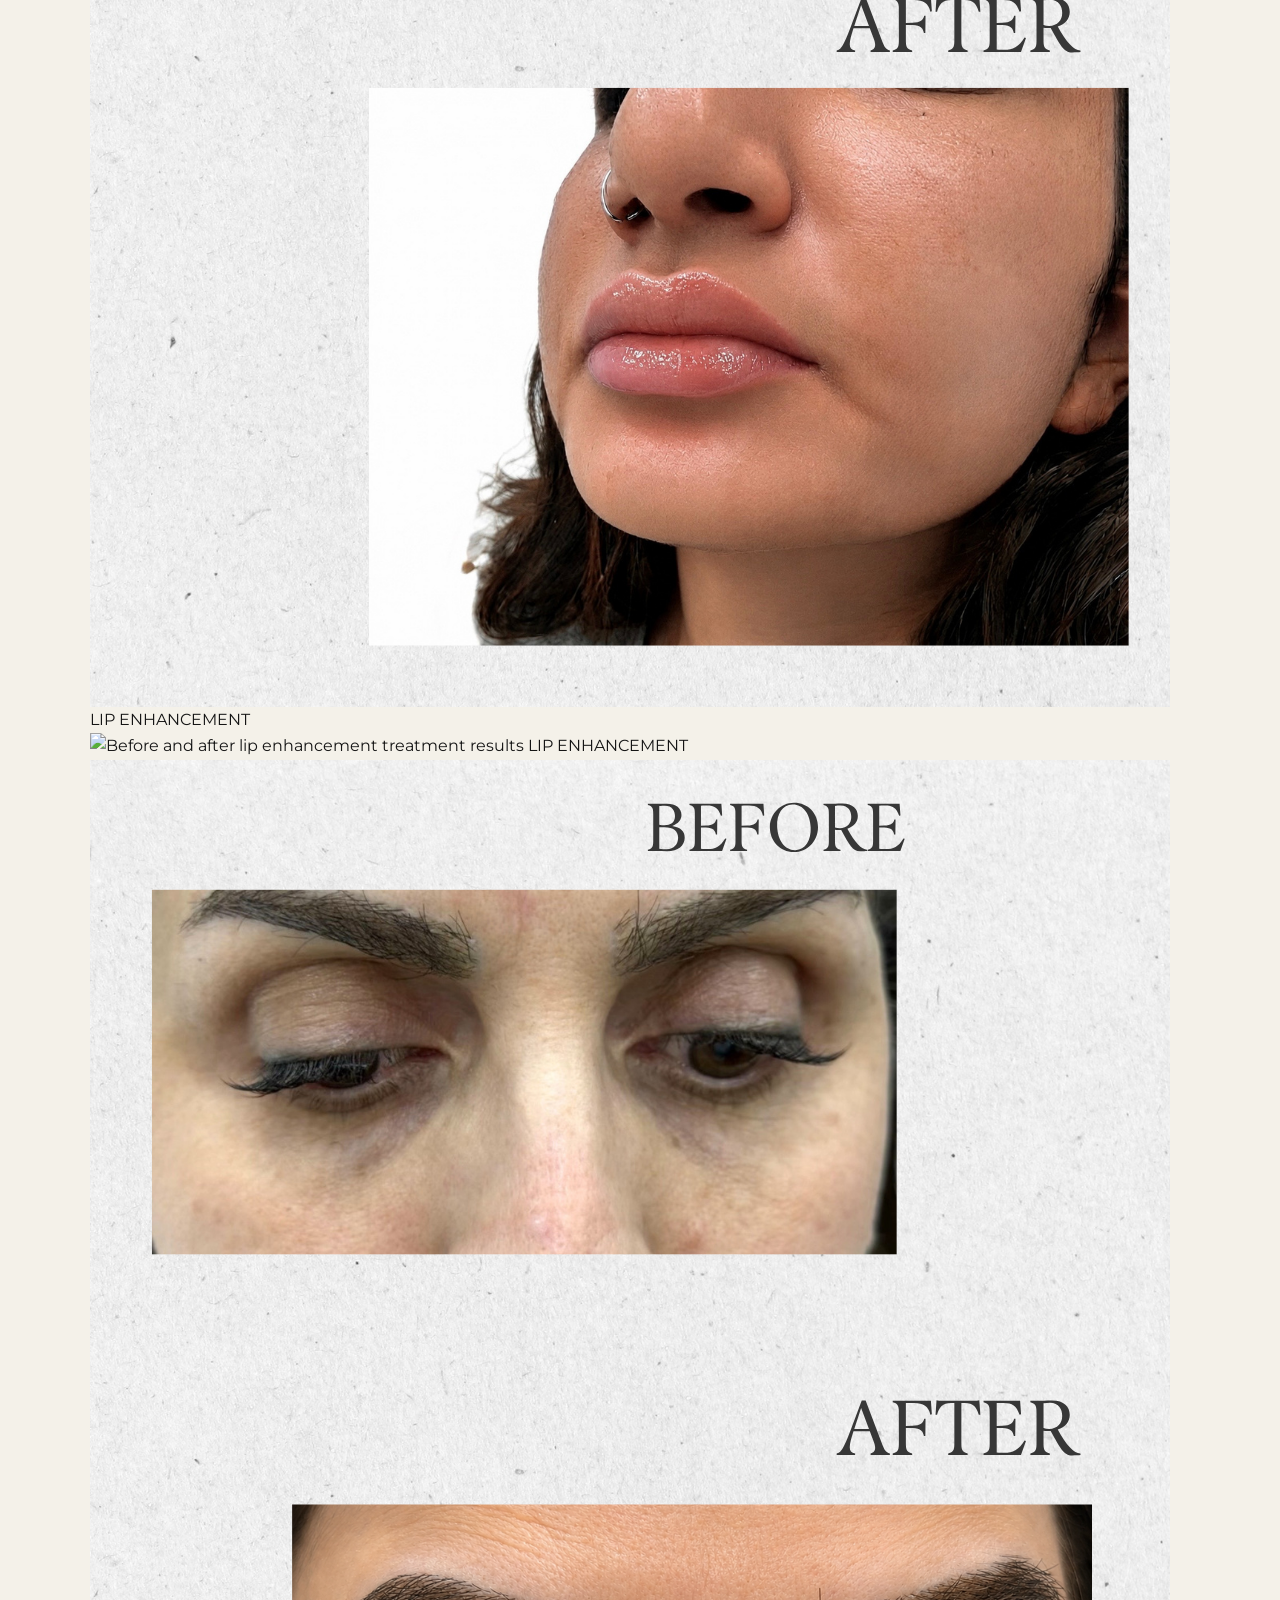
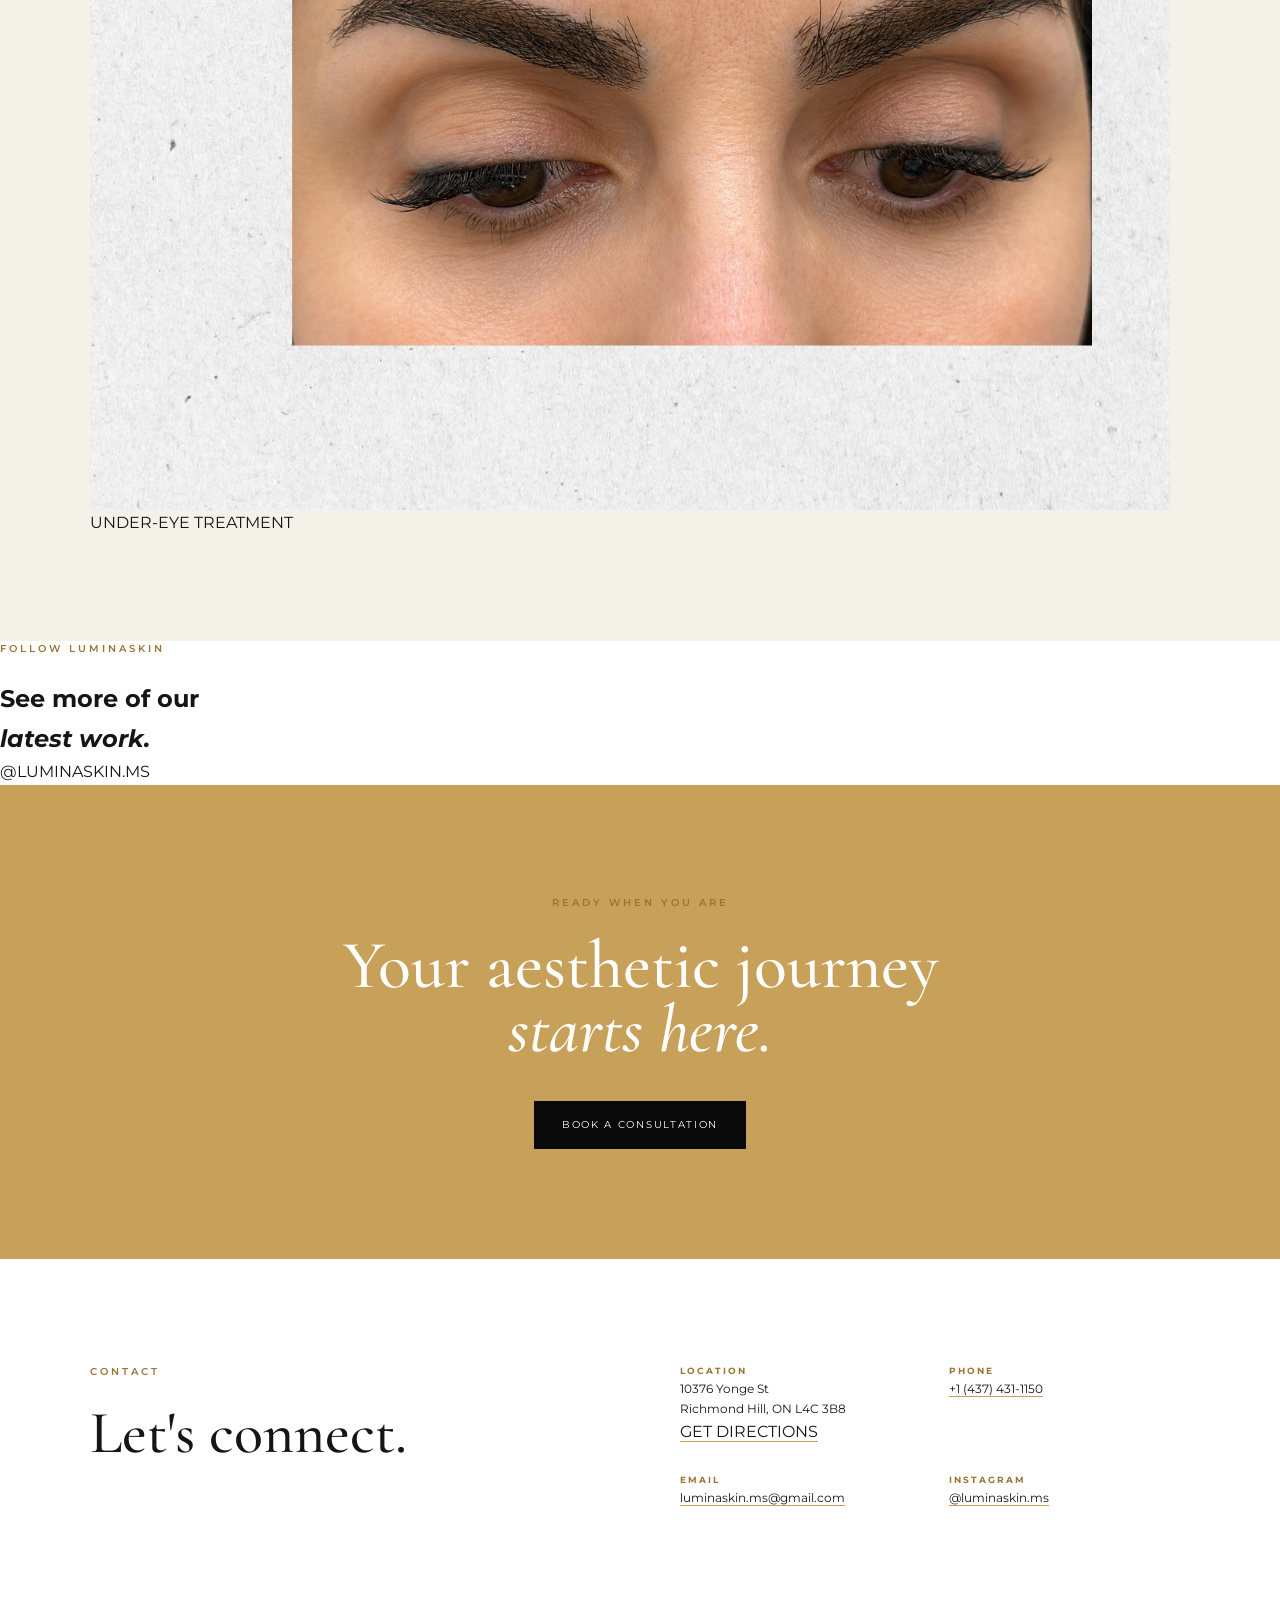
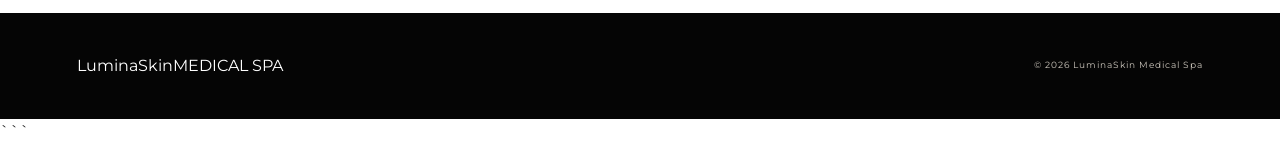
==== commit 96e8791b: "Update index.html" ====
--- a/index.html
+++ b/index.html
@@ -783,7 +783,7 @@
         <div class="result-card">
 
           <img
-            src="before-after-lips2.PNG"
+            src="before-after-lip-enhancement-2.png"
             alt="Before and after lip enhancement treatment results"
             loading="lazy"
           >
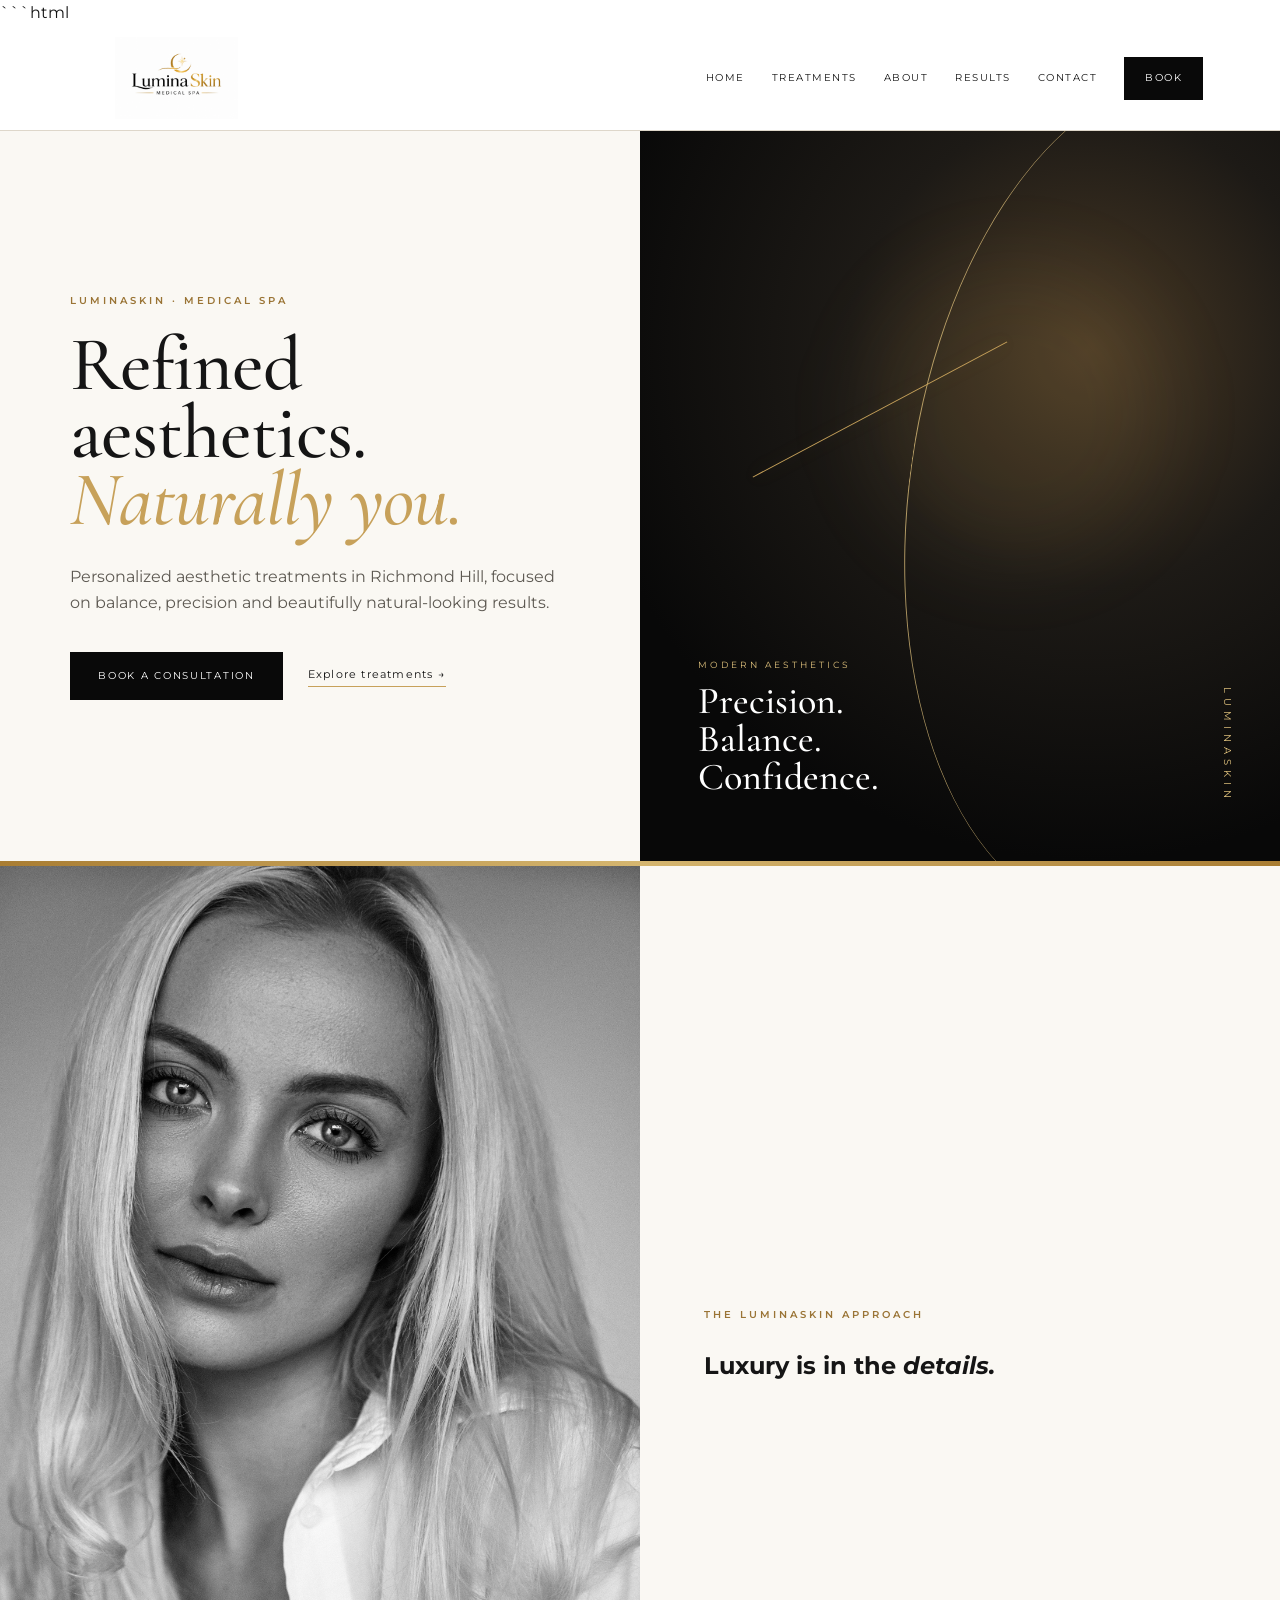
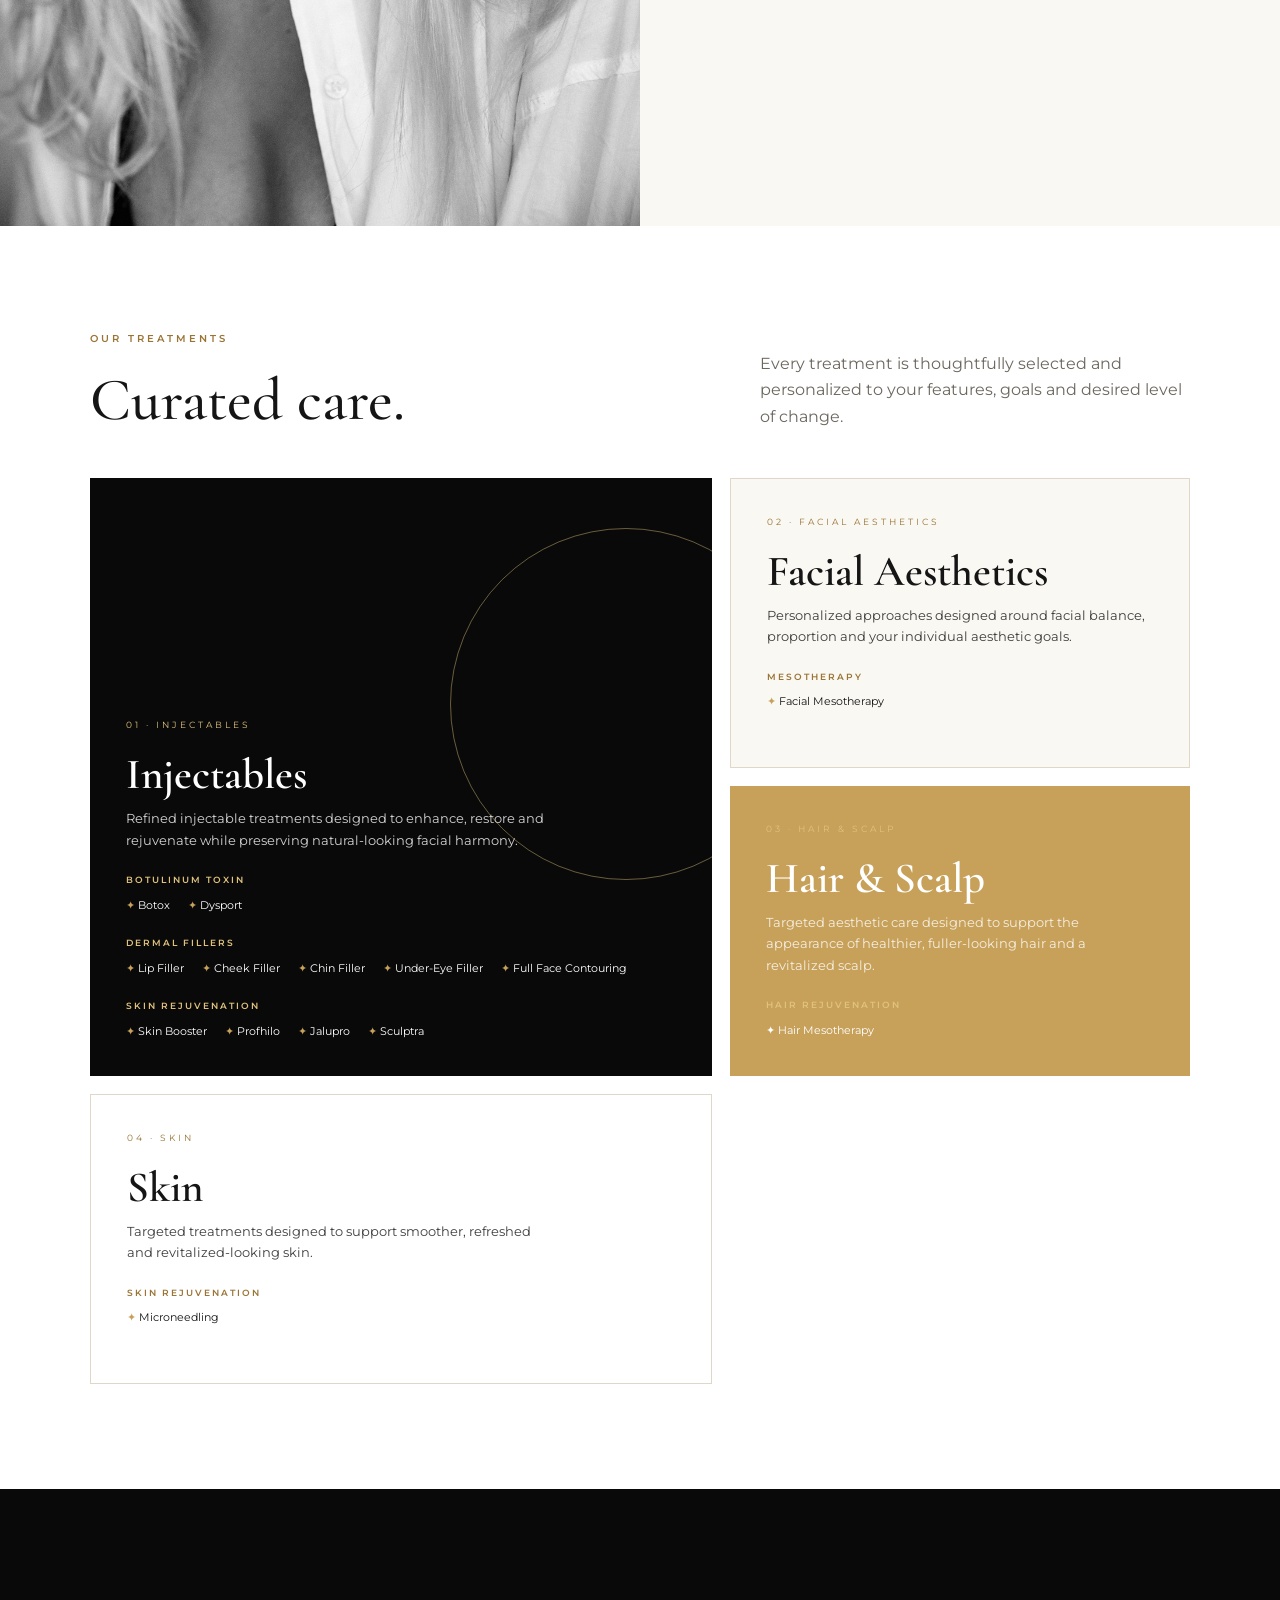
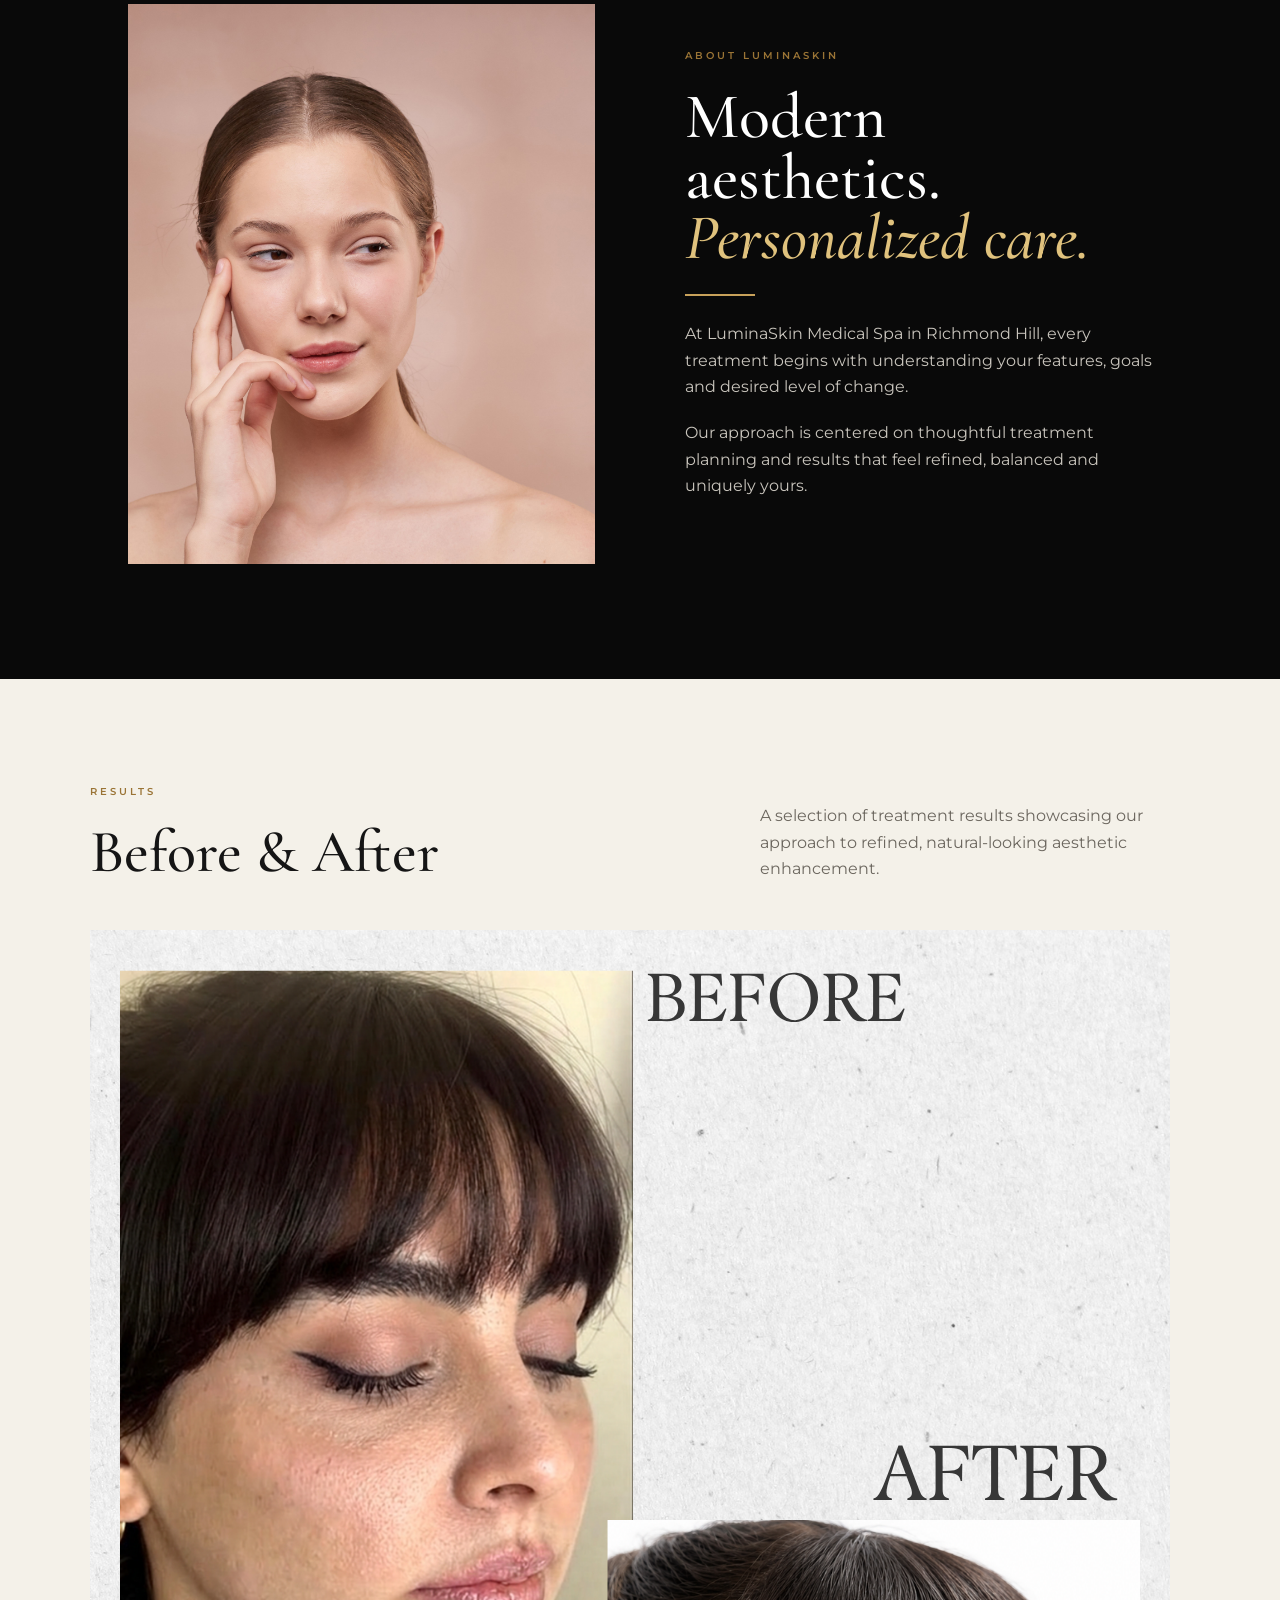
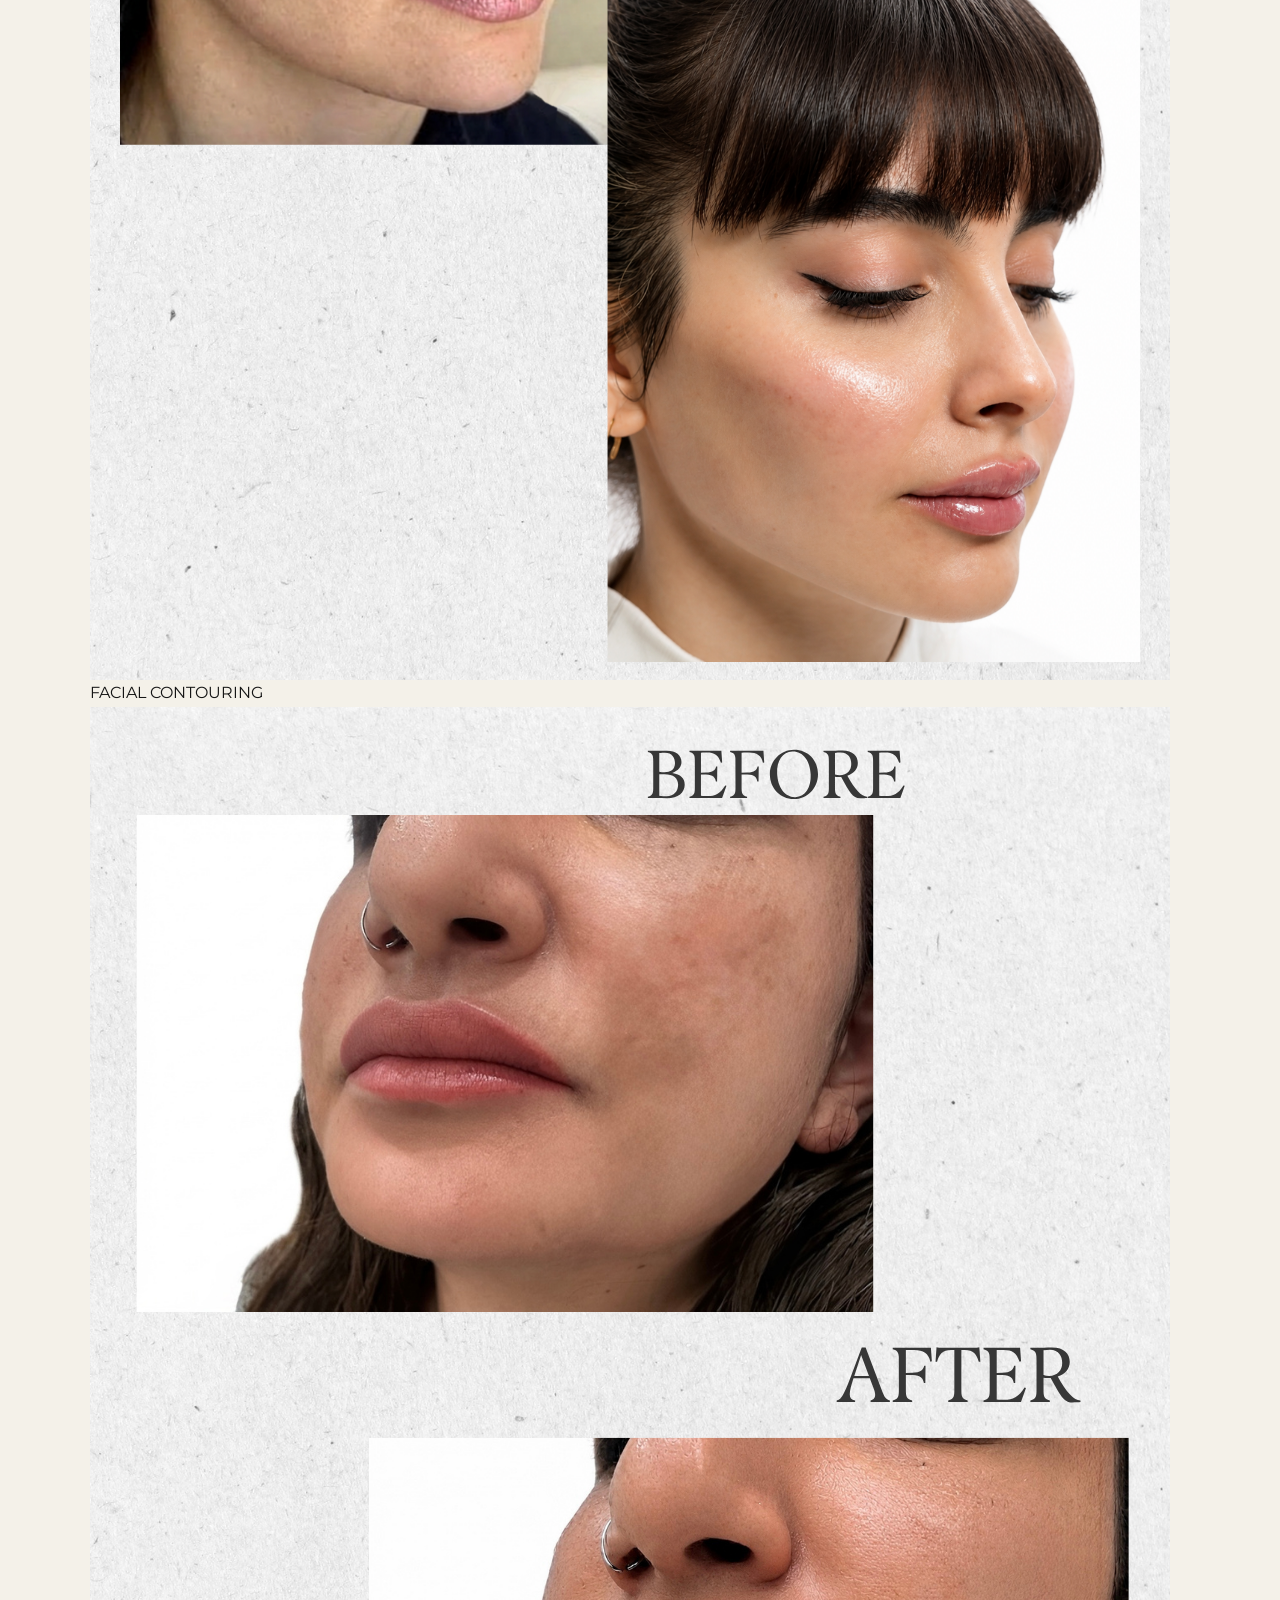
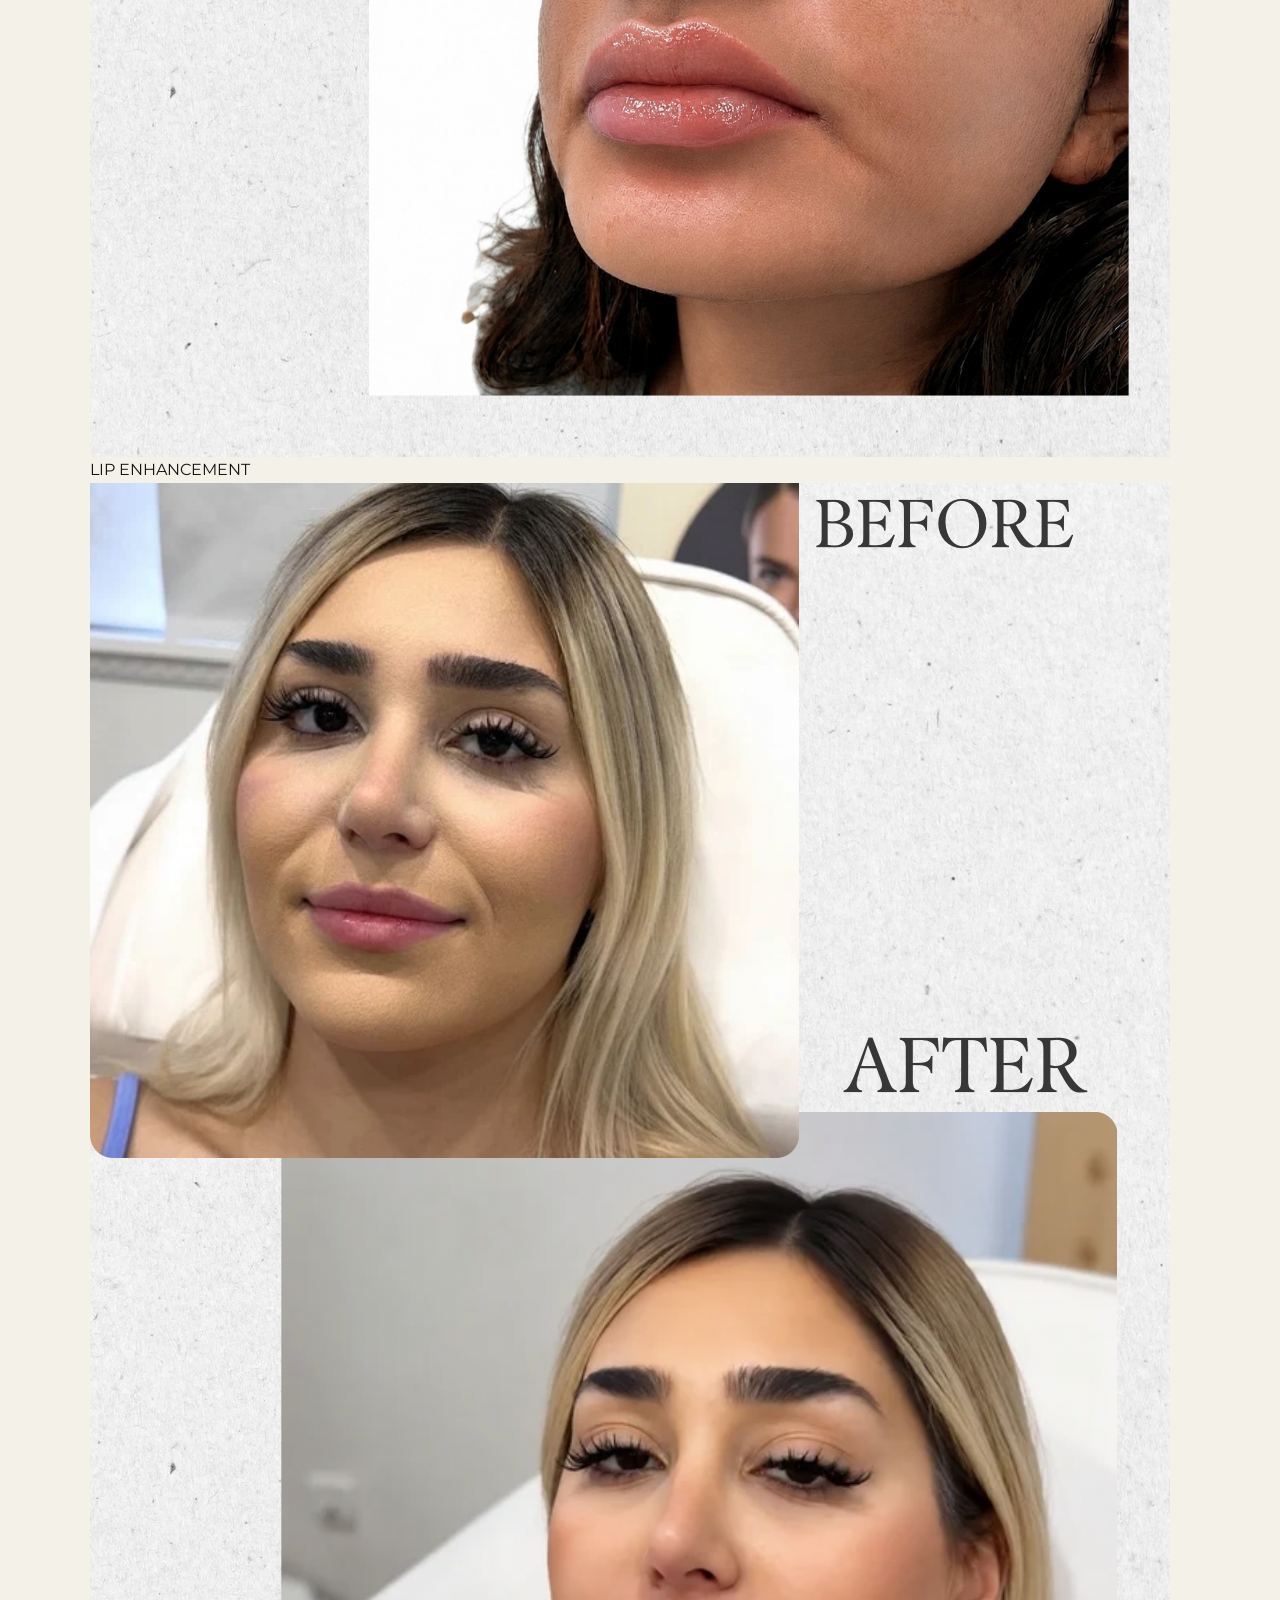
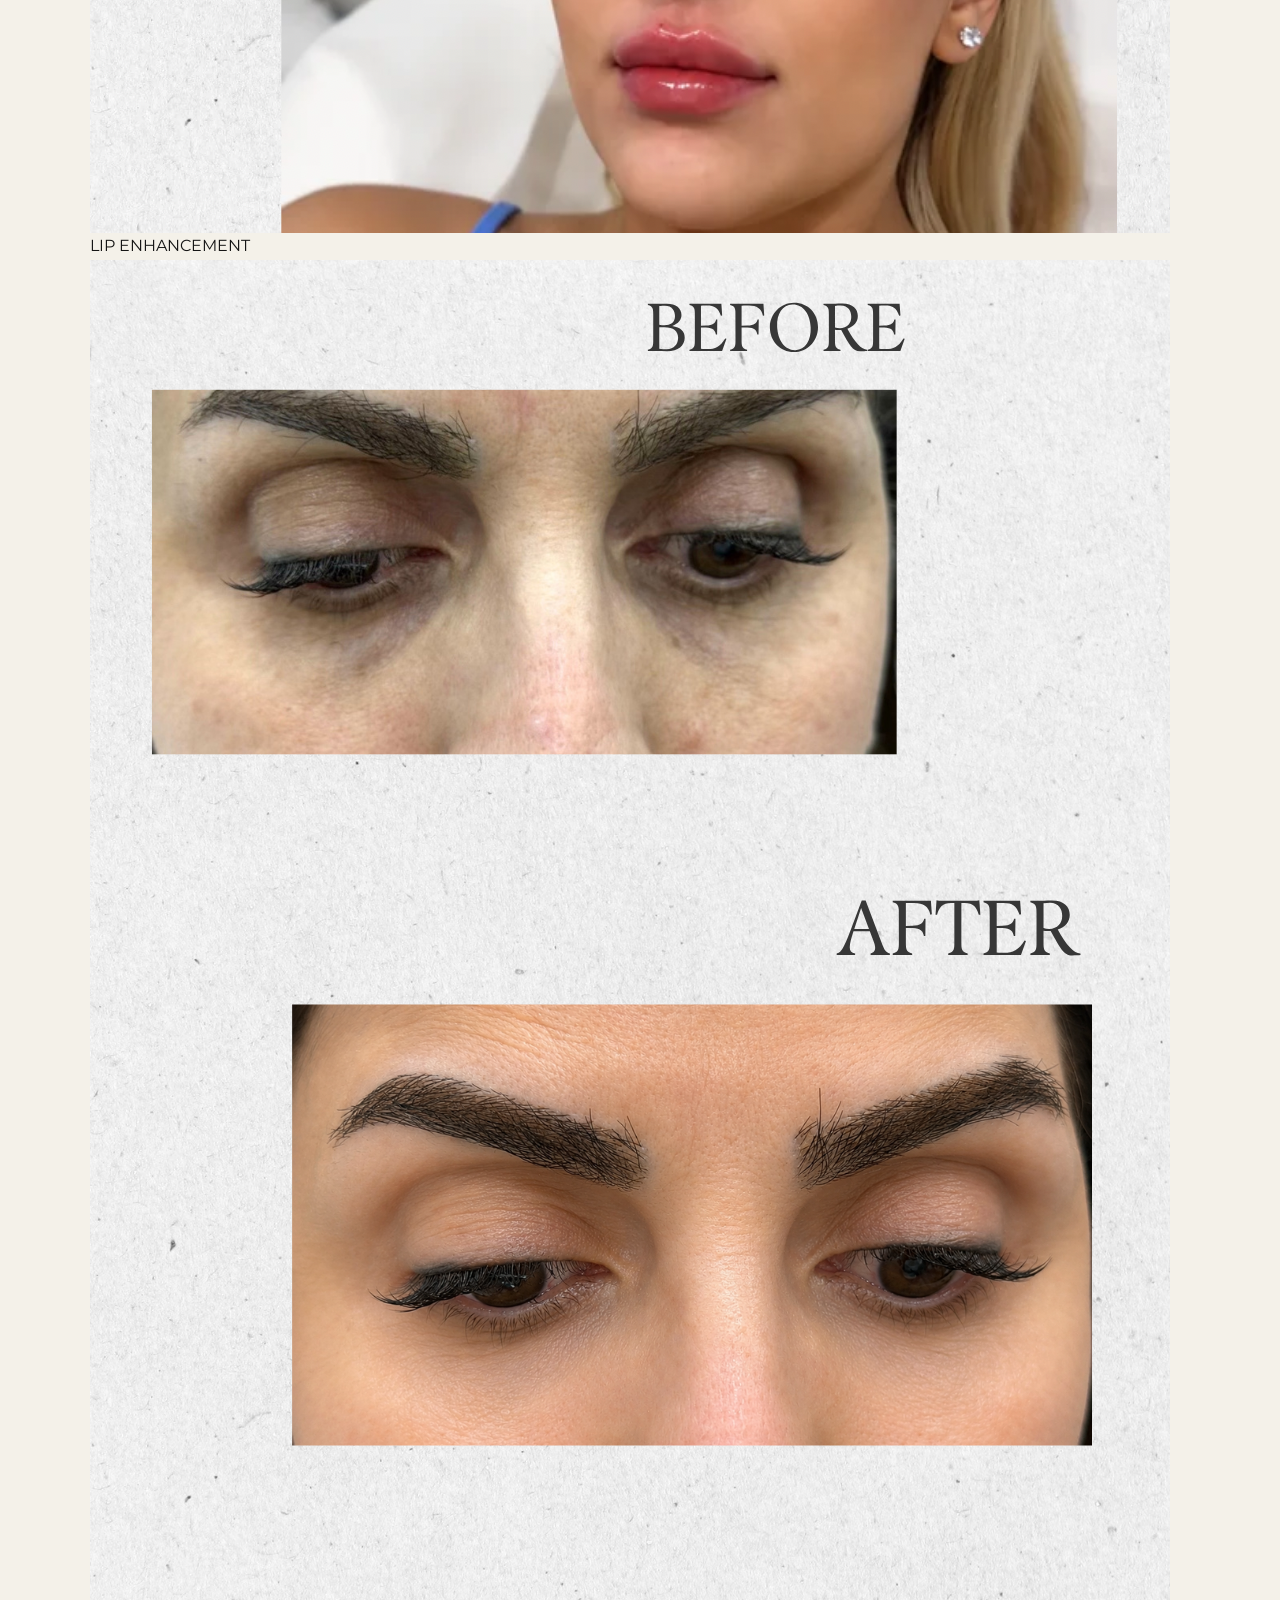
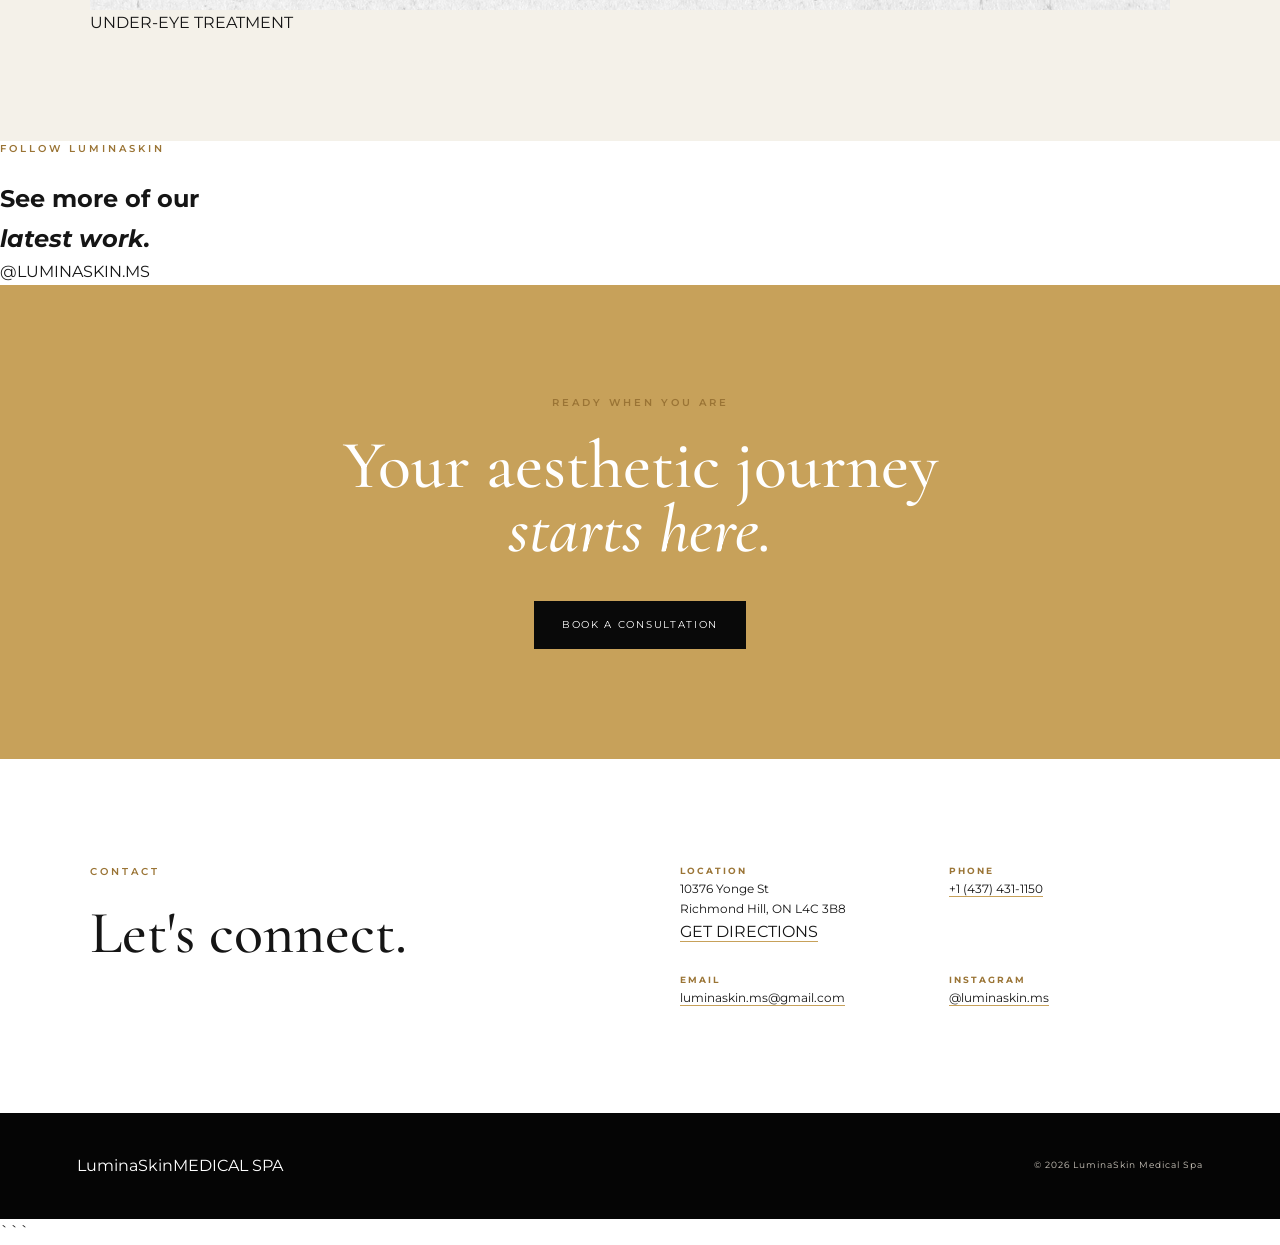
==== commit 8edf1c5e: "Update index.html" ====
--- a/index.html
+++ b/index.html
@@ -783,7 +783,7 @@
         <div class="result-card">
 
           <img
-            src="before-after-lip-enhancement-2.png"
+            src="before-after-lip-enhancement-2.PNG"
             alt="Before and after lip enhancement treatment results"
             loading="lazy"
           >
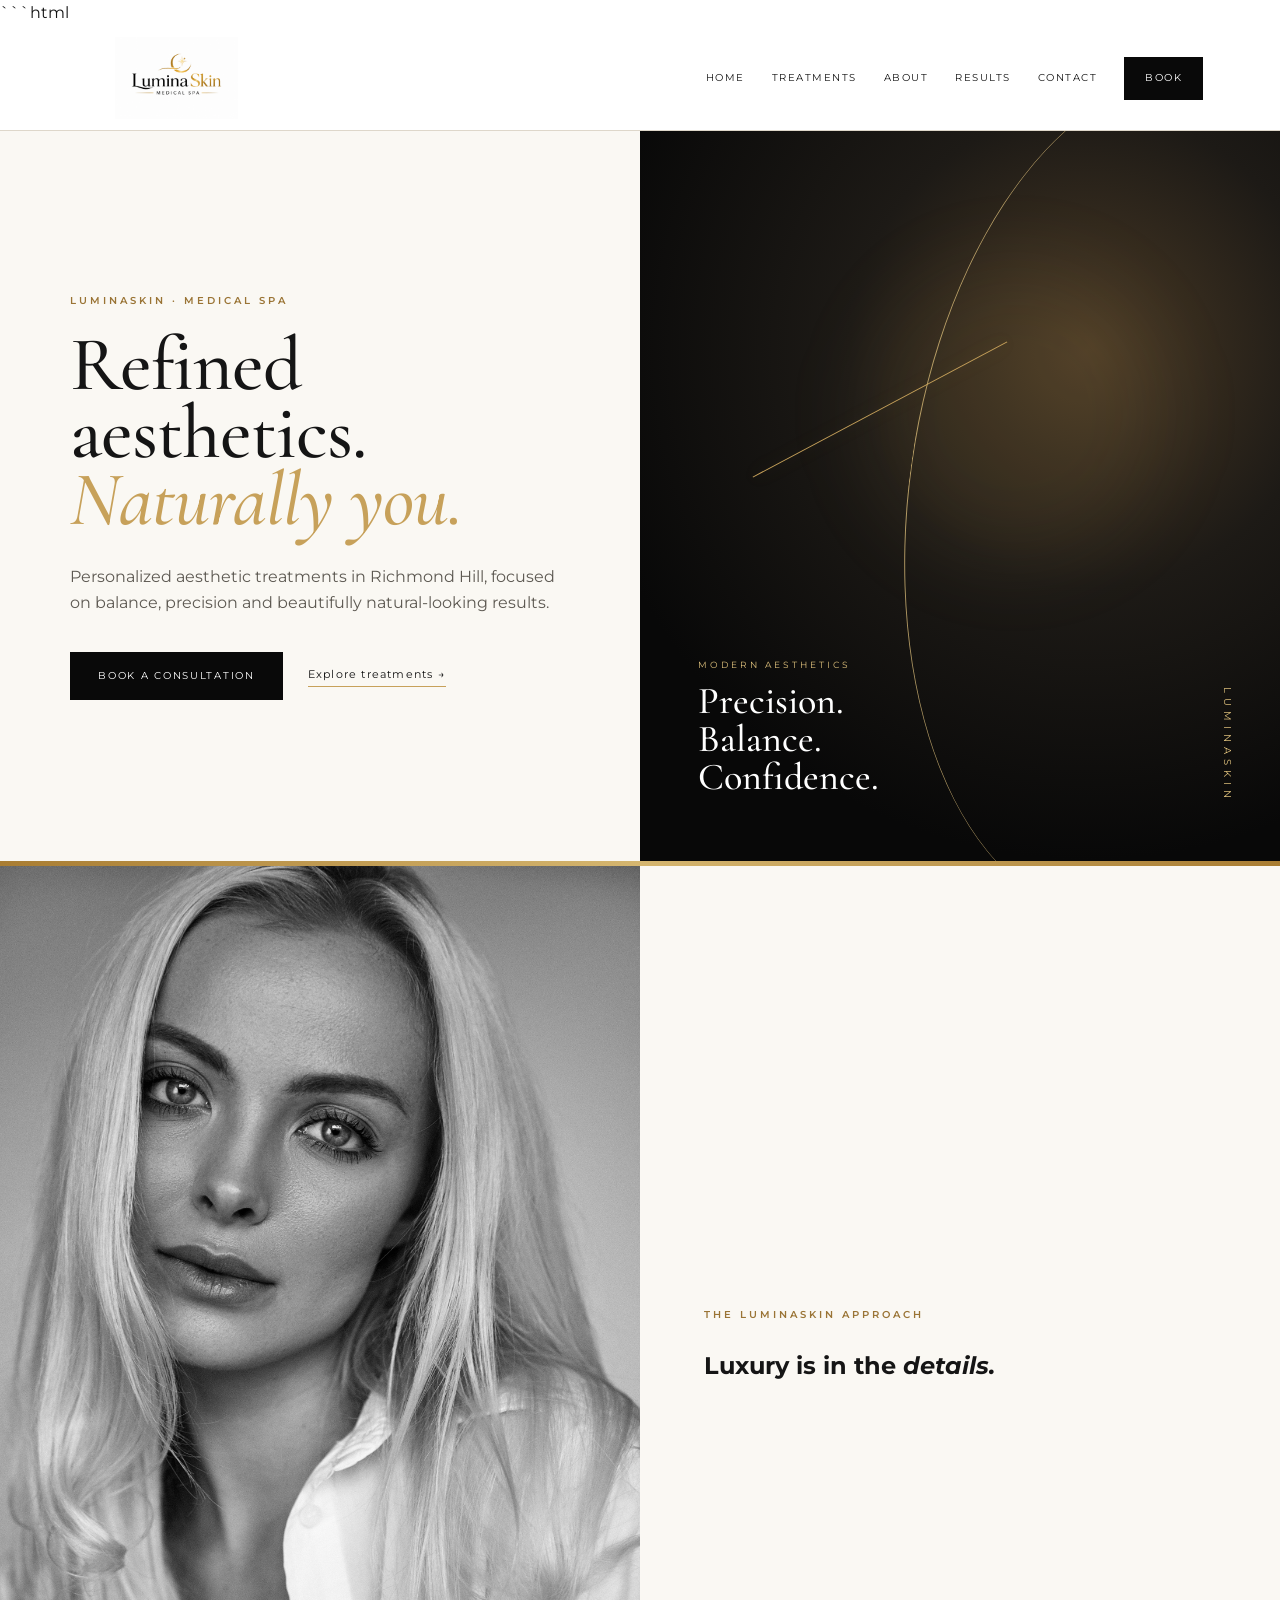
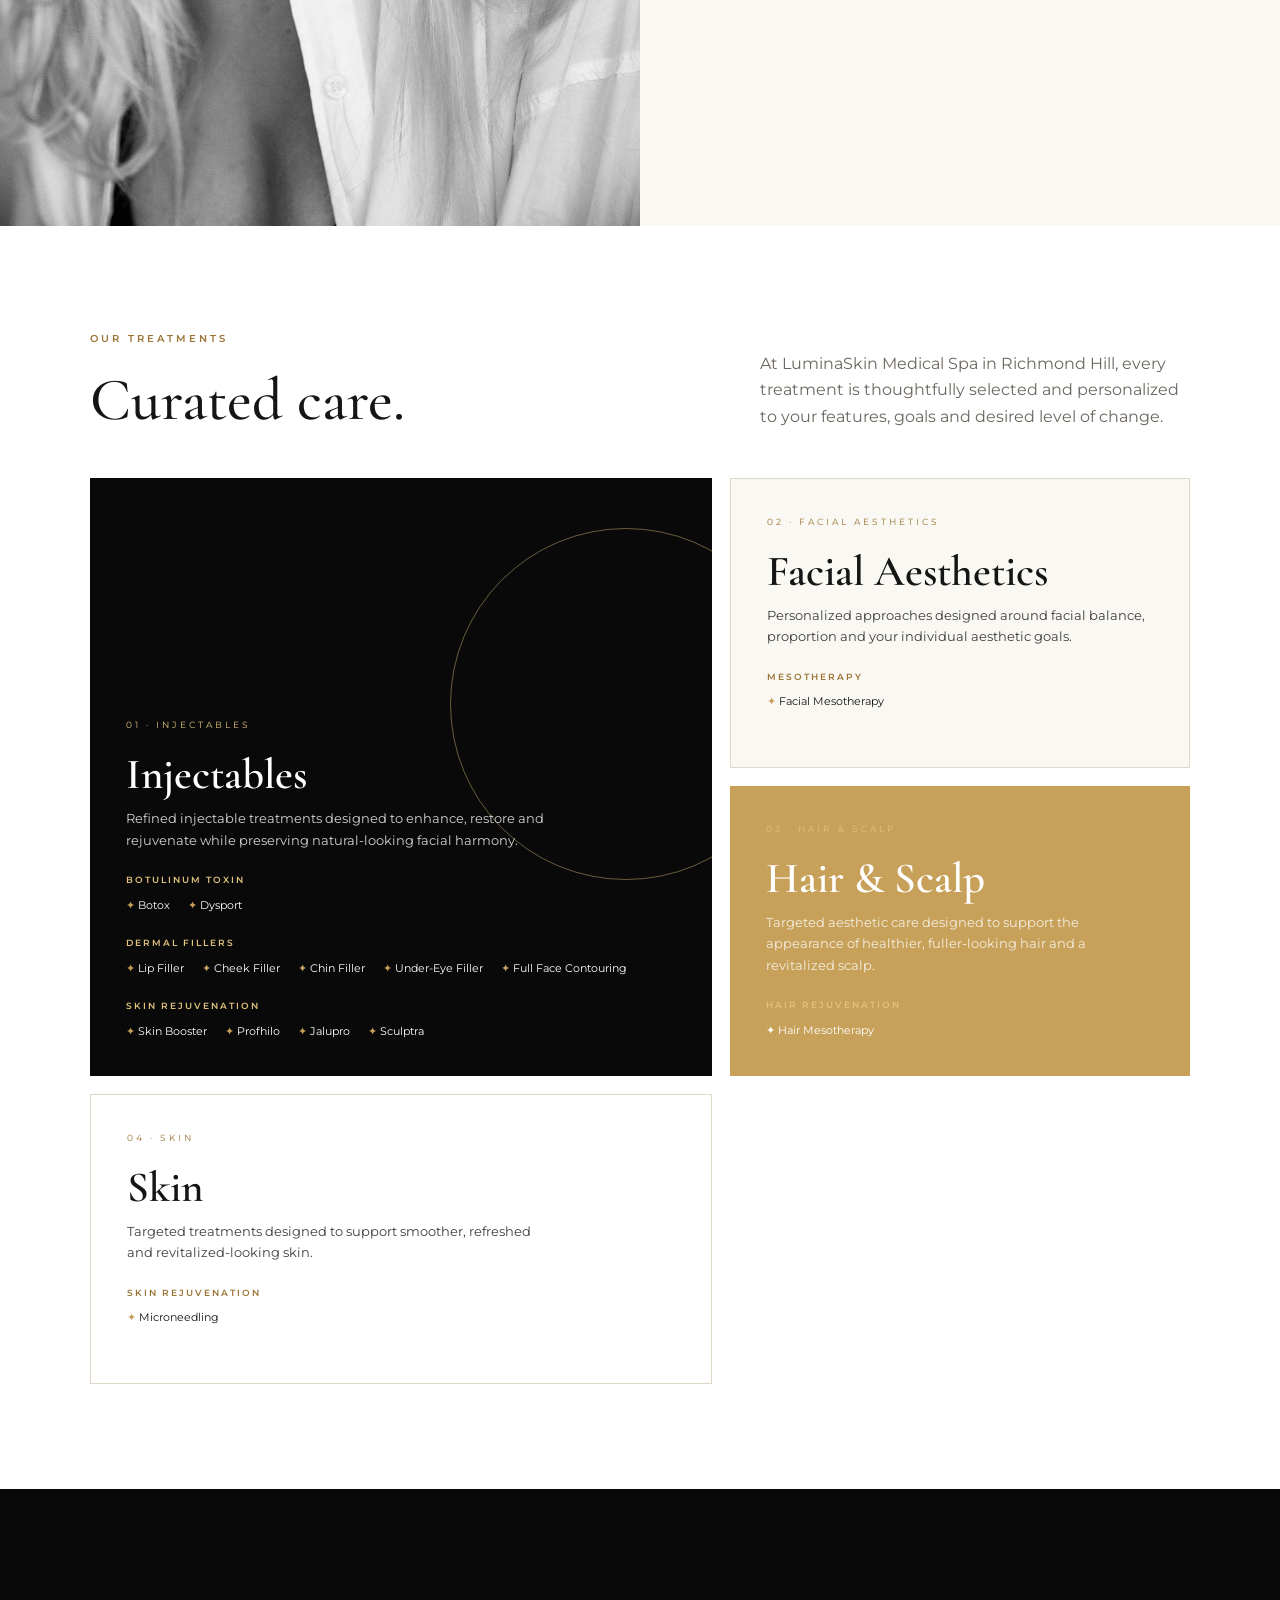
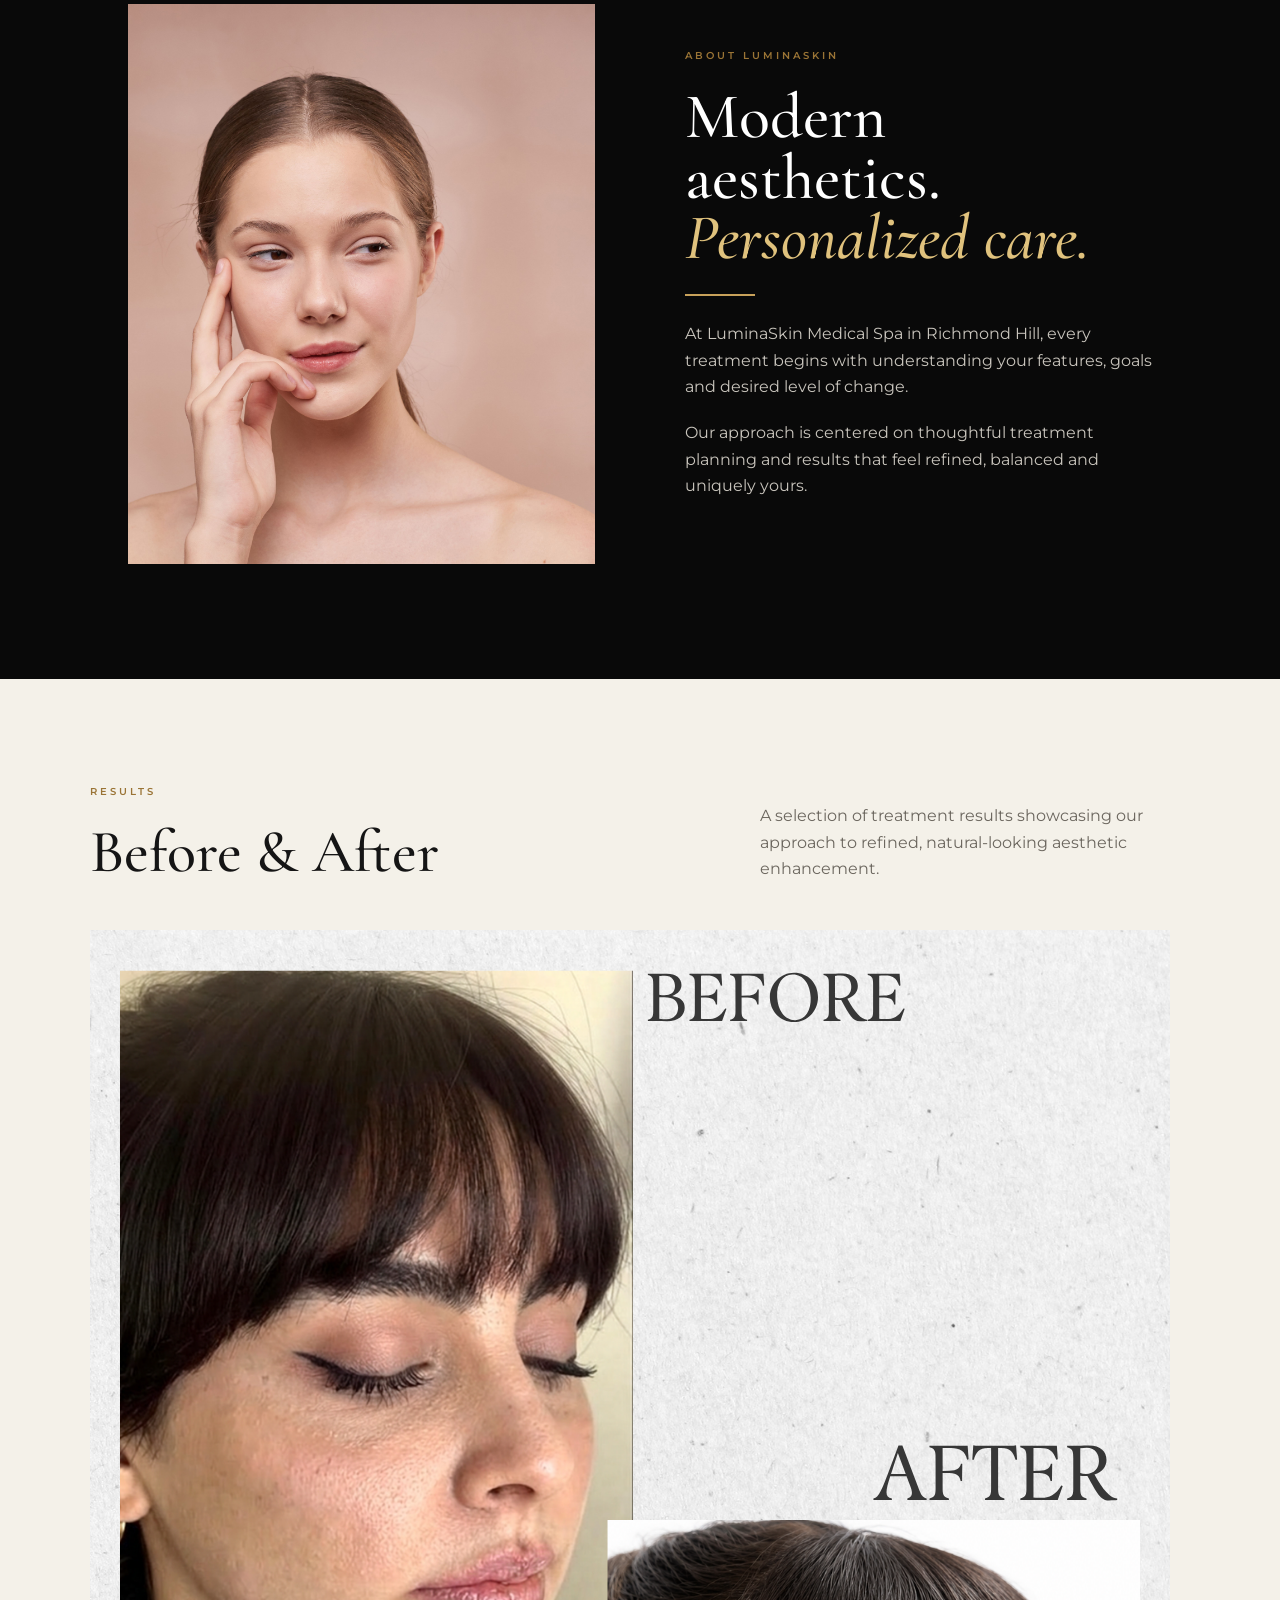
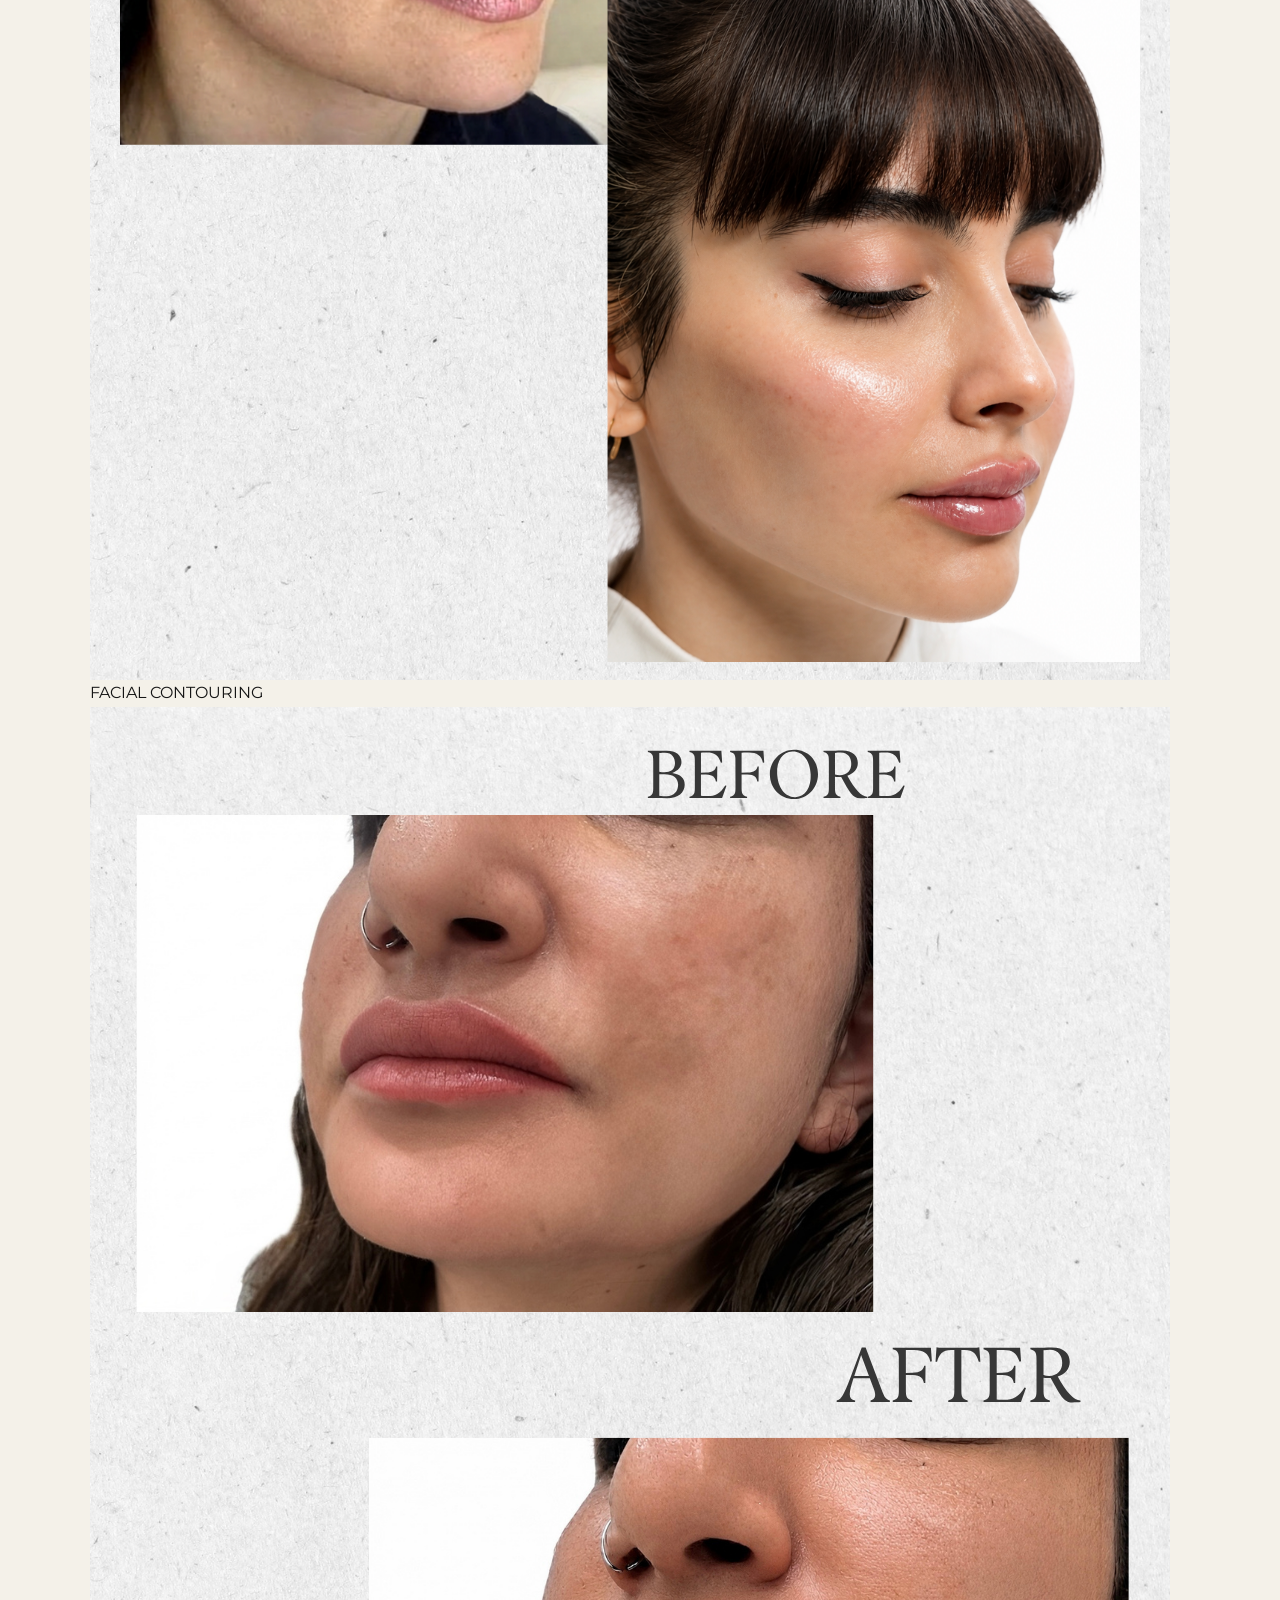
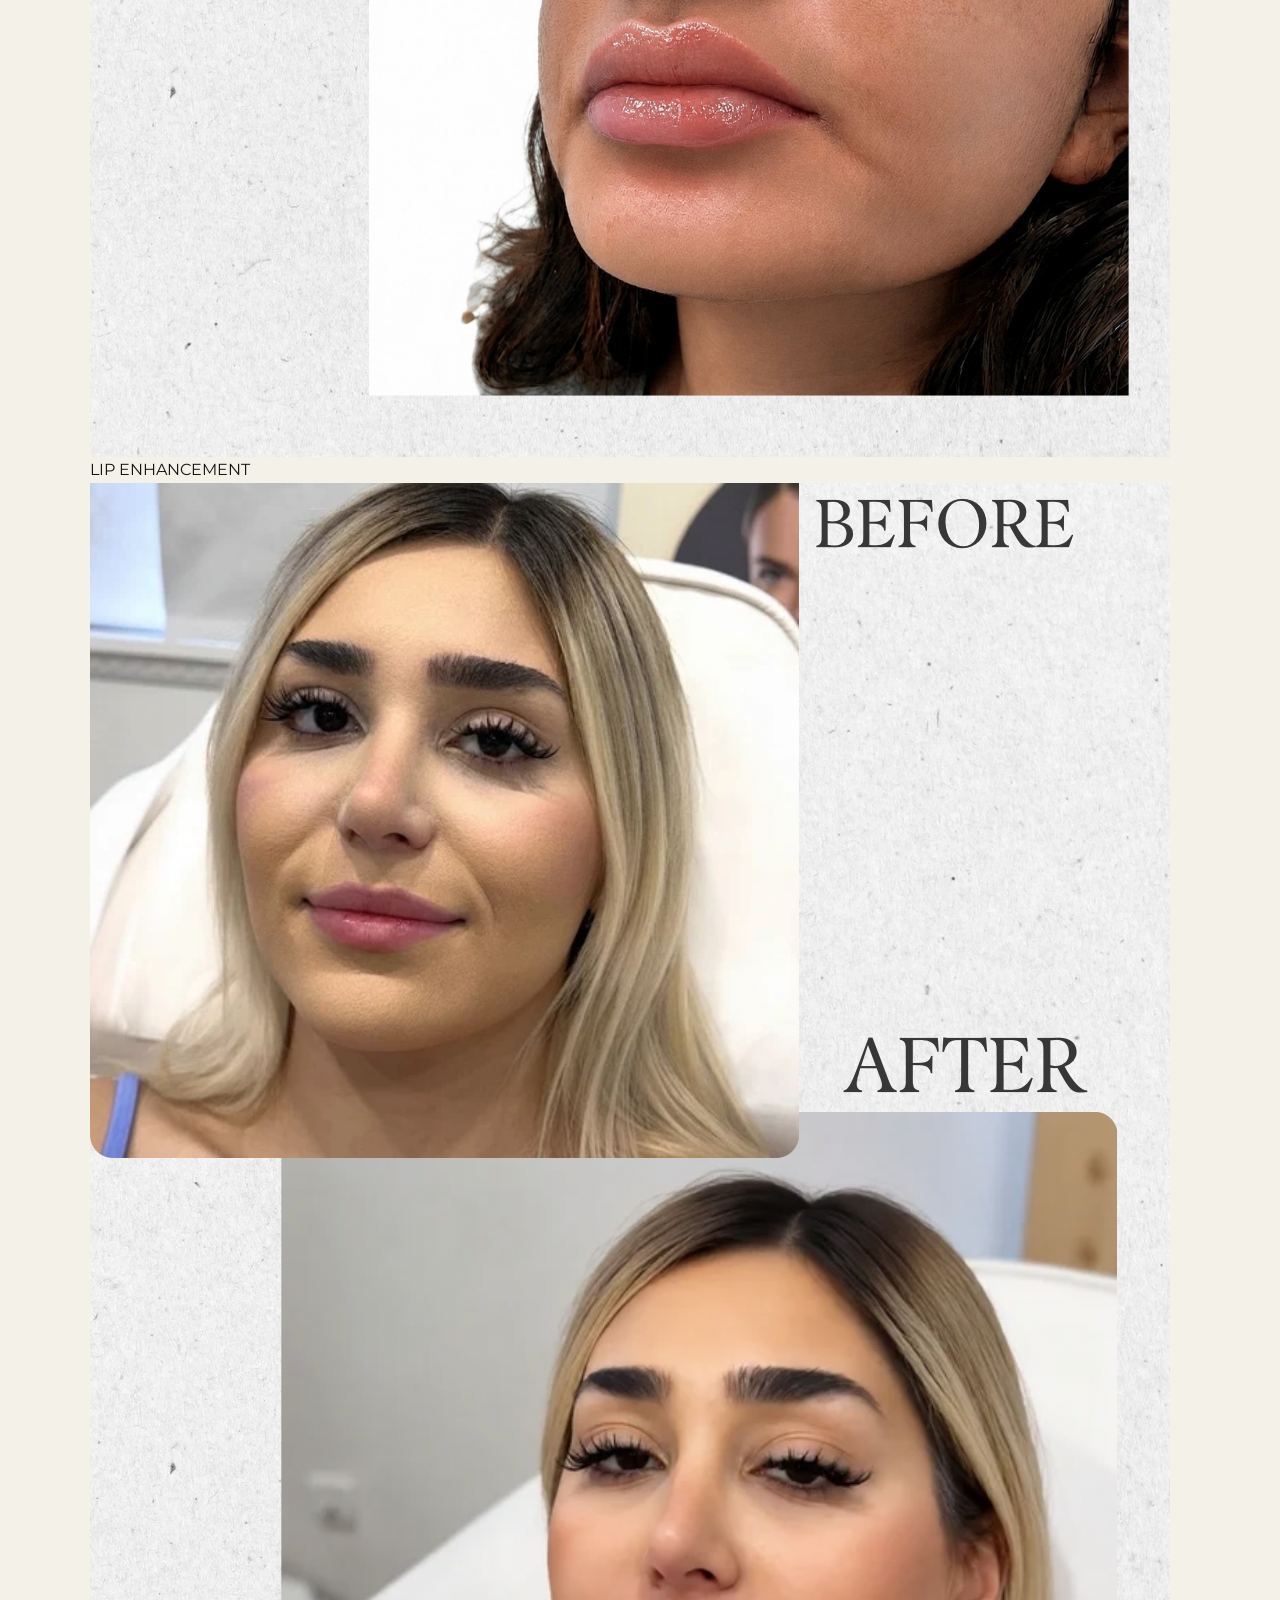
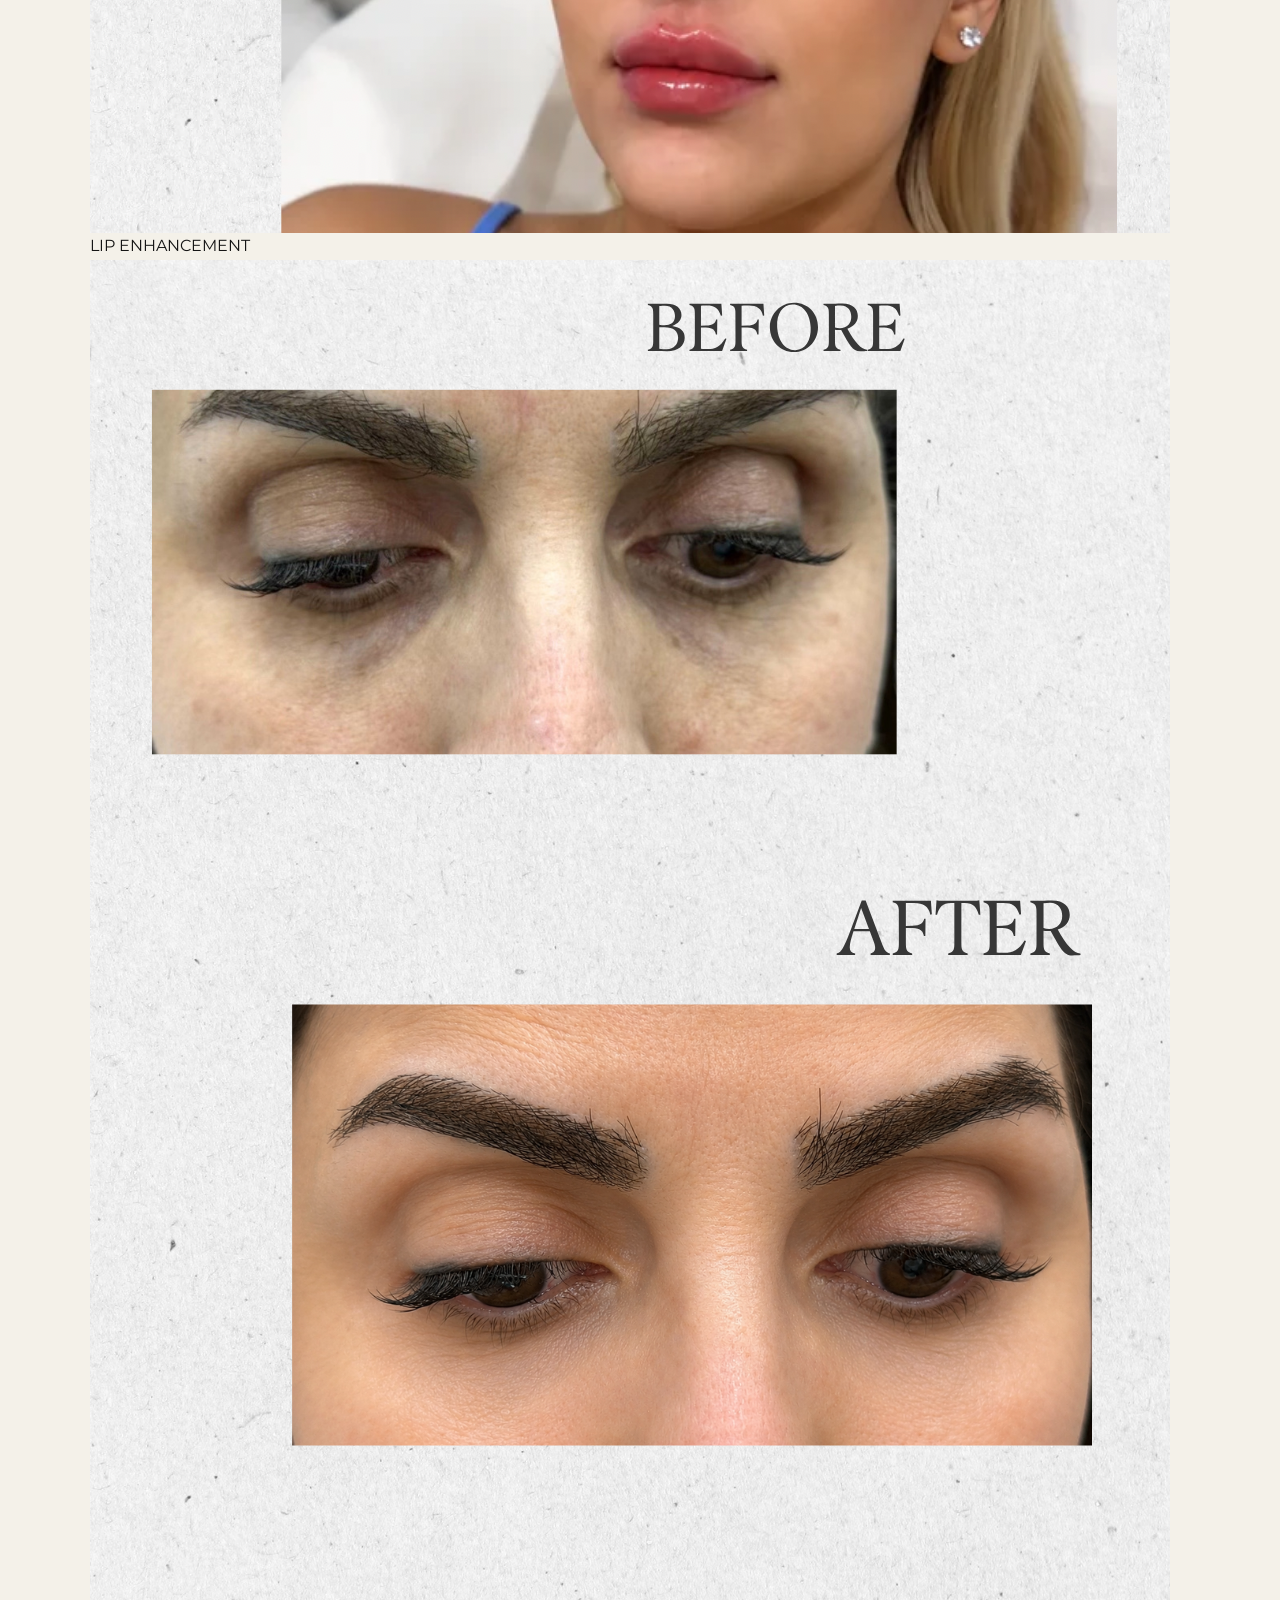
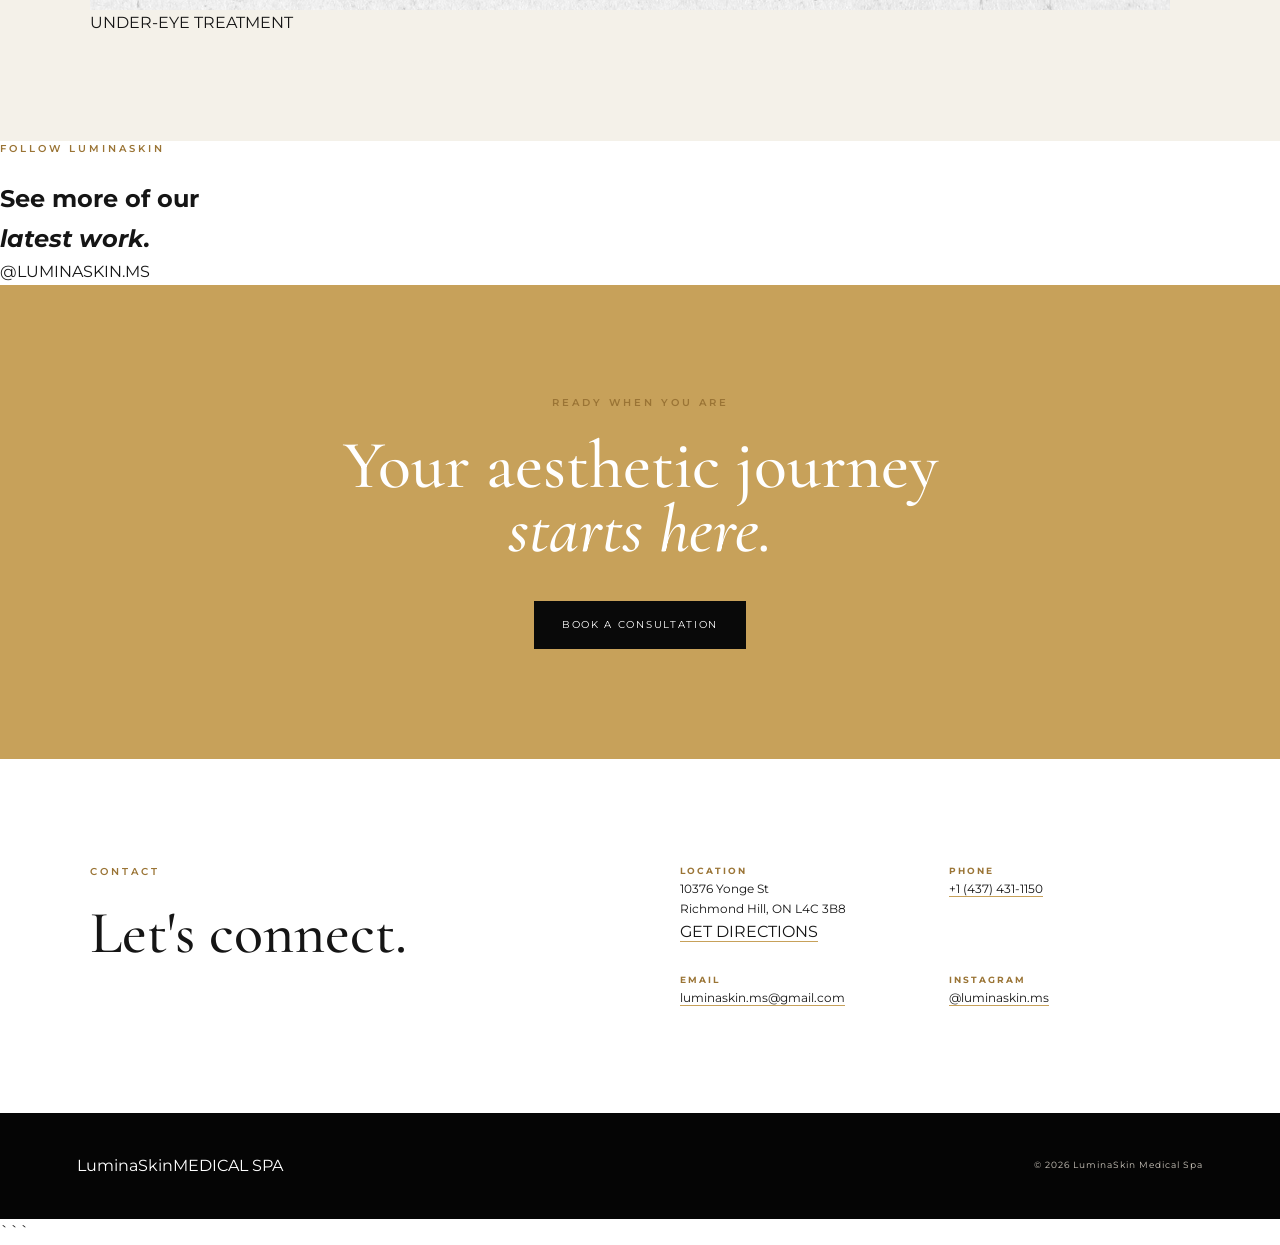
==== commit 94729ceb: "Update index.html" ====
--- a/index.html
+++ b/index.html
@@ -382,11 +382,12 @@
         </div>
 
 
-        <p>
-          Every treatment is thoughtfully selected and
-          personalized to your features, goals and
-          desired level of change.
-        </p>
+      <p>
+  At LuminaSkin Medical Spa in Richmond Hill,
+  every treatment is thoughtfully selected and
+  personalized to your features, goals and
+  desired level of change.
+</p>
 
       </div>
 
@@ -784,7 +785,7 @@
 
           <img
             src="before-after-lip-enhancement-2.PNG"
-            alt="Before and after lip enhancement treatment results"
+           alt="Before and after lip enhancement results at LuminaSkin Medical Spa"
             loading="lazy"
           >
 
